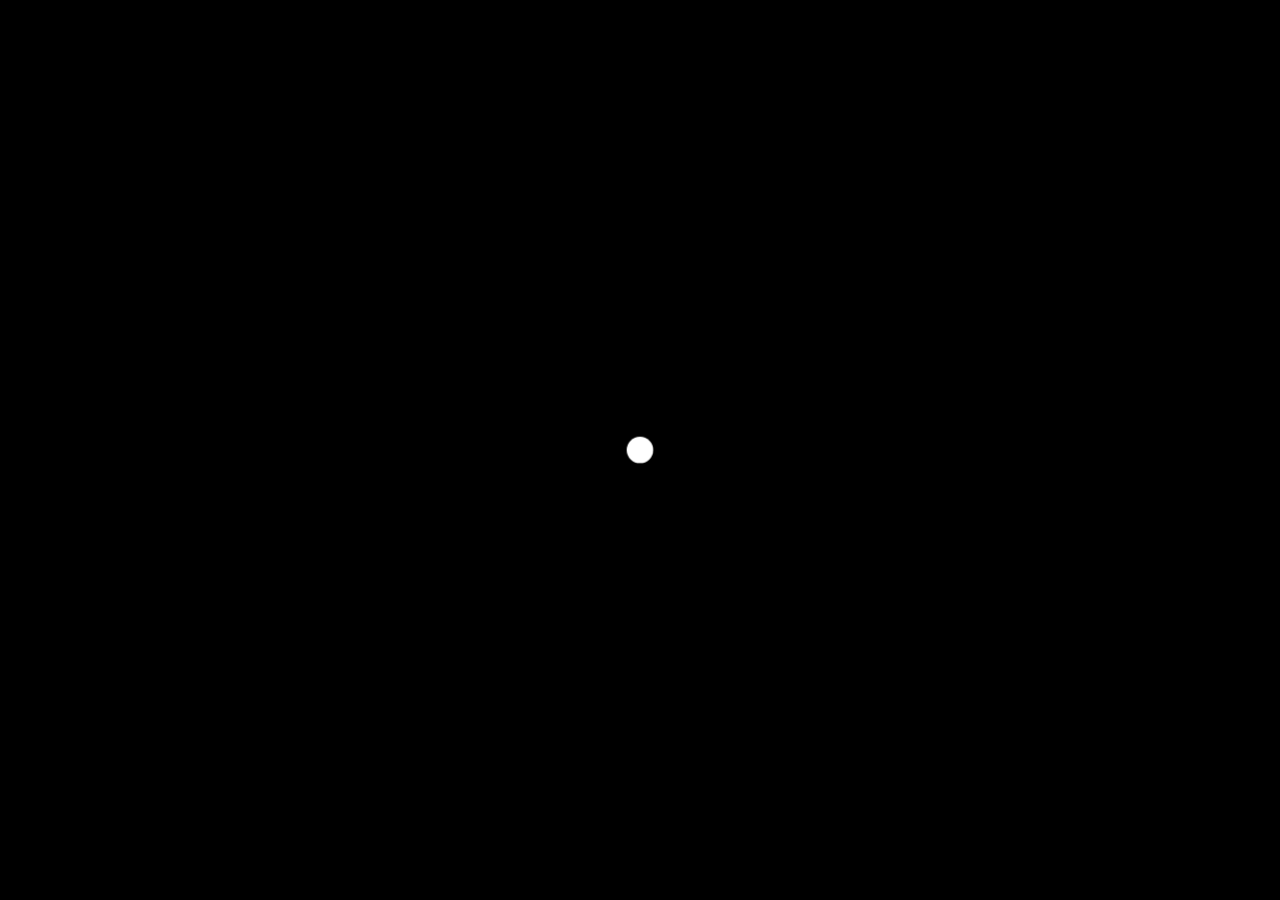
==== index.html @ ddd36a25 "Added index.html content" ====
<!DOCTYPE html>
<html lang="en-US">

<head>
    <!-- Required meta tags -->
    <meta charset="utf-8" />
    <meta name="viewport" content="width=device-width, initial-scale=1, shrink-to-fit=no" />
    <meta name="discrption" content="Digital Marketer" />
    <meta name="keyword" content="Digital Marketer" />

    <!--  Title -->
    <title>Prativa Pradhan - Digital Marketer</title>

    <!-- Font Google -->
    <link rel="preload" href="https://fonts.googleapis.com/css2?family=Roboto:wght@400;500&family=Poppins:wght@300;400;500;600;700&display=swap" as="style" onload="this.onload=null;this.rel='stylesheet'">
    <noscript><link href="https://fonts.googleapis.com/css2?family=Roboto:wght@400;500&family=Poppins:wght@300;400;500;600;700&display=swap"
            rel="stylesheet"></noscript>

    <link rel="shortcut icon" href="assets/img/favicon.ico" type="image/x-icon" />
    <link rel="icon" href="assets/img/favicon.ico" type="image/x-icon" />

    <link rel="preload" href="assets/img/circle-dotted.png" as="image" />

    <!-- custom styles (optional) -->
    <link href="assets/css/plugins.css" rel="stylesheet" />
    <link rel="stylesheet" href="assets/css/style.css">

</head>


<body class="v-dark dsn-effect-scroll dsn-cursor-effect dsn-ajax">



    <!-- ========== Loading Page ========== -->
    <div class="preloader">
        <span class="percent ">0</span>
        <span class="loading-text text-uppercase">Loading ...</span>
        <div class="preloader-bar">
            <div class="preloader-progress"></div>
        </div>

        <h1 class="title v-middle">
            <span class="text-strok">Prativa Pradhan<br>
                <span class="loading-sub-text">Digital Marketer</span>
            </span>
            <span class="text-fill">Prativa Pradhan<br>
                <span class="loading-sub-text">Digital Marketer</span>
            </span>
        </h1>
    </div>
    <!-- ========== End Loading Page ========== -->


    <!-- ========== Menu ========== -->
    <div class="site-header dsn-container dsn-load-animate">
        <div class="extend-container d-flex w-100 align-items-baseline justify-content-between align-items-end">
            <div class="inner-header p-relative">
                <div class="main-logo">
                    <a href="index.html" data-dsn="parallax">
                        <img class="light-logo"
                            src="[data-uri]"
                            data-dsn-src="assets/img/Logo_black.png" alt="" />
                        <img class="dark-logo"
                            src="[data-uri]"
                            data-dsn-src="assets/img/Logo_white.png" alt="" />
                    </a>
                </div>
            </div>
            <!-- <div class="menu-icon d-flex align-items-baseline">
                <div class="text-menu p-relative  font-heading text-transform-upper">
                    <div class="p-absolute text-button">Menu</div>
                    <div class="p-absolute text-open">Open</div>
                    <div class="p-absolute text-close">Close</div>
                </div>
                <div class="icon-m" data-dsn="parallax" data-dsn-move="10">
                    <span class="menu-icon-line p-relative d-inline-block icon-top"></span>
                    <span class="menu-icon-line p-relative d-inline-block icon-center"></span>
                    <span class="menu-icon-line p-relative d-block icon-bottom"></span>
                </div>
            </div> -->
            <nav class="accent-menu dsn-container main-navigation p-absolute  w-100  d-flex align-items-baseline ">
                <div class="menu-cover-title">Menu</div>
                <ul class="extend-container p-relative d-flex flex-column justify-content-center h-100">

                    <li class="dsn-active dsn-drop-down">
                        <a href="#" class="user-no-selection">

                            <span class="dsn-title-menu">Demos</span>
                            <span class="dsn-meta-menu">01</span>
                            <span class="dsn-bg-arrow"></span>
                        </a>


                        <ul>
                            <li class="dsn-back-menu">
                                <img src="[data-uri]"
                                    data-dsn-src="assets/img/left-chevron.svg" alt="">
                                <span class="dsn-title-menu">Demos</span>
                            </li>
                            <li>
                                <a href="index.html">
                                    <span class="dsn-title-menu">Main Demos</span>
                                    <span class="dsn-meta-menu">01</span>
                                </a>
                            </li>
                            <li>
                                <a href="demo-2.html">
                                    <span class="dsn-title-menu">Demo 2</span>
                                    <span class="dsn-meta-menu">02</span>
                                </a>
                            </li>

                            <li>
                                <a href="demo-3.html">
                                    <span class="dsn-title-menu">Demo 3</span>
                                    <span class="dsn-meta-menu">03</span>
                                </a>
                            </li>

                            <li>
                                <a href="corprate.html">
                                    <span class="dsn-title-menu">corprate</span>
                                    <span class="dsn-meta-menu">04</span>
                                </a>
                            </li>

                            <li>
                                <a href="corprate-2.html">
                                    <span class="dsn-title-menu">corprate 2</span>
                                    <span class="dsn-meta-menu">05</span>
                                </a>
                            </li>

                            <li>
                                <a href="personal.html">
                                    <span class="dsn-title-menu">personal</span>
                                    <span class="dsn-meta-menu">06</span>
                                </a>
                            </li>

                            <li>
                                <a href="personal-2.html">
                                    <span class="dsn-title-menu">personal 2</span>
                                    <span class="dsn-meta-menu">07</span>
                                </a>
                            </li>
                        </ul>
                    </li>

                    <li class="dsn-drop-down">
                        <a href="#" class="user-no-selection">

                            <span class="dsn-title-menu">Sliders parallax</span>
                            <span class="dsn-meta-menu">02</span>
                            <span class="dsn-bg-arrow"></span>
                        </a>


                        <ul>
                            <li class="dsn-back-menu">
                                <img src="[data-uri]"
                                    data-dsn-src="assets/img/left-chevron.svg" alt="">
                                <span class="dsn-title-menu">Sliders</span>
                            </li>

                            <li>
                                <a href="slider-parallax-horizontal.html">
                                    <span class="dsn-title-menu">slider parallax horizontal</span>
                                    <span class="dsn-meta-menu">01</span>
                                </a>
                            </li>

                            <li>
                                <a href="slider-parallax-horizontal-2.html">
                                    <span class="dsn-title-menu">slider parallax horizontal 2</span>
                                    <span class="dsn-meta-menu">02</span>
                                </a>
                            </li>

                            <li>
                                <a href="slider-parallax-horizontal-3.html">
                                    <span class="dsn-title-menu">slider parallax horizontal 3</span>
                                    <span class="dsn-meta-menu">03</span>
                                </a>
                            </li>

                            <li>
                                <a href="slider-parallax-vertical.html">
                                    <span class="dsn-title-menu">slider parallax vertical</span>
                                    <span class="dsn-meta-menu">04</span>
                                </a>
                            </li>

                            <li>
                                <a href="slider-parallax-vertical-2.html">
                                    <span class="dsn-title-menu">slider parallax vertical 2</span>
                                    <span class="dsn-meta-menu">05</span>
                                </a>
                            </li>

                            <li>
                                <a href="slider-parallax-vertical-3.html">
                                    <span class="dsn-title-menu">slider parallax vertical 3</span>
                                    <span class="dsn-meta-menu">06</span>
                                </a>
                            </li>
                        </ul>

                    </li>

                    <li class="dsn-drop-down">
                        <a href="#" class="user-no-selection">

                            <span class="dsn-title-menu">Sliders webgel</span>
                            <span class="dsn-meta-menu">03</span>
                            <span class="dsn-bg-arrow"></span>
                        </a>


                        <ul>
                            <li class="dsn-back-menu">
                                <img src="[data-uri]"
                                    data-dsn-src="assets/img/left-chevron.svg" alt="">
                                <span class="dsn-title-menu">Sliders webgel</span>
                            </li>

                            <li>
                                <a href="slider-webgel-horizontal.html">
                                    <span class="dsn-title-menu">slider webgel horizontal</span>
                                    <span class="dsn-meta-menu">01</span>
                                </a>
                            </li>

                            <li>
                                <a href="slider-webgel-horizontal-2.html">
                                    <span class="dsn-title-menu">slider webgel horizontal 2</span>
                                    <span class="dsn-meta-menu">02</span>
                                </a>
                            </li>

                            <li>
                                <a href="slider-webgel-horizontal-3.html">
                                    <span class="dsn-title-menu">slider webgel horizontal 3</span>
                                    <span class="dsn-meta-menu">03</span>
                                </a>
                            </li>

                            <li>
                                <a href="slider-webgel-vertical.html">
                                    <span class="dsn-title-menu">slider webgel vertical</span>
                                    <span class="dsn-meta-menu">04</span>
                                </a>
                            </li>

                            <li>
                                <a href="slider-webgel-vertical-2.html">
                                    <span class="dsn-title-menu">slider webgel vertical 2</span>
                                    <span class="dsn-meta-menu">05</span>
                                </a>
                            </li>

                            <li>
                                <a href="slider-webgel-vertical-3.html">
                                    <span class="dsn-title-menu">slider webgel vertical 3</span>
                                    <span class="dsn-meta-menu">06</span>
                                </a>
                            </li>
                        </ul>

                    </li>

                    <li>
                        <a href="about.html">

                            <span class="dsn-title-menu">About</span>
                            <span class="dsn-meta-menu">04</span>
                            <span class="dsn-bg-arrow"></span>
                        </a>
                    </li>

                    <li>
                        <a href="services.html">

                            <span class="dsn-title-menu">services</span>
                            <span class="dsn-meta-menu">05</span>
                            <span class="dsn-bg-arrow"></span>
                        </a>
                    </li>

                    <li class="dsn-drop-down">
                        <a href="#" class="user-no-selection">

                            <span class="dsn-title-menu">Portfolio</span>
                            <span class="dsn-meta-menu">06</span>
                            <span class="dsn-bg-arrow"></span>
                        </a>


                        <ul>
                            <li class="dsn-back-menu">
                                <img src="[data-uri]"
                                    data-dsn-src="assets/img/left-chevron.svg" alt="">
                                <span class="dsn-title-menu">Portfolio</span>
                            </li>

                            <li>
                                <a href="work.html">
                                    <span class="dsn-title-menu">Work Hover</span>
                                    <span class="dsn-meta-menu">01</span>
                                </a>
                            </li>

                            <li>
                                <a href="work-2.html">
                                    <span class="dsn-title-menu">Work 2 Colum</span>
                                    <span class="dsn-meta-menu">02</span>
                                </a>
                            </li>

                            <li>
                                <a href="work-3.html">
                                    <span class="dsn-title-menu">Work 3 Colum</span>
                                    <span class="dsn-meta-menu">03</span>
                                </a>
                            </li>

                            <li>
                                <a href="work-grid.html">
                                    <span class="dsn-title-menu">Work grid</span>
                                    <span class="dsn-meta-menu">04</span>
                                </a>
                            </li>

                            <li>
                                <a href="work-masonry.html">
                                    <span class="dsn-title-menu">Work masonry</span>
                                    <span class="dsn-meta-menu">05</span>
                                </a>
                            </li>

                            <li>
                                <a href="work-masonry-2.html">
                                    <span class="dsn-title-menu">Work masonry 2</span>
                                    <span class="dsn-meta-menu">06</span>
                                </a>
                            </li>
                        </ul>

                    </li>

                    <li class="dsn-drop-down">
                        <a href="#" class="user-no-selection">

                            <span class="dsn-title-menu">Blog</span>
                            <span class="dsn-meta-menu">07</span>
                            <span class="dsn-bg-arrow"></span>
                        </a>


                        <ul>
                            <li class="dsn-back-menu">
                                <img src="[data-uri]"
                                    data-dsn-src="assets/img/left-chevron.svg" alt="">
                                <span class="dsn-title-menu">Blog</span>
                            </li>

                            <li>
                                <a href="blog.html">
                                    <span class="dsn-title-menu">Blog </span>
                                    <span class="dsn-meta-menu">01</span>
                                </a>
                            </li>

                            <li>
                                <a href="blog-2.html">
                                    <span class="dsn-title-menu">Blog Style 2</span>
                                    <span class="dsn-meta-menu">02</span>
                                </a>
                            </li>

                            <li>
                                <a href="blog-3.html">
                                    <span class="dsn-title-menu">Blog Style 3</span>
                                    <span class="dsn-meta-menu">03</span>
                                </a>
                            </li>

                            <li>
                                <a href="post.html">
                                    <span class="dsn-title-menu">Single Post</span>
                                    <span class="dsn-meta-menu">04</span>
                                </a>
                            </li>

                        </ul>

                    </li>

                    <li>
                        <a href="contact.html" class="user-no-selection">

                            <span class="dsn-title-menu">Contact</span>
                            <span class="dsn-meta-menu">08</span>
                            <span class="dsn-bg-arrow"></span>
                        </a>
                    </li>
                </ul>
                <div class="container-content  p-absolute h-100 left-60 d-flex flex-column justify-content-center">
                    <div class="nav__info">
                        <div class="nav-content">
                            <p class="title-line">
                                Studio</p>
                            <p>
                                26-30 New Damietta<br>
                                El-Mahalla El-Kubra, SK1 66LM</p>
                        </div>
                        <div class="nav-content">
                            <p class="title-line">
                                Contact</p>
                            <p class="links over-hidden">
                                <a href="#" data-hover-text="+00 (2)012 3321" class="link-hover">+00 (2)012 3321</a>
                            </p>
                            <p class="links  over-hidden">
                                <a href="#" data-hover-text="info@dsngrid.com" class="link-hover">info@dsngrid.com</a>
                            </p>
                        </div>
                    </div>
                    <div class="nav-social nav-content">
                        <div class="nav-social-inner p-relative">
                            <p class="title-line">
                                Follow us</p>
                            <ul>
                                <li>
                                    <a href="#" target="_blank" rel="nofollow">Dribbble.
                                        <div class="icon-circle"></div>
                                    </a>
                                </li>
                                <li>
                                    <a href="#" target="_blank" rel="nofollow">Behance.
                                        <div class="icon-circle"></div>
                                    </a>
                                </li>
                                <li>
                                    <a href="#" target="_blank" rel="nofollow">Linkedin.
                                        <div class="icon-circle">
                                        </div>
                                    </a>
                                </li>
                                <li>
                                    <a href="#" target="_blank" rel="nofollow">Twitter.
                                        <div class="icon-circle"></div>
                                    </a>
                                </li>

                            </ul>
                        </div>
                    </div>
                </div>
            </nav>
        </div>
    </div>
    <!-- ========== End Menu ========== -->


    <main class="main-root">

        <div id="dsn-scrollbar">
            <div class="main-content">
                <div class="wrapper">

                    <!-- ========== About Section ========== -->
                    <section class="about-section p-relative section-margin " data-dsn-title="About Me"
                        data-dsn-animate-multi data-dsn-animate="section">
                        <div class="container">
                            <div class="row fill-right-container">
                                <div class="col-lg-6">
                                    <div class="box-info pt-60 pb-60">

                                        <h6 class="mt-80 pb-30 mb-30 border-bottom title-block">
                                            Optimizing for Search to Success
                                        </h6>
                                        <p class="max-w570 dsn-up mb-10 ">
                                            With over three years of experience, I specialize in Search engine optimization, Google Ads, and Meta Ads, optimizing campaigns for maximum ROI. I excel in setting up Google Tag Manager, tracking key events, and analyzing performance metrics in Google Analytics to ensure data-driven decisions.
                                        </p>
                                         <h6 class="mt-80 pb-10 mb-20 title-block">
                                            Expertise
                                        </h6>
                                        <p class="max-w570 dsn-up mb-30 ">
                                            <b>Paid Advertising</b> <br>
                                            Managing and optimizing Google Ads and Meta Ads campaigns.
                                        </p>
                                        <p class="max-w570 dsn-up mb-30 ">
                                            <b>Tracking & Analytics</b> <br>
                                            Proficient in Google Tag Manager and Google Analytics for performance insights.
                                        </p>
                                        <p class="max-w570 dsn-up mb-30 ">
                                            <b>SEO</b> <br>
                                            Skilled in competitor analysis, keyword research, and on-page/off-page SEO to boost rankings and organic traffic.
                                        </p>
                                        <p class="max-w570 dsn-up mb-30 ">
                                            <b>Website Optimization </b> <br>
                                            Enhancing visibility and engagement through technical SEO and UX improvements.
                                        </p>
                                        <h6 class="mt-80 pb-10 mb-20 title-block">
                                            Achievements
                                        </h6>
                                        <p class="max-w570 dsn-up mb-30 ">
                                            Delivered higher ROI for paid campaigns through refined targeting and bidding strategies.
                                        </p>
                                        <p class="max-w570 dsn-up mb-30 ">
                                            Increased organic traffic for multiple industries websites.
                                        </p>
                                        <p class="max-w570 dsn-up mb-30 ">
                                            Implemented advanced tracking setups for data-driven decision-making.
                                        </p>

                                        <div class="d-flex flex-column align-items-start ">
                                            <div class="section-title">
                                                <h6 class="dsn-up line-shap line-shap-after">
                                                    Prativa Pradhan
                                                </h6>
                                                <p class="sub-heading line-bg-left mt-20 dsn-up">
                                                    Digital Marketer
                                                </p>
                                            </div>
                                        </div>


                                        <!-- <div class="box-awards d-grid grid-md-3  mt-30">
                                            <div>
                                                <a href="assets/Resume.pdf" target="_blank" class="mt-30 dsn-button p-relative">
                                                    <span class="dsn-border-rdu "></span> Download CV
                                                </a>
                                            </div>

                                            <div>
                                                <a href="mailto:Prativapradhan995@gmail.com" class="mt-30 effect-ajax dsn-button p-relative">
                                                    <span class="dsn-border-rdu "></span> Contact Me
                                                </a>
                                            </div>

                                            <div>
                                                <a href="https://drive.google.com/drive/folders/1dxvLg52G3vPYRd8SgMrQEZrXwlyAfJke?usp=drive_link" target="_blank" class="mt-30 dsn-button p-relative">
                                                    <span class="dsn-border-rdu "></span> Certification
                                                </a>
                                            </div>
                                            
                                        </div> -->
                                    </div>
                                </div>

                                <div class="col-lg-6">
                                    <div class="background-mask p-20 p-absolute h-100 w-100">
                                        <div class="line line-top"></div>
                                        <div class="line line-bottom"></div>
                                        <div class="line line-left"></div>
                                        <div class="line line-right"></div>

                                        <div class="img-box h-100">
                                            <div class="img-container h-100 before-z-index" data-dsn-grid="move-up"
                                                data-overlay="3">
                                                <img class="cover-bg-img " src="[data-uri]"
                                                data-dsn-src="assets/img/banner_seo.jpg" alt="">
                                            </div>
                                        </div>


                                        <div
                                            class="box-awards-item has-border big-number p-absolute left-0 bottom-0 ml-40 mb-40 dsn-up v-dark-head">
                                            <h5 class="number  p-10">
                                                <span class="has-animate-number title">3</span>
                                                <span class="sm-title-block d-block">
                                                    YEARS OF <br /> DIGITAL MARKETING
                                                </span>
                                            </h5>
                                        </div>
                                    </div>
                                </div>
                            </div>

                        </div>

                    </section>
                    <!-- ========== End About Section ========== -->

                    <!-- ========== Service Section ========== -->
                    <section class="services with-line with-number p-relative section-margin dsn-col"
                        data-dsn-title="My Experience">
                        <div class="container mb-70 d-flex text-center flex-column align-items-center">
                            <h2 class="section-title  title-cap">Core Competencies of <br>My Digital Marketing Experience.</h2>
                        </div>

                        <div class="container">
                            <div class=" grid dsn-isotope dsn-col">
                                <div
                                    class="col-md-6 col-lg-4 dsn-col-lg-3 dsn-col-md-2 dsn-col-sm-1 services-item grid-item dsn-up">
                                    <div class="services-item-inner">
                                        <div class="line line-top"></div>
                                        <div class="line line-bottom"></div>
                                        <div class="line line-left"></div>
                                        <div class="line line-right"></div>

                                        <div class="services-content background-section">
                                            <div class="icon">
                                                <svg enable-background="new 0 0 300 300" viewBox="0 0 300 300"
                                                    xmlns="http://www.w3.org/2000/svg">
                                                    <g>
                                                        <path
                                                            d="m164.804 62.461c2.478-.344 4.207-2.632 3.863-5.11s-2.632-4.207-5.11-3.862c-2.478.344-4.207 2.632-3.862 5.11.344 2.477 2.632 4.206 5.109 3.862z" />
                                                        <path
                                                            d="m86 44c2.209 0 4-1.789 4-4v-12c0-2.209-1.791-4-4-4s-4 1.791-4 4v12c0 2.211 1.791 4 4 4z" />
                                                        <path
                                                            d="m86 52c-2.209 0-4 1.789-4 4v12c0 2.211 1.791 4 4 4s4-1.789 4-4v-12c0-2.211-1.791-4-4-4z" />
                                                        <path
                                                            d="m66 52h12c2.209 0 4-1.789 4-4s-1.791-4-4-4h-12c-2.209 0-4 1.789-4 4s1.791 4 4 4z" />
                                                        <path
                                                            d="m94 52h12c2.209 0 4-1.789 4-4s-1.791-4-4-4h-12c-2.209 0-4 1.789-4 4s1.791 4 4 4z" />
                                                        <path
                                                            d="m270 268h-80.983l-5.714-20h64.177c12.418 0 22.52-10.102 22.52-22.52v-126.96c0-12.418-10.102-22.52-22.52-22.52h-186.96c-12.418 0-22.52 10.102-22.52 22.52v126.953c0 10.595 7.471 19.589 17.516 21.894l2.064 20.633h-27.58c-2.209 0-4 1.789-4 4s1.791 4 4 4h240c2.209 0 4-1.789 4-4s-1.791-4-4-4zm-89.302 0h-49.397l5.714-20h37.968zm-82.278 0 .8-8h4.696c5.561 0 10.084-4.523 10.084-10.086v-1.914h14.698l-5.715 20zm5.496-32c1.148 0 2.084.938 2.084 2.086v1.914h-4.78l.4-4zm-3.496 12h5.58v1.914c0 1.148-.936 2.086-2.084 2.086h-3.896zm-39.9-164h186.96c8.006 0 14.52 6.512 14.52 14.52v113.48h-216v-113.48c0-8.008 6.514-14.52 14.52-14.52zm-14.52 141.473v-5.473h216v5.48c0 8.008-6.514 14.52-14.52 14.52h-133.48v-1.914c0-5.562-4.523-10.086-10.084-10.086h-5.916-4-36c-1.131 0-2.207.477-2.965 1.316-.76.836-1.127 1.957-1.016 3.082l.632 6.318c-5.096-2.278-8.651-7.377-8.651-13.243zm19.619 42.527-3.199-32h31.16l-3.199 32z" />
                                                        <path
                                                            d="m155.596 236.233c3.378 0 6.116-2.739 6.116-6.116 0-3.378-2.739-6.116-6.116-6.116-3.378 0-6.117 2.738-6.117 6.116 0 3.377 2.739 6.116 6.117 6.116z" />
                                                        <path
                                                            d="m114 208c11.974 0 22.987-5.238 30.612-14.354 4.193 1.497 8.687 2.354 13.388 2.354 4.116 0 8.135-.622 12-1.84v7.645c0 1.711 1.09 3.234 2.713 3.785.422.145.857.215 1.287.215 1.217 0 2.398-.559 3.17-1.562l12.494-16.243h21.314c1.676 0 3.174-1.047 3.754-2.617.578-1.574.115-3.34-1.16-4.43l-17.034-14.51c.918-3.396 1.462-6.89 1.462-10.443 0-22.055-17.943-40-40-40-2.416 0-4.77.251-7.068.664-6.029-14.465-20.308-24.664-36.932-24.664-22.057 0-40 17.945-40 40 0 6.469 1.578 12.564 4.317 17.976-2.809 5.552-4.317 11.767-4.317 18.024 0 22.055 17.943 40 40 40zm0-8c-17.645 0-32-14.355-32-32 0-3.464.587-6.807 1.649-10.017 7.342 8.563 18.213 14.017 30.351 14.017 2.416 0 4.77-.251 7.068-.664 3.259 7.819 8.947 14.356 16.097 18.744-6.018 6.343-14.275 9.92-23.165 9.92zm73.695-20c-1.242 0-2.414.578-3.17 1.562l-6.525 8.48v-28.882l22.115 18.84zm-29.695-56c17.645 0 32 14.355 32 32 0 1.542-.124 3.071-.341 4.583l-13.065-11.129c-1.188-1.008-2.852-1.238-4.271-.586-1.416.656-2.322 2.074-2.322 3.633v33.139c-3.813 1.546-7.84 2.361-12 2.361-12.969 0-24.138-7.77-29.158-18.887 14.721-5.911 25.157-20.305 25.157-37.114 0-2.603-.269-5.142-.746-7.608 1.553-.233 3.129-.392 4.746-.392zm-32 32c0-13.211 8.049-24.575 19.5-29.454.307 1.776.5 3.591.5 5.454 0 13.211-8.049 24.575-19.5 29.454-.307-1.777-.5-3.591-.5-5.454zm-12-56c12.969 0 24.138 7.769 29.158 18.887-14.722 5.909-25.158 20.304-25.158 37.113 0 2.603.269 5.142.746 7.608-1.553.233-3.129.392-4.746.392-17.645 0-32-14.355-32-32s14.355-32 32-32z" />
                                                    </g>
                                                </svg>
                                            </div>
                                            <div class="service-description">
                                                <h4 class="title-block mb-15">Pay-Per-Click (PPC) Marketing</h4>
                                                <p>Paid ads to drive traffic, leads, sales, and maximize ROI.</p>
                                            </div>

                                        </div>
                                    </div>
                                </div>

                                <div
                                    class="col-md-6 col-lg-4 dsn-col-lg-3 dsn-col-md-2 dsn-col-sm-1 services-item grid-item dsn-up">
                                    <div class="services-item-inner">
                                        <div class="line line-top"></div>
                                        <div class="line line-bottom"></div>
                                        <div class="line line-left"></div>
                                        <div class="line line-right"></div>

                                        <div class="services-content background-section">
                                            <div class="icon">
                                                <svg enable-background="new 0 0 300 300" viewBox="0 0 300 300"
                                                    xmlns="http://www.w3.org/2000/svg">
                                                    <g>
                                                        <path
                                                            d="m260 197.907h-8.08c-1.714-42.685-30.743-79.928-71.92-91.959v-16.041c0-.06-.031-.109-.034-.168-.019-.442-.096-.88-.263-1.301-.014-.036-.018-.075-.033-.11-.004-.009-.004-.019-.008-.028l-11.711-26.684-12.354-25.455c-1.336-2.758-5.859-2.758-7.195 0l-12.418 25.594-11.646 26.545c-.004.009-.004.019-.008.028-.015.036-.019.075-.033.111-.167.421-.244.858-.262 1.3-.003.059-.034.109-.034.169v16.043c-41.182 12.034-70.209 49.261-71.92 91.957h-12.081c-2.209 0-4 1.791-4 4v48c0 2.209 1.791 4 4 4h84v2.514c0 5.23 4.256 9.486 9.486 9.486h37.027c5.23 0 9.486-4.256 9.486-9.486v-2.514h80c2.209 0 4-1.791 4-4v-48c.001-2.21-1.79-4.001-3.999-4.001zm-136 0h-23.848c1.24-16.309 10.075-30.892 23.848-39.711zm8-104h8.486v92c0 2.209 1.791 4 4 4s4-1.791 4-4v-92h8v77.455c0 2.209 1.791 4 4 4s4-1.791 4-4v-77.455h7.514v91.262c0 2.209 1.791 4 4 4s4-1.791 4-4v-26.97c13.77 8.82 22.608 23.404 23.848 39.708h-71.848zm20-46.84 5.969 12.295h-11.936zm-9.744 20.295h19.485l8.136 18.545h-35.754zm28.258 190.545h-37.027c-.82 0-1.486-.666-1.486-1.486v-2.514h40v2.514c-.001.82-.667 1.486-1.487 1.486zm85.486-12h-12v-12c0-2.209-1.791-4-4-4s-4 1.791-4 4v12h-8v-8c0-2.209-1.791-4-4-4s-4 1.791-4 4v8h-8v-12c0-2.209-1.791-4-4-4s-4 1.791-4 4v12h-8v-8c0-2.209-1.791-4-4-4s-4 1.791-4 4v8h-8v-12c0-2.209-1.791-4-4-4s-4 1.791-4 4v12h-8v-8c0-2.209-1.791-4-4-4s-4 1.791-4 4v8h-8v-12c0-2.209-1.791-4-4-4s-4 1.791-4 4v12h-8v-8c0-2.209-1.791-4-4-4s-4 1.791-4 4v8h-8v-12c0-2.209-1.791-4-4-4s-4 1.791-4 4v12h-8v-8c0-2.209-1.791-4-4-4s-4 1.791-4 4v8h-8v-12c0-2.209-1.791-4-4-4s-4 1.791-4 4v12h-8v-8c0-2.209-1.791-4-4-4s-4 1.791-4 4v8h-16v-40h12c2.209 0 4-1.791 4-4 0-40.01 26.151-75.437 64-87.56v34.529c-19.751 10.46-32 30.688-32 53.031 0 2.209 1.791 4 4 4h112c2.209 0 4-1.791 4-4 0-22.336-12.249-42.573-32-53.033v-34.53c37.847 12.125 64 47.559 64 87.563 0 2.209 1.791 4 4 4h8z" />
                                                        <circle cx="56" cy="217.907" r="4" />
                                                        <path
                                                            d="m243.516 138.392c.781.781 1.805 1.172 2.828 1.172s2.047-.391 2.828-1.172l2.828-2.828 2.828 2.828c.781.781 1.805 1.172 2.828 1.172s2.047-.391 2.828-1.172c1.562-1.562 1.562-4.094 0-5.656l-2.828-2.828 2.828-2.828c1.562-1.562 1.562-4.094 0-5.656s-4.094-1.562-5.656 0l-2.828 2.827-2.828-2.828c-1.562-1.562-4.094-1.562-5.656 0s-1.562 4.094 0 5.656l2.828 2.828-2.828 2.828c-1.563 1.563-1.563 4.094 0 5.657z" />
                                                        <circle cx="232" cy="77.907" r="4" />
                                                        <path
                                                            d="m66 105.907c7.719 0 14-6.281 14-14s-6.281-14-14-14-14 6.281-14 14 6.281 14 14 14zm0-20c3.309 0 6 2.691 6 6s-2.691 6-6 6-6-2.691-6-6 2.691-6 6-6z" />
                                                    </g>
                                                </svg>
                                            </div>
                                            <div class="service-description">
                                                <h4 class="title-block mb-15">Search Engine Optimization (SEO)</h4>
                                                <p>Improve online visibility with SEO Strategies and surpass the competition.</p>
                                            </div>

                                        </div>
                                    </div>
                                </div>

                                <div
                                    class="col-md-6 col-lg-4 dsn-col-lg-3 dsn-col-md-2 dsn-col-sm-1 services-item grid-item dsn-up">
                                    <div class="services-item-inner">
                                        <div class="line line-top"></div>
                                        <div class="line line-bottom"></div>
                                        <div class="line line-left"></div>
                                        <div class="line line-right"></div>

                                        <div class="services-content background-section">
                                            <div class="icon">
                                                <svg enable-background="new 0 0 512 512" viewBox="0 0 512 512"
                                                    xmlns="http://www.w3.org/2000/svg">
                                                    <g>
                                                        <g>
                                                            <path
                                                                d="m512 348.29c0-67.987-55.249-123.85-123.85-123.85-41.498 0-78.292 20.518-100.777 51.939h-156.178v-30.014c0-9.603-7.812-17.415-17.415-17.415h-35.474c-9.603 0-17.415 7.812-17.415 17.415v30.014h-8.534c-20.632 0-37.417-16.785-37.417-37.417v-55.847c0-20.632 16.786-37.417 37.417-37.417h354.298c20.632 0 37.418 16.785 37.418 37.417v33.807c0 4.126 3.344 7.47 7.47 7.47s7.47-3.344 7.47-7.47v-33.807c0-28.869-23.488-52.357-52.358-52.357h-77.534v-32.402c0-32.254-26.241-58.495-58.495-58.495h-82.239c-32.255 0-58.495 26.241-58.495 58.495v32.403h-77.535c-28.869-.001-52.357 23.487-52.357 52.356v221.529c0 28.87 23.488 52.358 52.357 52.358h238.752c4.126 0 7.47-3.344 7.47-7.47s-3.344-7.47-7.47-7.47h-238.752c-20.632 0-37.417-16.786-37.417-37.418v-129.11c9.512 9.73 22.768 15.785 37.417 15.785h8.534v7.593c0 19.382 15.769 35.151 35.152 35.151s35.152-15.769 35.152-35.151v-7.593h147.012c-8.879 17.065-13.906 36.441-13.906 56.971 0 68.004 55.266 123.85 123.85 123.85 68.525 0 123.849-55.796 123.849-123.85zm-227.866-217.532h-109.255v-32.402c0-7.449 6.06-13.508 13.508-13.508h82.239c7.449 0 13.508 6.06 13.508 13.508zm-139.302-32.402c0-24.017 19.539-43.555 43.555-43.555h82.239c24.017 0 43.555 19.539 43.555 43.555v32.403h-15.107v-32.403c0-15.686-12.762-28.448-28.448-28.448h-82.239c-15.686 0-28.448 12.762-28.448 28.448v32.403h-15.107zm-66.526 145.534h35.474c1.365 0 2.475 1.111 2.475 2.475v11.452h-40.424v-11.452c0-1.365 1.111-2.475 2.475-2.475zm37.949 55.022c0 11.145-9.067 20.211-20.212 20.211s-20.212-9.066-20.212-20.211v-26.156h40.423v26.156zm369.438 97.782c-9.525-2.698-21.429-4.923-34.986-6.592 4.985-26.767 4.994-56.809 0-83.625 13.557-1.669 25.461-3.894 34.986-6.592 7.27 14.59 11.368 31.026 11.368 48.404-.001 17.379-4.099 33.815-11.368 48.405zm-53.428-103.379c-11.506.941-23.875 1.518-36.645 1.681v-54.341c19.116 6.459 31.11 33.253 36.645 52.66zm-51.585-52.705v54.386c-12.764-.163-25.126-.739-36.628-1.679 7.875-27.707 21.384-47.699 36.628-52.707zm-36.654 162.656c11.509-.941 23.881-1.519 36.655-1.681v54.374c-15.234-4.986-28.774-24.87-36.655-52.693zm51.594 52.659v-54.341c12.77.163 25.139.74 36.645 1.681-5.533 19.4-17.526 46.2-36.645 52.66zm0-69.282v-76.705c14.1-.171 27.63-.824 40.143-1.906 4.972 25.698 5.012 54.613 0 80.517-12.513-1.082-26.043-1.736-40.143-1.906zm82.182-100.115c-8.454 2.12-18.789 3.903-30.409 5.28-4.934-18.386-12.239-34.01-21.213-45.572 21.053 7.871 39.036 22.079 51.622 40.292zm-127.779-40.255c-8.921 11.508-16.202 27.078-21.128 45.534-11.616-1.378-21.947-3.16-30.397-5.279 12.567-18.185 30.514-32.376 51.525-40.255zm-59.415 53.614c9.526 2.698 21.431 4.923 34.991 6.592-1.578 8.517-2.693 17.504-3.28 26.878-.258 4.117 2.871 7.665 6.988 7.922 4.109.254 7.664-2.87 7.923-6.989.573-9.144 1.708-17.947 3.322-26.257 12.509 1.081 26.034 1.734 40.128 1.905v76.705c-14.095.171-27.619.824-40.129 1.905-1.263-6.528-2.243-13.358-2.879-20.442-.369-4.109-4.001-7.152-8.108-6.773-4.109.369-7.141 3.999-6.773 8.107.634 7.06 1.594 13.969 2.851 20.657-13.578 1.669-25.499 3.896-35.035 6.598-7.27-14.59-11.368-31.026-11.368-48.404.002-17.379 4.1-33.815 11.369-48.404zm7.891 110.165c8.472-2.125 18.832-3.91 30.482-5.289 4.266 15.867 11.017 32.535 21.132 45.578-21.05-7.872-39.03-22.078-51.614-40.289zm127.681 40.292c8.974-11.562 16.279-27.186 21.213-45.572 11.62 1.378 21.955 3.16 30.409 5.28-12.586 18.213-30.569 32.421-51.622 40.292z" />
                                                        </g>
                                                    </g>
                                                </svg>
                                            </div>
                                            <div class="service-description">
                                                <h4 class="title-block mb-15">Social Media Marketing (Meta Ads)</h4>
                                                <p>Engage audiences and promote brands on social platforms.</p>
                                            </div>

                                        </div>
                                    </div>
                                </div>

                                <div
                                    class="col-md-6 col-lg-4 dsn-col-lg-3 dsn-col-md-2 dsn-col-sm-1 services-item grid-item dsn-up">
                                    <div class="services-item-inner">
                                        <div class="line line-top"></div>
                                        <div class="line line-bottom"></div>
                                        <div class="line line-left"></div>
                                        <div class="line line-right"></div>

                                        <div class="services-content background-section">
                                            <div class="icon">
                                                <svg enable-background="new 0 0 300 300" viewBox="0 0 300 300"
                                                    xmlns="http://www.w3.org/2000/svg">
                                                    <g>
                                                        <path
                                                            d="m251.757 225.516c-1.562-1.562-4.094-1.562-5.656 0l-2.828 2.828-2.828-2.828c-1.562-1.562-4.094-1.562-5.656 0s-1.562 4.094 0 5.656l2.828 2.828-2.828 2.828c-1.562 1.562-1.562 4.094 0 5.656.781.781 1.805 1.172 2.828 1.172s2.047-.391 2.828-1.172l2.828-2.828 2.828 2.828c.781.781 1.805 1.172 2.828 1.172s2.047-.391 2.828-1.172c1.562-1.562 1.562-4.094 0-5.656l-2.828-2.828 2.828-2.828c1.562-1.563 1.562-4.094 0-5.656z" />
                                                        <circle cx="31.272" cy="190" r="4" />
                                                        <circle cx="219.272" cy="62" r="4" />
                                                        <path
                                                            d="m215.272 186c-6.617 0-12 5.383-12 12s5.383 12 12 12 12-5.383 12-12-5.382-12-12-12zm0 16c-2.205 0-4-1.793-4-4s1.795-4 4-4 4 1.793 4 4-1.794 4-4 4z" />
                                                        <circle cx="121.272" cy="240" r="10" />
                                                        <path
                                                            d="m123.272 94c2.209 0 4-1.789 4-4v-16c0-2.211-1.791-4-4-4s-4 1.789-4 4v16c0 2.211 1.791 4 4 4z" />
                                                        <path
                                                            d="m135.272 98c1.023 0 2.047-.391 2.828-1.172l10-10c1.562-1.562 1.562-4.094 0-5.656s-4.094-1.562-5.656 0l-10 10c-1.562 1.562-1.562 4.094 0 5.656.782.781 1.805 1.172 2.828 1.172z" />
                                                        <path
                                                            d="m108.444 96.828c.781.781 1.805 1.172 2.828 1.172s2.047-.391 2.828-1.172c1.562-1.562 1.562-4.094 0-5.656l-10-10c-1.562-1.562-4.094-1.562-5.656 0s-1.562 4.094 0 5.656z" />
                                                        <path
                                                            d="m274.474 134.402-49.455-24c-.545-.266-1.141-.402-1.746-.402h-32v-55.508c0-9.094-7.398-16.492-16.49-16.492h-103.02c-9.092 0-16.49 7.398-16.49 16.492v55.508h-20.938c-6.1 0-11.062 4.961-11.062 11.062v33.875c0 6.102 4.963 11.062 11.062 11.062h20.938v79.508c0 9.094 7.398 16.492 16.49 16.492h103.02c9.092 0 16.49-7.398 16.49-16.492v-79.507h32c.605 0 1.201-.137 1.746-.402l49.455-24c1.379-.668 2.254-2.066 2.254-3.598s-.875-2.93-2.254-3.598zm-170.759 23.598c-5.201-5.087-8.442-12.169-8.442-20s3.241-14.913 8.442-20h115.558v8h-112c-2.209 0-4 1.789-4 4s1.791 4 4 4h112v8h-80c-2.209 0-4 1.789-4 4s1.791 4 4 4h80v8zm123.557-37.612 16 7.765v19.695l-16 7.765zm-196 34.55v-33.875c0-1.688 1.373-3.062 3.062-3.062h4.938v40h-4.938c-1.688-.001-3.062-1.376-3.062-3.063zm16 3.062v-40h8v40zm127.51 96h-103.019c-4.682 0-8.49-3.809-8.49-8.492v-19.508h120v19.508c-.001 4.683-3.809 8.492-8.491 8.492zm8.49-36h-120v-163.508c0-4.684 3.809-8.492 8.49-8.492h103.02c4.682 0 8.49 3.809 8.49 8.492v55.508h-37.418c-.037-.032-.053-.078-.092-.109-6.352-5.09-14.338-7.891-22.49-7.891-9.151 0-17.49 3.46-23.848 9.105-.046.043-.094.08-.138.125-7.354 6.596-12.014 16.137-12.014 26.77s4.661 20.174 12.014 26.77c.044.046.092.082.138.125 6.358 5.645 14.697 9.105 23.848 9.105 8.222 0 16.229-2.848 22.607-8h37.393zm68-74.034v-11.932l12.293 5.966z" />
                                                    </g>
                                                </svg>
                                            </div>
                                            <div class="service-description">
                                                <h4 class="title-block mb-15">SEO Auditing</h4>
                                                <p>Analyze website and improve website SEO performance.</p>
                                            </div>

                                        </div>
                                    </div>
                                </div>

                                <div
                                    class="col-md-6 col-lg-4 dsn-col-lg-3 dsn-col-md-2 dsn-col-sm-1 services-item grid-item dsn-up">
                                    <div class="services-item-inner">
                                        <div class="line line-top"></div>
                                        <div class="line line-bottom"></div>
                                        <div class="line line-left"></div>
                                        <div class="line line-right"></div>

                                        <div class="services-content background-section">
                                            <div class="icon">
                                                <svg enable-background="new 0 0 300 300" viewBox="0 0 300 300"
                                                    xmlns="http://www.w3.org/2000/svg">
                                                    <g>
                                                        <path
                                                            d="m248.172 54.504c2.502.005 4.533-2.02 4.538-4.521s-2.02-4.533-4.521-4.537c-2.501-.005-4.533 2.02-4.538 4.521s2.02 4.532 4.521 4.537z" />
                                                        <path
                                                            d="m54 44c2.211 0 4-1.789 4-4v-12c0-2.211-1.789-4-4-4s-4 1.789-4 4v12c0 2.211 1.789 4 4 4z" />
                                                        <path
                                                            d="m54 52c-2.211 0-4 1.789-4 4v12c0 2.211 1.789 4 4 4s4-1.789 4-4v-12c0-2.211-1.789-4-4-4z" />
                                                        <path
                                                            d="m34 52h12c2.211 0 4-1.789 4-4s-1.789-4-4-4h-12c-2.211 0-4 1.789-4 4s1.789 4 4 4z" />
                                                        <path
                                                            d="m62 52h12c2.211 0 4-1.789 4-4s-1.789-4-4-4h-12c-2.211 0-4 1.789-4 4s1.789 4 4 4z" />
                                                        <path
                                                            d="m270 268h-80.982l-5.715-20h64.178c12.418 0 22.52-10.102 22.52-22.52v-126.96c-.001-12.418-10.103-22.52-22.521-22.52h-19.824l-30.828-30.828c-.75-.75-1.766-1.172-2.828-1.172h-100c-6.617 0-12 5.383-12 12v20h-21.48c-12.418 0-22.52 10.102-22.52 22.52v126.953c0 12.422 10.105 22.527 22.527 22.527h68.17l-5.716 20h-92.981c-2.211 0-4 1.789-4 4s1.789 4 4 4h240c2.211 0 4-1.789 4-4s-1.789-4-4-4zm-95.02-20 5.715 20h-49.391l5.716-20zm87.02-149.48v113.48h-32v-128h17.48c8.008 0 14.52 6.512 14.52 14.52zm-64-40.864 18.344 18.344h-18.344zm-104-5.656h96v28c0 2.211 1.789 4 4 4h28v128h-132v-156c0-2.207 1.793-4 4-4zm-33.48 32h21.48v128h-36v-113.48c0-8.008 6.512-14.52 14.52-14.52zm-14.52 141.473v-5.473h216v5.48c0 8.008-6.512 14.52-14.52 14.52h-186.953c-8.011 0-14.527-6.516-14.527-14.527z" />
                                                        <path
                                                            d="m155.596 224c-3.378 0-6.117 2.738-6.117 6.116s2.739 6.117 6.117 6.117 6.116-2.739 6.116-6.117-2.738-6.116-6.116-6.116z" />
                                                        <path
                                                            d="m102 132h16c2.211 0 4-1.789 4-4v-4h16.712c-11.24 5.472-18.806 15.892-20.33 28h-4.382c-2.211 0-4 1.789-4 4v16c0 2.211 1.789 4 4 4h16c2.211 0 4-1.789 4-4v-16c0-2.211-1.789-4-4-4h-3.572c1.567-9.578 8.127-17.644 17.556-21.547 2.935 3.37 7.205 5.547 12.016 5.547 4.752 0 8.979-2.122 11.912-5.421 8.745 3.873 14.973 11.672 17.165 21.421h-3.077c-2.211 0-4 1.789-4 4v16c0 2.211 1.789 4 4 4h16c2.211 0 4-1.789 4-4v-16c0-2.211-1.789-4-4-4h-4.764c-2.248-12.466-9.748-22.629-20.537-28h17.301v4c0 2.211 1.789 4 4 4h16c2.211 0 4-1.789 4-4v-16c0-2.211-1.789-4-4-4h-16c-2.211 0-4 1.789-4 4v4h-18.568c-1.788-6.882-7.997-12-15.432-12s-13.644 5.118-15.432 12h-18.568v-4c0-2.211-1.789-4-4-4h-16c-2.211 0-4 1.789-4 4v16c0 2.211 1.789 4 4 4zm24 36h-8v-8h8zm68 0h-8v-8h8zm4-52h8v8h-8zm-42-4c4.41 0 8 3.59 8 8s-3.59 8-8 8-8-3.59-8-8 3.59-8 8-8zm-50 4h8v8h-8z" />
                                                    </g>
                                                </svg>
                                            </div>
                                            <div class="service-description">
                                                <h4 class="title-block mb-15">E-Commerce  SEO</h4>
                                                <p>Optimize online stores for search engines to increase sales.</p>
                                            </div>

                                        </div>
                                    </div>
                                </div>

                                <div
                                    class="col-md-6 col-lg-4 dsn-col-lg-3 dsn-col-md-2 dsn-col-sm-1 services-item grid-item dsn-up">
                                    <div class="services-item-inner">
                                        <div class="line line-top"></div>
                                        <div class="line line-bottom"></div>
                                        <div class="line line-left"></div>
                                        <div class="line line-right"></div>

                                        <div class="services-content background-section">
                                            <div class="icon">
                                                <svg enable-background="new 0 0 512 512" viewBox="0 0 512 512"
                                                    xmlns="http://www.w3.org/2000/svg">
                                                    <g>
                                                        <g>
                                                            <path
                                                                d="m474.5 71.5h-26.261c-4.143 0-7.5 3.357-7.5 7.5s3.357 7.5 7.5 7.5h26.261c12.406 0 22.5 10.094 22.5 22.5v34.5h-482v-34.5c0-12.406 10.093-22.5 22.5-22.5h377.809c4.143 0 7.5-3.357 7.5-7.5s-3.357-7.5-7.5-7.5h-377.809c-20.678 0-37.5 16.822-37.5 37.5v82.681c0 4.143 3.358 7.5 7.5 7.5s7.5-3.357 7.5-7.5v-33.181h482v193.366c0 4.143 3.357 7.5 7.5 7.5s7.5-3.357 7.5-7.5v-242.866c0-20.678-16.822-37.5-37.5-37.5z" />
                                                            <path
                                                                d="m504.5 375.994c-4.143 0-7.5 3.357-7.5 7.5v19.506c0 12.406-10.094 22.5-22.5 22.5h-437c-12.407 0-22.5-10.094-22.5-22.5v-179.133c0-4.143-3.358-7.5-7.5-7.5s-7.5 3.357-7.5 7.5v179.133c0 20.678 16.822 37.5 37.5 37.5h437c20.678 0 37.5-16.822 37.5-37.5v-19.506c0-4.142-3.357-7.5-7.5-7.5z" />
                                                            <path
                                                                d="m108.482 234.457c-2.929-2.928-7.678-2.928-10.606 0l-45.07 45.07c-1.407 1.407-2.197 3.314-2.197 5.304s.79 3.896 2.197 5.304l44.474 44.474c1.464 1.464 3.384 2.196 5.303 2.196s3.839-.732 5.303-2.196c2.929-2.93 2.929-7.678 0-10.607l-39.171-39.17 39.767-39.767c2.93-2.93 2.93-7.678 0-10.608z" />
                                                            <path
                                                                d="m209.344 334.608c1.464 1.464 3.384 2.196 5.303 2.196s3.839-.732 5.303-2.196l44.475-44.474c1.406-1.407 2.196-3.314 2.196-5.304s-.79-3.896-2.196-5.304l-45.071-45.07c-2.929-2.928-7.678-2.928-10.606 0-2.929 2.93-2.929 7.678 0 10.607l39.768 39.767-39.171 39.17c-2.93 2.931-2.93 7.679-.001 10.608z" />
                                                            <path
                                                                d="m131.99 362.234c3.025 0 5.876-1.844 7.013-4.841l53.294-140.398c1.47-3.873-.478-8.204-4.35-9.674-3.872-1.471-8.204.478-9.673 4.35l-53.294 140.4c-1.47 3.872.478 8.203 4.35 9.673.876.333 1.775.49 2.66.49z" />
                                                            <path
                                                                d="m33.006 115.371c0 12.406 10.093 22.5 22.5 22.5s22.5-10.094 22.5-22.5-10.093-22.5-22.5-22.5-22.5 10.094-22.5 22.5zm30 0c0 4.136-3.364 7.5-7.5 7.5s-7.5-3.364-7.5-7.5 3.364-7.5 7.5-7.5 7.5 3.364 7.5 7.5z" />
                                                            <path
                                                                d="m91.166 115.371c0 12.406 10.093 22.5 22.5 22.5s22.5-10.094 22.5-22.5-10.093-22.5-22.5-22.5-22.5 10.094-22.5 22.5zm30 0c0 4.136-3.364 7.5-7.5 7.5s-7.5-3.364-7.5-7.5 3.364-7.5 7.5-7.5 7.5 3.364 7.5 7.5z" />
                                                            <path
                                                                d="m149.325 115.371c0 12.406 10.093 22.5 22.5 22.5s22.5-10.094 22.5-22.5-10.093-22.5-22.5-22.5-22.5 10.094-22.5 22.5zm30 0c0 4.136-3.364 7.5-7.5 7.5s-7.5-3.364-7.5-7.5 3.364-7.5 7.5-7.5 7.5 3.364 7.5 7.5z" />
                                                            <path
                                                                d="m335.5 242.368h47c12.406 0 22.5-10.094 22.5-22.5s-10.094-22.5-22.5-22.5h-47c-12.406 0-22.5 10.094-22.5 22.5s10.094 22.5 22.5 22.5zm0-30h47c4.136 0 7.5 3.364 7.5 7.5s-3.364 7.5-7.5 7.5h-47c-4.136 0-7.5-3.364-7.5-7.5s3.364-7.5 7.5-7.5z" />
                                                            <path
                                                                d="m335.5 302.368h124c12.406 0 22.5-10.094 22.5-22.5s-10.094-22.5-22.5-22.5h-124c-12.406 0-22.5 10.094-22.5 22.5s10.094 22.5 22.5 22.5zm0-30h124c4.136 0 7.5 3.364 7.5 7.5s-3.364 7.5-7.5 7.5h-124c-4.136 0-7.5-3.364-7.5-7.5s3.364-7.5 7.5-7.5z" />
                                                            <path
                                                                d="m335.5 362.368h87.165c12.406 0 22.5-10.094 22.5-22.5s-10.094-22.5-22.5-22.5h-87.165c-12.406 0-22.5 10.094-22.5 22.5s10.094 22.5 22.5 22.5zm0-30h87.165c4.136 0 7.5 3.364 7.5 7.5s-3.364 7.5-7.5 7.5h-87.165c-4.136 0-7.5-3.364-7.5-7.5s3.364-7.5 7.5-7.5z" />
                                                        </g>
                                                    </g>
                                                </svg>
                                            </div>
                                            <div class="service-description">
                                                <h4 class="title-block mb-15">Google Analytics</h4>
                                                <p>Identifying trends and using data to make informed decisions about SEO.</p>
                                            </div>

                                        </div>
                                    </div>
                                </div>

                                <div
                                class="col-md-6 col-lg-4 dsn-col-lg-3 dsn-col-md-2 dsn-col-sm-1 services-item grid-item dsn-up">
                                <div class="services-item-inner">
                                    <div class="line line-top"></div>
                                    <div class="line line-bottom"></div>
                                    <div class="line line-left"></div>
                                    <div class="line line-right"></div>

                                    <div class="services-content background-section">
                                        <div class="icon">
                                            <svg enable-background="new 0 0 512 512" viewBox="0 0 512 512"
                                                xmlns="http://www.w3.org/2000/svg">
                                                <g>
                                                    <g>
                                                        <path
                                                            d="m474.5 71.5h-26.261c-4.143 0-7.5 3.357-7.5 7.5s3.357 7.5 7.5 7.5h26.261c12.406 0 22.5 10.094 22.5 22.5v34.5h-482v-34.5c0-12.406 10.093-22.5 22.5-22.5h377.809c4.143 0 7.5-3.357 7.5-7.5s-3.357-7.5-7.5-7.5h-377.809c-20.678 0-37.5 16.822-37.5 37.5v82.681c0 4.143 3.358 7.5 7.5 7.5s7.5-3.357 7.5-7.5v-33.181h482v193.366c0 4.143 3.357 7.5 7.5 7.5s7.5-3.357 7.5-7.5v-242.866c0-20.678-16.822-37.5-37.5-37.5z" />
                                                        <path
                                                            d="m504.5 375.994c-4.143 0-7.5 3.357-7.5 7.5v19.506c0 12.406-10.094 22.5-22.5 22.5h-437c-12.407 0-22.5-10.094-22.5-22.5v-179.133c0-4.143-3.358-7.5-7.5-7.5s-7.5 3.357-7.5 7.5v179.133c0 20.678 16.822 37.5 37.5 37.5h437c20.678 0 37.5-16.822 37.5-37.5v-19.506c0-4.142-3.357-7.5-7.5-7.5z" />
                                                        <path
                                                            d="m108.482 234.457c-2.929-2.928-7.678-2.928-10.606 0l-45.07 45.07c-1.407 1.407-2.197 3.314-2.197 5.304s.79 3.896 2.197 5.304l44.474 44.474c1.464 1.464 3.384 2.196 5.303 2.196s3.839-.732 5.303-2.196c2.929-2.93 2.929-7.678 0-10.607l-39.171-39.17 39.767-39.767c2.93-2.93 2.93-7.678 0-10.608z" />
                                                        <path
                                                            d="m209.344 334.608c1.464 1.464 3.384 2.196 5.303 2.196s3.839-.732 5.303-2.196l44.475-44.474c1.406-1.407 2.196-3.314 2.196-5.304s-.79-3.896-2.196-5.304l-45.071-45.07c-2.929-2.928-7.678-2.928-10.606 0-2.929 2.93-2.929 7.678 0 10.607l39.768 39.767-39.171 39.17c-2.93 2.931-2.93 7.679-.001 10.608z" />
                                                        <path
                                                            d="m131.99 362.234c3.025 0 5.876-1.844 7.013-4.841l53.294-140.398c1.47-3.873-.478-8.204-4.35-9.674-3.872-1.471-8.204.478-9.673 4.35l-53.294 140.4c-1.47 3.872.478 8.203 4.35 9.673.876.333 1.775.49 2.66.49z" />
                                                        <path
                                                            d="m33.006 115.371c0 12.406 10.093 22.5 22.5 22.5s22.5-10.094 22.5-22.5-10.093-22.5-22.5-22.5-22.5 10.094-22.5 22.5zm30 0c0 4.136-3.364 7.5-7.5 7.5s-7.5-3.364-7.5-7.5 3.364-7.5 7.5-7.5 7.5 3.364 7.5 7.5z" />
                                                        <path
                                                            d="m91.166 115.371c0 12.406 10.093 22.5 22.5 22.5s22.5-10.094 22.5-22.5-10.093-22.5-22.5-22.5-22.5 10.094-22.5 22.5zm30 0c0 4.136-3.364 7.5-7.5 7.5s-7.5-3.364-7.5-7.5 3.364-7.5 7.5-7.5 7.5 3.364 7.5 7.5z" />
                                                        <path
                                                            d="m149.325 115.371c0 12.406 10.093 22.5 22.5 22.5s22.5-10.094 22.5-22.5-10.093-22.5-22.5-22.5-22.5 10.094-22.5 22.5zm30 0c0 4.136-3.364 7.5-7.5 7.5s-7.5-3.364-7.5-7.5 3.364-7.5 7.5-7.5 7.5 3.364 7.5 7.5z" />
                                                        <path
                                                            d="m335.5 242.368h47c12.406 0 22.5-10.094 22.5-22.5s-10.094-22.5-22.5-22.5h-47c-12.406 0-22.5 10.094-22.5 22.5s10.094 22.5 22.5 22.5zm0-30h47c4.136 0 7.5 3.364 7.5 7.5s-3.364 7.5-7.5 7.5h-47c-4.136 0-7.5-3.364-7.5-7.5s3.364-7.5 7.5-7.5z" />
                                                        <path
                                                            d="m335.5 302.368h124c12.406 0 22.5-10.094 22.5-22.5s-10.094-22.5-22.5-22.5h-124c-12.406 0-22.5 10.094-22.5 22.5s10.094 22.5 22.5 22.5zm0-30h124c4.136 0 7.5 3.364 7.5 7.5s-3.364 7.5-7.5 7.5h-124c-4.136 0-7.5-3.364-7.5-7.5s3.364-7.5 7.5-7.5z" />
                                                        <path
                                                            d="m335.5 362.368h87.165c12.406 0 22.5-10.094 22.5-22.5s-10.094-22.5-22.5-22.5h-87.165c-12.406 0-22.5 10.094-22.5 22.5s10.094 22.5 22.5 22.5zm0-30h87.165c4.136 0 7.5 3.364 7.5 7.5s-3.364 7.5-7.5 7.5h-87.165c-4.136 0-7.5-3.364-7.5-7.5s3.364-7.5 7.5-7.5z" />
                                                    </g>
                                                </g>
                                            </svg>
                                        </div>
                                        <div class="service-description">
                                            <h4 class="title-block mb-15">Content Writing</h4>
                                            <p>Create engaging and relevant optimized content for various platforms.</p>
                                        </div>

                                    </div>
                                </div>
                            </div>

                            <div
                            class="col-md-6 col-lg-4 dsn-col-lg-3 dsn-col-md-2 dsn-col-sm-1 services-item grid-item dsn-up">
                            <div class="services-item-inner">
                                <div class="line line-top"></div>
                                <div class="line line-bottom"></div>
                                <div class="line line-left"></div>
                                <div class="line line-right"></div>

                                <div class="services-content background-section">
                                    <div class="icon">
                                        <svg enable-background="new 0 0 512 512" viewBox="0 0 512 512"
                                            xmlns="http://www.w3.org/2000/svg">
                                            <g>
                                                <g>
                                                    <path
                                                        d="m474.5 71.5h-26.261c-4.143 0-7.5 3.357-7.5 7.5s3.357 7.5 7.5 7.5h26.261c12.406 0 22.5 10.094 22.5 22.5v34.5h-482v-34.5c0-12.406 10.093-22.5 22.5-22.5h377.809c4.143 0 7.5-3.357 7.5-7.5s-3.357-7.5-7.5-7.5h-377.809c-20.678 0-37.5 16.822-37.5 37.5v82.681c0 4.143 3.358 7.5 7.5 7.5s7.5-3.357 7.5-7.5v-33.181h482v193.366c0 4.143 3.357 7.5 7.5 7.5s7.5-3.357 7.5-7.5v-242.866c0-20.678-16.822-37.5-37.5-37.5z" />
                                                    <path
                                                        d="m504.5 375.994c-4.143 0-7.5 3.357-7.5 7.5v19.506c0 12.406-10.094 22.5-22.5 22.5h-437c-12.407 0-22.5-10.094-22.5-22.5v-179.133c0-4.143-3.358-7.5-7.5-7.5s-7.5 3.357-7.5 7.5v179.133c0 20.678 16.822 37.5 37.5 37.5h437c20.678 0 37.5-16.822 37.5-37.5v-19.506c0-4.142-3.357-7.5-7.5-7.5z" />
                                                    <path
                                                        d="m108.482 234.457c-2.929-2.928-7.678-2.928-10.606 0l-45.07 45.07c-1.407 1.407-2.197 3.314-2.197 5.304s.79 3.896 2.197 5.304l44.474 44.474c1.464 1.464 3.384 2.196 5.303 2.196s3.839-.732 5.303-2.196c2.929-2.93 2.929-7.678 0-10.607l-39.171-39.17 39.767-39.767c2.93-2.93 2.93-7.678 0-10.608z" />
                                                    <path
                                                        d="m209.344 334.608c1.464 1.464 3.384 2.196 5.303 2.196s3.839-.732 5.303-2.196l44.475-44.474c1.406-1.407 2.196-3.314 2.196-5.304s-.79-3.896-2.196-5.304l-45.071-45.07c-2.929-2.928-7.678-2.928-10.606 0-2.929 2.93-2.929 7.678 0 10.607l39.768 39.767-39.171 39.17c-2.93 2.931-2.93 7.679-.001 10.608z" />
                                                    <path
                                                        d="m131.99 362.234c3.025 0 5.876-1.844 7.013-4.841l53.294-140.398c1.47-3.873-.478-8.204-4.35-9.674-3.872-1.471-8.204.478-9.673 4.35l-53.294 140.4c-1.47 3.872.478 8.203 4.35 9.673.876.333 1.775.49 2.66.49z" />
                                                    <path
                                                        d="m33.006 115.371c0 12.406 10.093 22.5 22.5 22.5s22.5-10.094 22.5-22.5-10.093-22.5-22.5-22.5-22.5 10.094-22.5 22.5zm30 0c0 4.136-3.364 7.5-7.5 7.5s-7.5-3.364-7.5-7.5 3.364-7.5 7.5-7.5 7.5 3.364 7.5 7.5z" />
                                                    <path
                                                        d="m91.166 115.371c0 12.406 10.093 22.5 22.5 22.5s22.5-10.094 22.5-22.5-10.093-22.5-22.5-22.5-22.5 10.094-22.5 22.5zm30 0c0 4.136-3.364 7.5-7.5 7.5s-7.5-3.364-7.5-7.5 3.364-7.5 7.5-7.5 7.5 3.364 7.5 7.5z" />
                                                    <path
                                                        d="m149.325 115.371c0 12.406 10.093 22.5 22.5 22.5s22.5-10.094 22.5-22.5-10.093-22.5-22.5-22.5-22.5 10.094-22.5 22.5zm30 0c0 4.136-3.364 7.5-7.5 7.5s-7.5-3.364-7.5-7.5 3.364-7.5 7.5-7.5 7.5 3.364 7.5 7.5z" />
                                                    <path
                                                        d="m335.5 242.368h47c12.406 0 22.5-10.094 22.5-22.5s-10.094-22.5-22.5-22.5h-47c-12.406 0-22.5 10.094-22.5 22.5s10.094 22.5 22.5 22.5zm0-30h47c4.136 0 7.5 3.364 7.5 7.5s-3.364 7.5-7.5 7.5h-47c-4.136 0-7.5-3.364-7.5-7.5s3.364-7.5 7.5-7.5z" />
                                                    <path
                                                        d="m335.5 302.368h124c12.406 0 22.5-10.094 22.5-22.5s-10.094-22.5-22.5-22.5h-124c-12.406 0-22.5 10.094-22.5 22.5s10.094 22.5 22.5 22.5zm0-30h124c4.136 0 7.5 3.364 7.5 7.5s-3.364 7.5-7.5 7.5h-124c-4.136 0-7.5-3.364-7.5-7.5s3.364-7.5 7.5-7.5z" />
                                                    <path
                                                        d="m335.5 362.368h87.165c12.406 0 22.5-10.094 22.5-22.5s-10.094-22.5-22.5-22.5h-87.165c-12.406 0-22.5 10.094-22.5 22.5s10.094 22.5 22.5 22.5zm0-30h87.165c4.136 0 7.5 3.364 7.5 7.5s-3.364 7.5-7.5 7.5h-87.165c-4.136 0-7.5-3.364-7.5-7.5s3.364-7.5 7.5-7.5z" />
                                                </g>
                                            </g>
                                        </svg>
                                    </div>
                                    <div class="service-description">
                                        <h4 class="title-block mb-15">Link Building</h4>
                                        <p> Increase website authority (DA) through quality backlinks.</p>
                                    </div>

                                </div>
                            </div>
                        </div>

                        <div
                        class="col-md-6 col-lg-4 dsn-col-lg-3 dsn-col-md-2 dsn-col-sm-1 services-item grid-item dsn-up">
                        <div class="services-item-inner">
                            <div class="line line-top"></div>
                            <div class="line line-bottom"></div>
                            <div class="line line-left"></div>
                            <div class="line line-right"></div>

                            <div class="services-content background-section">
                                <div class="icon">
                                    <svg enable-background="new 0 0 512 512" viewBox="0 0 512 512"
                                        xmlns="http://www.w3.org/2000/svg">
                                        <g>
                                            <g>
                                                <path
                                                    d="m474.5 71.5h-26.261c-4.143 0-7.5 3.357-7.5 7.5s3.357 7.5 7.5 7.5h26.261c12.406 0 22.5 10.094 22.5 22.5v34.5h-482v-34.5c0-12.406 10.093-22.5 22.5-22.5h377.809c4.143 0 7.5-3.357 7.5-7.5s-3.357-7.5-7.5-7.5h-377.809c-20.678 0-37.5 16.822-37.5 37.5v82.681c0 4.143 3.358 7.5 7.5 7.5s7.5-3.357 7.5-7.5v-33.181h482v193.366c0 4.143 3.357 7.5 7.5 7.5s7.5-3.357 7.5-7.5v-242.866c0-20.678-16.822-37.5-37.5-37.5z" />
                                                <path
                                                    d="m504.5 375.994c-4.143 0-7.5 3.357-7.5 7.5v19.506c0 12.406-10.094 22.5-22.5 22.5h-437c-12.407 0-22.5-10.094-22.5-22.5v-179.133c0-4.143-3.358-7.5-7.5-7.5s-7.5 3.357-7.5 7.5v179.133c0 20.678 16.822 37.5 37.5 37.5h437c20.678 0 37.5-16.822 37.5-37.5v-19.506c0-4.142-3.357-7.5-7.5-7.5z" />
                                                <path
                                                    d="m108.482 234.457c-2.929-2.928-7.678-2.928-10.606 0l-45.07 45.07c-1.407 1.407-2.197 3.314-2.197 5.304s.79 3.896 2.197 5.304l44.474 44.474c1.464 1.464 3.384 2.196 5.303 2.196s3.839-.732 5.303-2.196c2.929-2.93 2.929-7.678 0-10.607l-39.171-39.17 39.767-39.767c2.93-2.93 2.93-7.678 0-10.608z" />
                                                <path
                                                    d="m209.344 334.608c1.464 1.464 3.384 2.196 5.303 2.196s3.839-.732 5.303-2.196l44.475-44.474c1.406-1.407 2.196-3.314 2.196-5.304s-.79-3.896-2.196-5.304l-45.071-45.07c-2.929-2.928-7.678-2.928-10.606 0-2.929 2.93-2.929 7.678 0 10.607l39.768 39.767-39.171 39.17c-2.93 2.931-2.93 7.679-.001 10.608z" />
                                                <path
                                                    d="m131.99 362.234c3.025 0 5.876-1.844 7.013-4.841l53.294-140.398c1.47-3.873-.478-8.204-4.35-9.674-3.872-1.471-8.204.478-9.673 4.35l-53.294 140.4c-1.47 3.872.478 8.203 4.35 9.673.876.333 1.775.49 2.66.49z" />
                                                <path
                                                    d="m33.006 115.371c0 12.406 10.093 22.5 22.5 22.5s22.5-10.094 22.5-22.5-10.093-22.5-22.5-22.5-22.5 10.094-22.5 22.5zm30 0c0 4.136-3.364 7.5-7.5 7.5s-7.5-3.364-7.5-7.5 3.364-7.5 7.5-7.5 7.5 3.364 7.5 7.5z" />
                                                <path
                                                    d="m91.166 115.371c0 12.406 10.093 22.5 22.5 22.5s22.5-10.094 22.5-22.5-10.093-22.5-22.5-22.5-22.5 10.094-22.5 22.5zm30 0c0 4.136-3.364 7.5-7.5 7.5s-7.5-3.364-7.5-7.5 3.364-7.5 7.5-7.5 7.5 3.364 7.5 7.5z" />
                                                <path
                                                    d="m149.325 115.371c0 12.406 10.093 22.5 22.5 22.5s22.5-10.094 22.5-22.5-10.093-22.5-22.5-22.5-22.5 10.094-22.5 22.5zm30 0c0 4.136-3.364 7.5-7.5 7.5s-7.5-3.364-7.5-7.5 3.364-7.5 7.5-7.5 7.5 3.364 7.5 7.5z" />
                                                <path
                                                    d="m335.5 242.368h47c12.406 0 22.5-10.094 22.5-22.5s-10.094-22.5-22.5-22.5h-47c-12.406 0-22.5 10.094-22.5 22.5s10.094 22.5 22.5 22.5zm0-30h47c4.136 0 7.5 3.364 7.5 7.5s-3.364 7.5-7.5 7.5h-47c-4.136 0-7.5-3.364-7.5-7.5s3.364-7.5 7.5-7.5z" />
                                                <path
                                                    d="m335.5 302.368h124c12.406 0 22.5-10.094 22.5-22.5s-10.094-22.5-22.5-22.5h-124c-12.406 0-22.5 10.094-22.5 22.5s10.094 22.5 22.5 22.5zm0-30h124c4.136 0 7.5 3.364 7.5 7.5s-3.364 7.5-7.5 7.5h-124c-4.136 0-7.5-3.364-7.5-7.5s3.364-7.5 7.5-7.5z" />
                                                <path
                                                    d="m335.5 362.368h87.165c12.406 0 22.5-10.094 22.5-22.5s-10.094-22.5-22.5-22.5h-87.165c-12.406 0-22.5 10.094-22.5 22.5s10.094 22.5 22.5 22.5zm0-30h87.165c4.136 0 7.5 3.364 7.5 7.5s-3.364 7.5-7.5 7.5h-87.165c-4.136 0-7.5-3.364-7.5-7.5s3.364-7.5 7.5-7.5z" />
                                            </g>
                                        </g>
                                    </svg>
                                </div>
                                <div class="service-description">
                                    <h4 class="title-block mb-15">Local SEO (GMB)</h4>
                                    <p>Enhance visibility for businesses in local search results.</p>
                                </div>

                            </div>
                        </div>
                    </div>

                            </div>
                        </div>
                    </section>
                    <!-- ========== End Service Section ========== -->

                    <!-- ========== Work Section ========== -->
                    <section class="work section-margin dsn-col dsn-col-space  dsn-filter not-filter"
                        data-dsn-title="My Portfolio">
                        <div class="container d-flex text-center flex-column align-items-center mb-70">
                            <h2 class="section-title title-cap mb-30"> SEO Portfolio Proven Results </h2>
                            <p class="mb-5">An overview of my search engine optimization experience customized to meet the needs of businesses across multiple industries and domains.</p>
                        </div>

                        <div class="container">
                            <div class="filtering-t mb-50 d-none">
                                <div
                                    class="filtering-wrap d-flex align-items-center text-center justify-content-center">
                                    <div class="filtering">
                                        <button type="button" data-filter="*" class="active">All</button>
                                        <button type="button" data-filter=".induction">induction</button>
                                        <button type="button" data-filter=".photography">Photography</button>
                                        <button type="button" data-filter=".architecture">Architecture</button>
                                        <button type="button" data-filter=".Product">Product</button>
                                        <button type="button" data-filter=".pen">pen</button>

                                    </div>
                                </div>
                            </div>

                            <div class="work-inner projects-list work-one-page d-grid grid-md-2  grid-lg-3 p-relative w-100 dsn-item-filter dsn-isotope">

                                <div class="work-item  p-relative Product">
                                    <a class="effect-ajax"  href="lawyersonia.html">
                                        <div class="work-item-inner">
                                            <h5 class="cat p-absolute">lawyersonia.com</h5>

                                            <div class="line line-top"></div>
                                            <div class="line line-bottom"></div>
                                            <div class="line line-left"></div>
                                            <div class="line line-right"></div>

                                            <div class="box-img before-z-index" data-overlay="6">
                                                <img class="cover-bg-img has-top-bottom"
                                                      src="[data-uri]" data-dsn-src="assets/img/project/project1/img-01.jpg" alt="">
                                            </div>
                                        </div>

                                        <!-- <div class="box-content">
                                            <h4 class="title-block sec-title">Maybe speaker</h4>
                                        </div> -->
                                    </a>
                                </div>

                                <div class="work-item p-relative Product pen">
                                    <a class="effect-ajax" href="pelorus.html">
                                        <div class="work-item-inner">
                                            <h5 class="cat p-absolute">pelorus.in</h5>

                                            <div class="line line-top"></div>
                                            <div class="line line-bottom"></div>
                                            <div class="line line-left"></div>
                                            <div class="line line-right"></div>

                                            <div class="box-img before-z-index" data-overlay="6">
                                                <img class="cover-bg-img has-top-bottom"
                                                src="[data-uri]" data-dsn-src="assets/img/project/project1/img-02.jpg" alt="">
                                            </div>
                                        </div>

                                        <!-- <div class="box-content">
                                            <h4 class="title-block sec-title">Yaren collection</h4>
                                        </div> -->
                                    </a>
                                </div>

                                <div class="work-item p-relative architecture">
                                    <a class="effect-ajax" href="trueframe.html">
                                        <div class="work-item-inner">
                                            <h5 class="cat p-absolute">trueframe.in</h5>

                                            <div class="line line-top"></div>
                                            <div class="line line-bottom"></div>
                                            <div class="line line-left"></div>
                                            <div class="line line-right"></div>

                                            <div class="box-img before-z-index" data-overlay="2">
                                                <img class="cover-bg-img has-top-bottom"
                                                src="[data-uri]" data-dsn-src="assets/img/project/project1/img-04.jpg" alt="">
                                            </div>
                                        </div>

                                        <!-- <div class="box-content">
                                            <h4 class="title-block sec-title">Principal Garden</h4>
                                        </div> -->
                                    </a>
                                </div>

                                <div class="work-item p-relative photography induction">
                                    <a class="effect-ajax" href="#">
                                        <div class="work-item-inner">
                                            <h5 class="cat p-absolute">chiaraandco.com.au</h5>

                                            <div class="line line-top"></div>
                                            <div class="line line-bottom"></div>
                                            <div class="line line-left"></div>
                                            <div class="line line-right"></div>

                                            <div class="box-img before-z-index" data-overlay="6">
                                                <img class="cover-bg-img has-top-bottom" src="[data-uri]" data-dsn-src="assets/img/project/project1/img-03.jpg" alt="">
                                            </div>
                                        </div>

                                        <!-- <div class="box-content">
                                            <h4 class="title-block sec-title">Huggl Power Pack</h4>
                                        </div> -->
                                    </a>
                                </div>

                                <div class="work-item p-relative photography">
                                    <a class="effect-ajax" href="#">
                                        <div class="work-item-inner">
                                            <h5 class="cat p-absolute">stoked.co.in</h5>

                                            <div class="line line-top"></div>
                                            <div class="line line-bottom"></div>
                                            <div class="line line-left"></div>
                                            <div class="line line-right"></div>

                                            <div class="box-img before-z-index" data-overlay="5">
                                                <img class="cover-bg-img has-top-bottom"
                                                src="[data-uri]" data-dsn-src="assets/img/project/project1/img-05.jpg" alt="">
                                            </div>
                                        </div>

                                        <!-- <div class="box-content">
                                            <h4 class="title-block sec-title">Small Silver Car</h4>
                                        </div> -->
                                    </a>
                                </div>

                                <div class="work-item p-relative photography">
                                    <a class="effect-ajax" href="#">
                                        <div class="work-item-inner">
                                            <h5 class="cat p-absolute">suwaidionline.com</h5>

                                            <div class="line line-top"></div>
                                            <div class="line line-bottom"></div>
                                            <div class="line line-left"></div>
                                            <div class="line line-right"></div>

                                            <div class="box-img before-z-index" data-overlay="4">
                                                <img class="cover-bg-img has-top-bottom"
                                                     data-overlay="3" src="[data-uri]" data-dsn-src="assets/img/project/project1/img-06.jpg" alt="">
                                            </div>
                                        </div>

                                        <!-- <div class="box-content">
                                            <h4 class="title-block sec-title">Lengshuikeng</h4>
                                        </div> -->
                                    </a>
                                </div>
                            </div>
                        </div>
                    </section>
                    <!-- ========== End Work Section ========== -->                    

                    <!-- ========== blog Section ========== -->
                    <section class="our-blog section-margin p-relative dsn-swiper" data-dsn-animate="section"
                        data-dsn-option='{"slidesPerView":1.5  }' data-dsn-title="My posts">
                        <div class="container mb-70 d-flex text-center flex-column align-items-center">
                            <h2 class="section-title  title-cap">
                                Latest And Greatest Post
                            </h2>
                        </div>

                        <div class="dsn-container">
                            <div class="swiper-container">
                                <div class="swiper-wrapper">

                                    <div class="swiper-slide blog-classic-item">
                                        <div class=" blog-item p-relative d-flex align-items-center h-100 w-100"
                                            data-swiper-parallax-scale="0.85">

                                            <div class="box-img over-hidden">
                                                <img class="cover-bg-img" src="[data-uri]"
                                                data-dsn-src="assets/img/blog/post-img-04.jpg" alt="">
                                            </div>

                                            <div class="box-content p-relative">
                                                <div class="box-content-body">
                                                    <div class="metas">
                                                        <span class="mb-5">Google AI Overview</span>
                                                    </div>
                                                    <h4 class="title-block mb-20">
                                                        <a href="#" target="_blank">Mastering AI Overview Ranking in SERP</a>
                                                    </h4>
                                                    <a href="#" target="_blank" class="link-vist p-relative mt-20">
                                                        <span class="link-vist-text">Load More</span>
                                                        <div class="link-vist-arrow">
                                                            <svg viewBox="0 0 80 80">
                                                                <polyline points="19.89 15.25 64.03 15.25 64.03 59.33">
                                                                </polyline>
                                                                <line x1="64.03" y1="15.25" x2="14.03" y2="65.18">
                                                                </line>
                                                            </svg>
                                                        </div>
                                                    </a>
                                                </div>
                                            </div>
                                        </div>
                                    </div>

                                    <div class="swiper-slide blog-classic-item">
                                        <div class=" blog-item p-relative d-flex align-items-center h-100 w-100"
                                            data-swiper-parallax-scale="0.85">
                                            <div class="box-img over-hidden">
                                                <img class="cover-bg-img" src="[data-uri]"
                                                data-dsn-src="assets/img/blog/post-img-02.jpg" alt="">
                                            </div>
                                            <div class="box-content p-relative">

                                                <div class="box-content-body">
                                                    <div class="metas">
                                                        <span class="mb-5">Content Marketing</span>
                                                    </div>
                                                    <h4 class="title-block mb-20 ">
                                                        <a href="#" target="_blank">SEO tips that can help you boost your SEO strategy 🔍 in 2024.</a>
                                                    </h4>
                                                    <a href="#" target="_blank" class="link-vist p-relative mt-20">
                                                        <span class="link-vist-text">Load More</span>
                                                        <div class="link-vist-arrow">
                                                            <svg viewBox="0 0 80 80">
                                                                <polyline points="19.89 15.25 64.03 15.25 64.03 59.33">
                                                                </polyline>
                                                                <line x1="64.03" y1="15.25" x2="14.03" y2="65.18">
                                                                </line>
                                                            </svg>
                                                        </div>
                                                    </a>
                                                </div>
                                            </div>
                                        </div>
                                    </div>

                                    <div class="swiper-slide blog-classic-item">
                                        <div class=" blog-item p-relative d-flex align-items-center h-100 w-100"
                                            data-swiper-parallax-scale="0.85">
                                            <div class="box-img over-hidden">
                                                <img class="cover-bg-img" src="[data-uri]"
                                                data-dsn-src="assets/img/blog/post-img-03.jpg" alt="">
                                            </div>
                                            <div class="box-content p-relative">

                                                <div class="box-content-body">
                                                    <div class="metas">
                                                        <span class="mb-5">Local SEO</span>
                                                    </div>
                                                    <h4 class="title-block mb-20">
                                                        <a href="#" target="_blank">How to 🧗‍♂climb the 🗺🪜Google Map Ladder ❓</a>
                                                    </h4>
                                                    <a href="#" target="_blank" class="link-vist p-relative mt-20">
                                                        <span class="link-vist-text">Load More</span>
                                                        <div class="link-vist-arrow">
                                                            <svg viewBox="0 0 80 80">
                                                                <polyline points="19.89 15.25 64.03 15.25 64.03 59.33">
                                                                </polyline>
                                                                <line x1="64.03" y1="15.25" x2="14.03" y2="65.18">
                                                                </line>
                                                            </svg>
                                                        </div>
                                                    </a>
                                                </div>
                                            </div>
                                        </div>
                                    </div>

                                    <div class="swiper-slide blog-classic-item">
                                        <div class=" blog-item p-relative d-flex align-items-center h-100 w-100"
                                            data-swiper-parallax-scale="0.85">

                                            <div class="box-img over-hidden">
                                                <img class="cover-bg-img" src="[data-uri]"
                                                data-dsn-src="assets/img/blog/post-img-01.jpg" alt="">
                                            </div>

                                            <div class="box-content p-relative">
                                                <div class="box-content-body">
                                                    <div class="metas">
                                                        <span class="mb-5">SEO Professionals Interaction</span>
                                                    </div>
                                                    <h4 class="title-block mb-20">
                                                        <a href="#" target="_blank">What is your primary SEO focus?</a>
                                                    </h4>
                                                    <a href="#" target="_blank" class="link-vist p-relative mt-20">
                                                        <span class="link-vist-text">Load More</span>
                                                        <div class="link-vist-arrow">
                                                            <svg viewBox="0 0 80 80">
                                                                <polyline points="19.89 15.25 64.03 15.25 64.03 59.33">
                                                                </polyline>
                                                                <line x1="64.03" y1="15.25" x2="14.03" y2="65.18">
                                                                </line>
                                                            </svg>
                                                        </div>
                                                    </a>
                                                </div>
                                            </div>
                                        </div>
                                    </div>
                                    

                                </div>

                                <div class="dsn-pagination mt-30 dsn-container d-flex justify-content-between">
                                    <div class="swiper-next">
                                        <div class="next-container">
                                            <div class="container-inner">
                                                <div class="triangle"></div>
                                                <svg class="circle" xmlns="http://www.w3.org/2000/svg" width="24"
                                                    height="24" viewBox="0 0 24 24">
                                                    <g class="circle-wrap" fill="none" stroke-width="1"
                                                        stroke-linejoin="round" stroke-miterlimit="10">
                                                        <circle cx="12" cy="12" r="10.5"></circle>
                                                    </g>
                                                </svg>
                                            </div>
                                        </div>
                                    </div>
                                    <div class="swiper-pagination"></div>
                                    <div class="swiper-prev">
                                        <div class="prev-container">
                                            <div class="container-inner">
                                                <div class="triangle"></div>
                                                <svg class="circle" xmlns="http://www.w3.org/2000/svg"
                                                    viewBox="0 0 24 24">
                                                    <g class="circle-wrap" fill="none" stroke-width="1"
                                                        stroke-linejoin="round" stroke-miterlimit="10">
                                                        <circle cx="12" cy="12" r="10.5"></circle>
                                                    </g>
                                                </svg>
                                            </div>
                                        </div>
                                    </div>
                                </div>

                            </div>
                        </div>
                    </section>
                    <!-- ========== End blog Section ========== -->

                    <!-- ==========  next page  ========== -->
                    <section class="next-page p-relative section-padding border-top background-section">
                        <div class="bg-circle-dotted"></div>

                        <div class="bg-circle-dotted bg-circle-dotted-right"></div>
                        
                        <div class="container">
                            <div class="c-wapp d-flex justify-content-between">
                                <div class="d-flex flex-column">
                                    <!-- <p class="sub-heading line-shap line-shap-after ">
                                        <span class="line-bg-left">
                                            Don't be weird.
                                        </span>
                                    </p> -->
                                    <h2 class="section-title max-w750 mt-15">
                                        Would you like more information or
                                        do you have a question?

                                    </h2>


                                </div>

                                <div class="button-box d-flex justify-content-end align-items-center">
                                    <div>
                                        <a href="mailto:Prativapradhan995@gmail.com" class="mt-30 effect-ajax dsn-button p-relative">
                                            <span class="dsn-border-rdu "></span>Contact Us
                                        </a>
                                    </div>
                                </div>

                            </div>
                        </div>
                    </section>
                    <!-- ========== End next page ========== -->

                    <!-- ==========  Footer  ========== -->
                    <section class="footer p-relative background-section">
                        <div class="container">
                            <div class="footer-container">
                                <div class="d-flex align-items-center h-100">
                                    <div class="column-left">
                                        <div class="footer-social p-relative">
                                            <ul>
                                                <li class="over-hidden">
                                                    <a href="#" data-dsn="parallax" target="_blank"
                                                        rel="nofollow">Dribbble.</a>
                                                </li>
                                                <li class="over-hidden">
                                                    <a href="#" data-dsn="parallax" target="_blank"
                                                        rel="nofollow">Behance.</a>
                                                </li>
                                                <li class="over-hidden">
                                                    <a href="#" data-dsn="parallax" target="_blank"
                                                        rel="nofollow">Linkedin.</a>
                                                </li>
                                                <li class="over-hidden">
                                                    <a href="#" data-dsn="parallax" target="_blank"
                                                        rel="nofollow">Twitter.</a>
                                                </li>
    
                                            </ul>
                                        </div>
                                    </div>
    
                                    <div class="scroll-top animation-rotate" data-dsn="parallax">
                                        <img src="assets/img/scroll_top.svg" alt="">
                                        <i class="fa fa-angle-up"></i>
                                    </div>
    
                                    <div class="column-right">
                                        <h5>2021 © Made with <span class="love">♥</span>by
                                            <a class="link-hover" data-hover-text="Design Grid." target="_blank"
                                                rel="nofollow"
                                                href="https://themeforest.net/user/design_grid/portfolio/">Design
                                                Grid.</a>
                                        </h5>
                                    </div>
                                </div>
                            </div>
                        </div>
                    </section>
                    <!-- ========== End Footer ========== -->

                </div>
            </div>
        </div>

        <!-- ========== Contact Form Model ========== -->
        <!-- <div class="contact-btn">
            <div class="contact-btn-txt">Contact</div>
        </div> -->
        <!-- <div class="contact-modal background-section">
            <div class="contact-container h-100 w-100  border-right">
                <div class="box-contact-inner section-padding ">
                    <div class="row align-items-center">
                        <div class="col-lg-7">
                            <div class="form-box">
                                <div class="line line-top"></div>
                                <div class="line line-bottom"></div>
                                <div class="line line-left"></div>
                                <div class="line line-right"></div>

                                <div class="mb-30 d-flex text-left flex-column align-items-start">
                                    <p class="sub-heading line-shap line-shap-before mb-15">
                                        <span class="line-bg-right">Stay connected</span>
                                    </p>
                                    <h2 class="section-title  title-cap">
                                        Get in Touch
                                    </h2>
                                </div>

                                <form id="contact-form" class="form" method="post" action="contact.php"
                                    data-toggle="validator">
                                    <div class="messages"></div>
                                    <div class="input__wrap controls">
                                        <div class="form-group">
                                            <div class="entry-box">
                                                <label>Your name *</label>
                                                <input id="form_name" type="text" name="name"
                                                    placeholder="Type your name" required="required"
                                                    data-error="name is required." />
                                            </div>
                                            <div class="help-block with-errors"></div>
                                        </div>

                                        <div class="form-group">
                                            <div class="entry-box">
                                                <label>Your E-Mail *</label>
                                                <input id="form_email" type="email" name="email"
                                                    placeholder="Type your Email Address" required="required"
                                                    data-error="Valid email is required." />
                                            </div>
                                            <div class="help-block with-errors"></div>
                                        </div>

                                        <div class="form-group">
                                            <div class="entry-box">
                                                <label>What's up?</label>
                                                <textarea id="form_message" class="form-control" name="message"
                                                    placeholder="Tell us about you and the world" required="required"
                                                    data-error="Please,leave us a message."></textarea>
                                            </div>
                                            <div class="help-block with-errors"></div>
                                        </div>

                                        <div class="text-right">
                                            <div class="image-zoom w-auto d-inline-block" data-dsn="parallax">
                                                <input type="submit" value="Send Message"
                                                    class="dsn-button background-main border-radius">
                                            </div>
                                        </div>
                                    </div>
                                </form>
                            </div>
                        </div>

                        <div class="col-lg-5">
                            <div class="box-info-contact">
                                <ul>
                                    <li>
                                        <h5 class="title-block mb-15">Contact</h5>
                                        <p class="text-p">+1 (800) 990 8877</p>
                                        <div class="over-hidden mt-5">
                                            <a class="link-hover" data-hover-text="info@example.com"
                                                href="#">info@example.com</a>
                                        </div>

                                    </li>
                                    <li>
                                        <h5 class="title-block mb-15">Address</h5>
                                        <p class="text-p">United Kingdom <br> 33—35 Southernhay
                                            East</p>
                                    </li>
                                    <li>
                                        <h5 class="title-block mb-15">Follow</h5>
                                        <div class="social-item over-hidden">
                                            <a class="link-hover" data-hover-text="Instagram." href="#" target="_blank"
                                                rel="nofollow">Instagram.</a>
                                        </div>
                                        <div class="social-item over-hidden">
                                            <a class="link-hover" data-hover-text="Facebook." href="#" target="_blank"
                                                rel="nofollow">Facebook.</a>
                                        </div>
                                        <div class="social-item over-hidden">
                                            <a class="link-hover" data-hover-text="YouTube." href="#" target="_blank"
                                                rel="nofollow">YouTube.</a>
                                        </div>
                                    </li>
                                </ul>
                            </div>
                        </div>
                    </div>
                </div>
            </div>
        </div> -->
        <!-- ========== End Contact Form Model ========== -->
    </main>


    <!-- ========== Scroll Right Page To Top Page ========== -->
    <div class="scroll-to-top">
        <img src="assets/img/scroll_top.svg" alt="">
        <div class="box-numper">
            <span>10%</span>
        </div>
    </div>
    <!-- ========== End Scroll Right Page To Top Page ========== -->


    <!-- ========== Cursor Page ========== -->
    <div class="cursor">

        <div class="cursor-helper">
            <span class="cursor-drag">Drag</span>
            <span class="cursor-view">View</span>
            <span class="cursor-open"><i class="fas fa-plus"></i></span>
            <span class="cursor-close">Close</span>
            <span class="cursor-play">play</span>
            <span class="cursor-next"><i class="fas fa-chevron-right"></i></span>
            <span class="cursor-prev"><i class="fas fa-chevron-left"></i></span>
        </div>

    </div>
    <!-- ========== End Cursor Page ========== -->

    <!-- ========== Style Option Page ========== -->
    <div class="box-options c-hidden d-flex align-items-center">
        <div class="box-icon d-flex align-items-center justify-content-center text-center">
            <svg class="fa-spin" enable-background="new 0 0 512 512" viewBox="0 0 512 512"
                xmlns="http://www.w3.org/2000/svg">
                <path
                    d="m272.066 512h-32.133c-25.989 0-47.134-21.144-47.134-47.133v-10.871c-11.049-3.53-21.784-7.986-32.097-13.323l-7.704 7.704c-18.659 18.682-48.548 18.134-66.665-.007l-22.711-22.71c-18.149-18.129-18.671-48.008.006-66.665l7.698-7.698c-5.337-10.313-9.792-21.046-13.323-32.097h-10.87c-25.988 0-47.133-21.144-47.133-47.133v-32.134c0-25.989 21.145-47.133 47.134-47.133h10.87c3.531-11.05 7.986-21.784 13.323-32.097l-7.704-7.703c-18.666-18.646-18.151-48.528.006-66.665l22.713-22.712c18.159-18.184 48.041-18.638 66.664.006l7.697 7.697c10.313-5.336 21.048-9.792 32.097-13.323v-10.87c0-25.989 21.144-47.133 47.134-47.133h32.133c25.989 0 47.133 21.144 47.133 47.133v10.871c11.049 3.53 21.784 7.986 32.097 13.323l7.704-7.704c18.659-18.682 48.548-18.134 66.665.007l22.711 22.71c18.149 18.129 18.671 48.008-.006 66.665l-7.698 7.698c5.337 10.313 9.792 21.046 13.323 32.097h10.87c25.989 0 47.134 21.144 47.134 47.133v32.134c0 25.989-21.145 47.133-47.134 47.133h-10.87c-3.531 11.05-7.986 21.784-13.323 32.097l7.704 7.704c18.666 18.646 18.151 48.528-.006 66.665l-22.713 22.712c-18.159 18.184-48.041 18.638-66.664-.006l-7.697-7.697c-10.313 5.336-21.048 9.792-32.097 13.323v10.871c0 25.987-21.144 47.131-47.134 47.131zm-106.349-102.83c14.327 8.473 29.747 14.874 45.831 19.025 6.624 1.709 11.252 7.683 11.252 14.524v22.148c0 9.447 7.687 17.133 17.134 17.133h32.133c9.447 0 17.134-7.686 17.134-17.133v-22.148c0-6.841 4.628-12.815 11.252-14.524 16.084-4.151 31.504-10.552 45.831-19.025 5.895-3.486 13.4-2.538 18.243 2.305l15.688 15.689c6.764 6.772 17.626 6.615 24.224.007l22.727-22.726c6.582-6.574 6.802-17.438.006-24.225l-15.695-15.695c-4.842-4.842-5.79-12.348-2.305-18.242 8.473-14.326 14.873-29.746 19.024-45.831 1.71-6.624 7.684-11.251 14.524-11.251h22.147c9.447 0 17.134-7.686 17.134-17.133v-32.134c0-9.447-7.687-17.133-17.134-17.133h-22.147c-6.841 0-12.814-4.628-14.524-11.251-4.151-16.085-10.552-31.505-19.024-45.831-3.485-5.894-2.537-13.4 2.305-18.242l15.689-15.689c6.782-6.774 6.605-17.634.006-24.225l-22.725-22.725c-6.587-6.596-17.451-6.789-24.225-.006l-15.694 15.695c-4.842 4.843-12.35 5.791-18.243 2.305-14.327-8.473-29.747-14.874-45.831-19.025-6.624-1.709-11.252-7.683-11.252-14.524v-22.15c0-9.447-7.687-17.133-17.134-17.133h-32.133c-9.447 0-17.134 7.686-17.134 17.133v22.148c0 6.841-4.628 12.815-11.252 14.524-16.084 4.151-31.504 10.552-45.831 19.025-5.896 3.485-13.401 2.537-18.243-2.305l-15.688-15.689c-6.764-6.772-17.627-6.615-24.224-.007l-22.727 22.726c-6.582 6.574-6.802 17.437-.006 24.225l15.695 15.695c4.842 4.842 5.79 12.348 2.305 18.242-8.473 14.326-14.873 29.746-19.024 45.831-1.71 6.624-7.684 11.251-14.524 11.251h-22.148c-9.447.001-17.134 7.687-17.134 17.134v32.134c0 9.447 7.687 17.133 17.134 17.133h22.147c6.841 0 12.814 4.628 14.524 11.251 4.151 16.085 10.552 31.505 19.024 45.831 3.485 5.894 2.537 13.4-2.305 18.242l-15.689 15.689c-6.782 6.774-6.605 17.634-.006 24.225l22.725 22.725c6.587 6.596 17.451 6.789 24.225.006l15.694-15.695c3.568-3.567 10.991-6.594 18.244-2.304z" />
                <path
                    d="m256 367.4c-61.427 0-111.4-49.974-111.4-111.4s49.973-111.4 111.4-111.4 111.4 49.974 111.4 111.4-49.973 111.4-111.4 111.4zm0-192.8c-44.885 0-81.4 36.516-81.4 81.4s36.516 81.4 81.4 81.4 81.4-36.516 81.4-81.4-36.515-81.4-81.4-81.4z" />
            </svg>
        </div>
        <div class="box-inner-option p-absolute">
            <div class="day-night ">
                <span class="title-mode text-center">Style Color</span>
                <div class="night active" data-dsn-theme="dark">

                    <svg width="48" height="48" viewBox="0 0 48 48">
                        <rect x="12.3" y="23.5" width="2.6" height="1"></rect>
                        <rect x="16.1" y="15.3" transform="matrix(0.7071 -0.7071 0.7071 0.7071 -6.8871 16.5732)"
                            width="1" height="2.6"></rect>
                        <rect x="23.5" y="12.3" width="1" height="2.6"></rect>
                        <rect x="30.1" y="16.1" transform="matrix(0.7071 -0.7071 0.7071 0.7071 -2.5145 27.0538)"
                            width="2.6" height="1"></rect>
                        <rect x="33.1" y="23.5" width="2.6" height="1"></rect>
                        <rect x="30.9" y="30.1" transform="matrix(0.7071 -0.7071 0.7071 0.7071 -12.9952 31.4264)"
                            width="1" height="2.6"></rect>
                        <rect x="23.5" y="33.1" width="1" height="2.6"></rect>
                        <rect x="15.3" y="30.9" transform="matrix(0.7071 -0.7071 0.7071 0.7071 -17.3677 20.9457)"
                            width="2.6" height="1"></rect>
                        <path
                            d="M24,18.7c-2.9,0-5.3,2.4-5.3,5.3s2.4,5.3,5.3,5.3s5.3-2.4,5.3-5.3S26.9,18.7,24,18.7z M24,28.3c-2.4,0-4.3-1.9-4.3-4.3s1.9-4.3,4.3-4.3s4.3,1.9,4.3,4.3S26.4,28.3,24,28.3z">
                        </path>
                    </svg>
                </div>
                <div class="moon" data-dsn-theme="night">


                    <svg width="48" height="48" viewBox="0 0 48 48">
                        <path
                            d="M24,33.9c-5.4,0-9.9-4.4-9.9-9.9c0-4.3,2.7-8,6.8-9.4l0.8-0.3l-0.1,0.9c-0.2,0.6-0.2,1.3-0.2,1.9c0,5.2,4.3,9.5,9.5,9.5c0.6,0,1.3-0.1,1.9-0.2l0.8-0.2L33.3,27C32,31.1,28.3,33.9,24,33.9z M20.4,15.9c-3.2,1.4-5.3,4.5-5.3,8.1c0,4.9,4,8.9,8.9,8.9c3.6,0,6.7-2.1,8.1-5.3c-0.4,0-0.8,0.1-1.3,0.1c-5.8,0-10.5-4.7-10.5-10.5C20.4,16.7,20.4,16.3,20.4,15.9z">
                        </path>
                    </svg>
                </div>
            </div>
            <!-- <div class="mode-layout">
                <span class="title-mode text-center">Style Layout</span>
                <div class="icon d-flex align-items-center justify-content-center">

                    <svg version="1.1" xmlns="http://www.w3.org/2000/svg" xmlns:xlink="http://www.w3.org/1999/xlink"
                        x="0px" y="0px" viewBox="0 0 35 35" xml:space="preserve">
                        <g>
                            <g>
                                <path d="M0,25.366h35V9.546H0V25.366z M2.121,11.667h30.758v11.578H2.121V11.667z" />
                                <rect y="28.283" width="35" height="6.717" />
                                <rect width="35" height="6.717" />
                            </g>
                        </g>
                        <g></g>
                        <g></g>
                        <g></g>
                        <g></g>
                        <g></g>
                        <g></g>
                        <g></g>
                        <g></g>
                        <g></g>
                        <g></g>
                        <g></g>
                        <g></g>
                        <g></g>
                        <g></g>
                        <g></g>
                    </svg>
                </div>

            </div> -->
        </div>

    </div>
    <!-- ========== End Style Option Page ========== -->

    <!-- ========== social network ========== -->
    <div class="social-side social-network d-flex align-items-center ">
        <div class="icon" data-dsn="parallax">
            <i class="fa fa-share-alt" aria-hidden="true"></i>
        </div>
        <ul class="socials d-flex flex-column p-absolute ">
            <li>
                <a href="" target="_blank">
                    <i class="fab fa-dribbble"></i>
                    <span>Db</span>
                </a>
            </li>
            <li>
                <a href="" target="_blank">
                    <i class="fab fa-twitter"></i>
                    <span>Tw</span>
                </a>
            </li>
            <li>
                <a href="" target="_blank">
                    <i class="fab fa-behance"></i>
                    <span>Be</span>
                </a>
            </li>
            <li>
                <a href="" target="_blank">
                    <i class="fab fa-facebook-f"></i>
                    <span>Fb</span>
                </a>
            </li>
        </ul>
    </div>
    <!-- ========== End social network ========== -->

    <!-- ========== paginate-right-page ========== -->
    <div class="dsn-paginate-right-page"></div>

    <!-- ========== Line left & right with creative page ========== -->
    <div class="line-border-style w-100 h-100"></div>


    <!-- Optional JavaScript -->
    <script src="assets/js/jquery-3.1.1.min.js"></script>
    <script src="assets/js/plugins.min.js"></script>
    <script src="assets/js/dsn-grid.min.js"></script>
    <script src="assets/js/custom.js"></script>

</body>

</html>
---- assets/css/plugins.css ----
/*-----------------------------------------------------------------------------------

	Template Name: 
	Template URI: 
	Description: 
	Author: design_grid
	Author URI:
	Version: 1.0

-----------------------------------------------------------------------------------*/

/* ----------------------------------------------------------------
			[ All Css Plugins & Helper Classes File ]
-----------------------------------------------------------------*/

/* == bootstrap == */
@import url("plugins/bootstrap-grid.min.css");

/* == fontawesome == */
@import url("plugins/fontawesome-all.min.css");


/* == Swiper == */
@import url("plugins/swiper.min.css");


/* == justifiedGallery == */
@import url("plugins/justifiedGallery.min.css");

/* == magnific popup == */
@import url("plugins/magnific-popup.min.css");

/* == magnific popup == */
@import url("plugins/youtubepopup.min.css");

/* == Helper Class == */
@import url("global.min.css");

/* == twentytwenty == */
@import url("plugins/twentytwenty.min.css");
---- assets/css/style.css ----
@charset "UTF-8";
/*-----------------------------------------------------------

  Template Name: Droow - Ajax Portfolio Showcase HTML Template
  Template URI: http://theme.dsngrid.com/droow
  Description: Droow Ajax Portfolio Showcase HTML Template
  Author: design_grid
  Author URI: https://themeforest.net/user/design_grid
  Version: 1.0.0

-------------------------------------------------------------*/
/*-----------------------------------------------------------

    1.  Variables
    2.  Mixins
      - Mixins Master
      - Utilities
    3.  Normalize
    4.  Helpers
    5. Typography
      - Copy
	  - Headings
	6. Core
    7. Navigation
      - Links
      - Menus
	  - Next & Previous
    8. Content
      - pages
      - Comments
      - Archives
      - Footer
    9.Forms
      - Button
      - Fields
    10.Blocks
    11.Media
      - captions
    12.Version Light

-------------------------------------------------------------*/

.loading-sub-text {
  text-align: center;
  font-size: 20px;
  display: block;
  margin-top: 25px;
}

:root, :root .v-light {
  --bg-color: #f9f9f9;
  --assistant-color: #e6e6e6;
  --theme-color: #14bfb5;
  --font-color: #0009;
  --heading-color: #000;
  --border-color: #bebebe;
  --smooth-color: #141414;
  --reverse-color: #141414;
  --reverse-heading-color: #fff;
}

:root .v-dark, :root .v-dark-head {
  --bg-color: #000;
  --assistant-color: #101010;
  --theme-color: #14bfb5;
  --font-color: #bbb;
  --heading-color: #fff;
  --border-color: rgba(255, 255, 255, 0.07);
  --smooth-color: #f9f9f9;
  --reverse-color: #f9f9f9;
  --reverse-heading-color: #000;
}

@media only screen and (max-width: 991px) {
  .v-dark-head-mobile {
    --bg-color: #000;
    --assistant-color: #101010;
    --theme-color: #14bfb5;
    --font-color: #bbb;
    --heading-color: #fff;
    --border-color: rgba(255, 255, 255, 0.07);
    --smooth-color: #f9f9f9;
    --reverse-color: #f9f9f9;
    --reverse-heading-color: #000;
    color: var(--font-color);
  }
}
:root {
  --body-font: "Roboto", sans-serif;
  --heading-font: "Poppins", sans-serif;
  --font-code: Menlo, monaco, Consolas, Lucida Console, monospace;
  --font-pre: "Courier 10 Pitch", Courier, monospace;
  --font-size-base: 16px;
  --font-size-h1: 40px;
  --font-size-h2: 35px;
  --font-size-h3: 30px;
  --font-size-h4: 25px;
  --font-size-h5: 22px;
  --font-size-h6: 16px;
  --menu-size: 12px;
  --line-height-base: 1.4;
  --line-height-content: 1.6;
  --font-weight-heading: 600;
  --margin-padding: 120px;
  --margin-padding-mobile: 80px;
  --body-style-space: 100px;
  --smooth-width: 4px;
}

/* -------------------------------------------------------
                   Core
-------------------------------------------------------- */
html {
  font-size: var(--font-size-base);
}

body {
  line-height: var(--line-height-base);
  font-family: var(--body-font);
  font-weight: 400;
  margin: 0;
  text-rendering: optimizeLegibility;
  -webkit-transition: 100ms;
  -o-transition: 100ms;
  transition: 100ms;
  -webkit-transition-property: background-color, color;
  -o-transition-property: background-color, color;
  transition-property: background-color, color;
}

body, .main-root {
  background-color: var(--bg-color);
  color: var(--font-color);
}

.main-root {
  position: relative;
}

.line {
  position: absolute;
  background-color: var(--border-color);
}
.line.line-top, .line.line-bottom {
  left: -15px;
  right: -15px;
  height: 1px;
}
.line.line-top.line-top, .line.line-bottom.line-top {
  top: 0;
}
.line.line-top.line-bottom, .line.line-bottom.line-bottom {
  bottom: 0;
}
.line.line-left, .line.line-right {
  width: 1px;
  top: -15px;
  bottom: -15px;
}
.line.line-left.line-left, .line.line-right.line-left {
  left: 0;
}
.line.line-left.line-right, .line.line-right.line-right {
  right: 0;
}

.line-under, .line-under-left {
  padding-bottom: 10px;
  margin-bottom: 10px;
}
.line-under:after, .line-under:before, .line-under-left:after, .line-under-left:before {
  bottom: 0;
  width: 150px;
  height: 1.5px;
  background-color: var(--theme-color);
}

.line-under {
  padding-right: 15px;
}
.line-under:after {
  right: 0;
}

.line-under-left {
  padding-left: 15px;
}
.line-under-left:before {
  left: 0;
}

.line-bg-left, .line-bg-right {
  position: relative;
  z-index: 1;
}
.line-bg-left:before, .line-bg-left:after, .line-bg-right:before, .line-bg-right:after {
  top: 0;
  width: 100px;
  height: 100%;
  background-color: var(--assistant-color);
  z-index: -1;
  -webkit-transform: skew(-10deg);
      -ms-transform: skew(-10deg);
          transform: skew(-10deg);
}
.background-section .line-bg-left:before, .background-section .line-bg-left:after, .background-section .line-bg-right:before, .background-section .line-bg-right:after {
  background-color: var(--bg-color);
}
.line-bg-left.sub-heading:before, .line-bg-right.sub-heading:before {
  width: 60px;
}

.line-bg-left {
  padding-left: 20px;
}
.line-bg-left:before {
  left: 0;
  -webkit-transform-origin: bottom left;
      -ms-transform-origin: bottom left;
          transform-origin: bottom left;
}

.line-bg-right {
  padding-right: 15px;
}
.line-bg-right:after {
  right: 0;
  -webkit-transform-origin: bottom right;
      -ms-transform-origin: bottom right;
          transform-origin: bottom right;
}

.line-under:after, .line-bg-left:before, .line-bg-right:after, .line-under-left:before {
  content: "";
  position: absolute;
}

.bg-circle-dotted {
  position: absolute;
  left: 0;
  top: 0;
  width: 100%;
  height: 15vw;
  background-image: url(../img/circle-dotted.png);
  background-size: contain;
  opacity: 0.4;
  background-repeat: no-repeat;
}
.v-light .bg-circle-dotted {
  opacity: 0.04;
}
.bg-circle-dotted.bg-circle-dotted-right {
  left: auto;
  right: 0;
  top: auto;
  bottom: 0;
  -webkit-transform: rotate(180deg);
      -ms-transform: rotate(180deg);
          transform: rotate(180deg);
}

.line-shap:before, .line-shap:after {
  position: relative;
  display: inline-block;
  vertical-align: middle;
  width: 4vw;
  height: 1px;
  background: var(--border-color);
}
@media only screen and (max-width: 400px) {
  .line-shap:before, .line-shap:after {
    display: none;
  }
}
.line-shap:not(.line-shap-before):after {
  content: "";
  margin-left: 15px;
}
.line-shap:not(.line-shap-after):before {
  content: "";
  margin-right: 15px;
}

.corner {
  position: absolute;
  width: 15px;
  height: 1px;
  background-color: var(--reverse-color);
  z-index: 1;
}
.corner:after {
  content: "";
  position: absolute;
  width: 1px;
  height: 15px;
  background-color: var(--reverse-color);
}
.corner.corner-left-top, .corner.corner-left-top:after, .corner.corner-left-bottom, .corner.corner-left-bottom:after {
  left: 0;
}
.corner.corner-left-top, .corner.corner-left-top:after, .corner.corner-right-top, .corner.corner-right-top:after {
  top: 0;
}
.corner.corner-left-bottom, .corner.corner-left-bottom:after, .corner.corner-right-bottom, .corner.corner-right-bottom:after {
  bottom: 0;
}
.corner.corner-right-top, .corner.corner-right-top:after, .corner.corner-right-bottom, .corner.corner-right-bottom:after {
  right: 0;
}

/**
    Body Style Line
 */
.main-content {
  position: relative;
  width: 100%;
}
@media only screen and (min-width: 992px) {
  body.dsn-line-style .main-content {
    padding-left: var(--body-style-space);
    padding-right: var(--body-style-space);
  }
}

@media only screen and (min-width: 992px) {
  body.dsn-line-style .full-width .dsn-container {
    padding-left: calc(var(--body-style-space) + 50px);
    padding-right: calc(var(--body-style-space) + 50px);
  }
}

@media only screen and (min-width: 992px) {
  body.dsn-line-style .line-border-style {
    position: fixed;
    top: 0;
    left: 0;
    pointer-events: none;
  }
  body.dsn-line-style .line-border-style:after, body.dsn-line-style .line-border-style:before {
    content: "";
    position: absolute;
    top: 0;
    height: 100%;
    width: 1px;
    background-color: var(--border-color);
    z-index: 100;
  }
  body.dsn-line-style .line-border-style:before {
    left: var(--body-style-space);
  }
  body.dsn-line-style .line-border-style:after {
    right: var(--body-style-space);
  }
}

/**
   End Body Style Line
 */
.wrapper {
  position: relative;
}

.content-inner {
  position: relative;
}

.cursor {
  position: fixed;
  top: 50%;
  left: 50%;
  width: 76px;
  height: 76px;
  z-index: 999999;
  pointer-events: none;
  border-radius: 50%;
  -webkit-transform-origin: left top;
      -ms-transform-origin: left top;
          transform-origin: left top;
  -webkit-transition: -webkit-transform 0.35s;
  transition: -webkit-transform 0.35s;
  -o-transition: transform 0.35s;
  transition: transform 0.35s;
  transition: transform 0.35s, -webkit-transform 0.35s;
  -webkit-transform: scale(0.35) translate(-50%, -50%);
      -ms-transform: scale(0.35) translate(-50%, -50%);
          transform: scale(0.35) translate(-50%, -50%);
  mix-blend-mode: exclusion;
  background-color: #fff;
}
.cursor.cursor-scale-full, .mfp-zoom-out-cur .cursor {
  -webkit-transform: scale(1.2) translate(-50%, -50%);
      -ms-transform: scale(1.2) translate(-50%, -50%);
          transform: scale(1.2) translate(-50%, -50%);
}
.cursor.cursor-scale-full span, .mfp-zoom-out-cur .cursor span {
  color: #000;
}
.cursor.cursor-scale-half {
  -webkit-transform: scale(0.85) translate(-50%, -50%);
      -ms-transform: scale(0.85) translate(-50%, -50%);
          transform: scale(0.85) translate(-50%, -50%);
  mix-blend-mode: unset;
  background-color: var(--bg-color);
}
.cursor.cursor-scale-half span {
  color: var(--heading-color);
}
.cursor.cursor-drag .cursor-next,
.cursor.cursor-drag .cursor-prev {
  position: absolute;
  top: 0;
  right: -25px;
}
.cursor.cursor-drag .cursor-prev {
  right: auto;
  left: -25px;
}
.cursor.cursor-drag.no-drag {
  mix-blend-mode: exclusion;
  color: #fff;
}
.cursor.cursor-drag.no-drag .cursor-next,
.cursor.cursor-drag.no-drag .cursor-prev,
.cursor.cursor-drag.no-drag .cursor-drag {
  display: none;
}
.cursor.cursor-drag.cursor-up-down .cursor-next,
.cursor.cursor-drag.cursor-up-down .cursor-prev {
  position: absolute;
  top: -50px;
  right: auto;
  left: 33px;
  -webkit-transform: rotate(-90deg);
      -ms-transform: rotate(-90deg);
          transform: rotate(-90deg);
}
.cursor.cursor-drag.cursor-up-down .cursor-prev {
  top: auto;
  bottom: -50px;
}
.cursor.cursor-drag.no-drag {
  mix-blend-mode: exclusion;
  background-color: #fff;
}
.cursor.cursor-drag.no-drag .cursor-next,
.cursor.cursor-drag.no-drag .cursor-prev,
.cursor.cursor-drag.no-drag .cursor-drag {
  display: none;
}
@media only screen and (max-width: 991px) {
  .cursor {
    display: none;
  }
}
.cursor .cursor-helper {
  position: absolute;
  border-radius: 50%;
  width: 100%;
  text-align: center;
}
.cursor .cursor-helper span {
  line-height: 76px;
  font-size: 12px;
  font-weight: bold;
  text-shadow: 20px 20px 20px #000;
  display: none;
}
.cursor.cursor-view span.cursor-view {
  mix-blend-mode: unset;
  display: block;
}
.cursor.cursor-close span.cursor-close {
  mix-blend-mode: unset;
  display: block;
}
.cursor.cursor-play span.cursor-play {
  mix-blend-mode: unset;
  display: block;
}
.cursor.cursor-open span.cursor-open {
  mix-blend-mode: unset;
  display: block;
}
.cursor.cursor-prev span.cursor-prev {
  mix-blend-mode: unset;
  display: block;
}
.cursor.cursor-next span.cursor-next {
  mix-blend-mode: unset;
  display: block;
}
.cursor.cursor-drag span.cursor-drag {
  mix-blend-mode: unset;
  display: block;
}
.dsn-ajax-effect:not(.dsn-cursor-effect) .cursor {
  left: auto;
  top: auto;
  right: 10px;
  bottom: 10px;
  -webkit-transform: scale(0.3) translate(-50%, -50%);
      -ms-transform: scale(0.3) translate(-50%, -50%);
          transform: scale(0.3) translate(-50%, -50%);
  mix-blend-mode: unset;
}
.dsn-ajax-effect .cursor {
  display: inherit !important;
  -webkit-transform: scale(0.3);
      -ms-transform: scale(0.3);
          transform: scale(0.3);
  mix-blend-mode: unset;
}
.dsn-ajax-effect .cursor:after {
  content: "";
  position: absolute;
  width: 100px;
  height: 109px;
  border-radius: 50%;
  left: -9px;
  top: -15px;
  border-top: 5px solid #fff;
  -webkit-animation-name: animate-load;
          animation-name: animate-load;
  -webkit-animation-duration: 1.5s;
          animation-duration: 1.5s;
  -webkit-animation-iteration-count: infinite;
          animation-iteration-count: infinite;
}
.cursor.no-scale {
  -webkit-transform: scale(0) translate(-50%, -50%);
      -ms-transform: scale(0) translate(-50%, -50%);
          transform: scale(0) translate(-50%, -50%);
}

@-webkit-keyframes animate-load {
  from {
    -webkit-transform: rotate(0deg);
            transform: rotate(0deg);
  }
  to {
    -webkit-transform: rotate(360deg);
            transform: rotate(360deg);
  }
}
@keyframes animate-load {
  from {
    -webkit-transform: rotate(0deg);
            transform: rotate(0deg);
  }
  to {
    -webkit-transform: rotate(360deg);
            transform: rotate(360deg);
  }
}
.half-bg-top {
  position: absolute;
  left: 0;
  top: 0;
  width: 100%;
}

.dsn-paginate-right-page {
  position: fixed;
  right: 20px;
  mix-blend-mode: exclusion;
  pointer-events: none;
  z-index: 100;
}
@media only screen and (min-width: 992px) {
  body.dsn-line-style .dsn-paginate-right-page {
    right: calc(var(--body-style-space) / 2);
  }
}
.dsn-paginate-right-page, .dsn-paginate-right-page .dsn-link-paginate:before {
  top: 50%;
  -webkit-transform: translateY(-50%);
      -ms-transform: translateY(-50%);
          transform: translateY(-50%);
}
.dsn-paginate-right-page .dsn-link-paginate {
  position: relative;
  -webkit-transform: translateX(100%);
      -ms-transform: translateX(100%);
          transform: translateX(100%);
  padding: 4px 25px;
  font-size: 13px;
  letter-spacing: 2px;
  pointer-events: auto;
  cursor: pointer;
  color: #000;
}
.dsn-paginate-right-page .dsn-link-paginate:not(:last-child) {
  margin-bottom: 10px;
}
.dsn-paginate-right-page .dsn-link-paginate:before {
  content: "";
  position: absolute;
  width: 1.5px;
  height: 100%;
  left: -0.5px;
  background-color: #fff;
  z-index: -1;
}
.dsn-paginate-right-page .dsn-link-paginate, .dsn-paginate-right-page .dsn-link-paginate:before {
  -webkit-transition: 0.5s;
  -o-transition: 0.5s;
  transition: 0.5s;
}
.dsn-paginate-right-page .dsn-link-paginate:hover {
  -webkit-transform: translateX(25px);
      -ms-transform: translateX(25px);
          transform: translateX(25px);
}
.dsn-paginate-right-page .dsn-link-paginate:hover:before {
  width: 100%;
}

input::-webkit-input-placeholder, textarea::-webkit-input-placeholder, .form-control::-webkit-input-placeholder, .form-box input::-webkit-input-placeholder, .form-box textarea::-webkit-input-placeholder {
  color: var(--heading-color);
}

input::-moz-placeholder, textarea::-moz-placeholder, .form-control::-moz-placeholder, .form-box input::-moz-placeholder, .form-box textarea::-moz-placeholder {
  color: var(--heading-color);
}

input:-ms-input-placeholder, textarea:-ms-input-placeholder, .form-control:-ms-input-placeholder, .form-box input:-ms-input-placeholder, .form-box textarea:-ms-input-placeholder {
  color: var(--heading-color);
}

input::-ms-input-placeholder, textarea::-ms-input-placeholder, .form-control::-ms-input-placeholder, .form-box input::-ms-input-placeholder, .form-box textarea::-ms-input-placeholder {
  color: var(--heading-color);
}

input::placeholder,
textarea::placeholder,
.form-control::placeholder,
.form-box input::placeholder,
.form-box textarea::placeholder {
  color: var(--heading-color);
}

input[type=search]::-webkit-search-decoration {
  display: none;
}

.dsn-button {
  position: relative;
  padding: 15px 20px;
  font-size: 13px;
  line-height: 16px;
  letter-spacing: 3px;
  text-transform: uppercase;
  color: var(--heading-color);
}
.dsn-button:hover .text-button {
  -webkit-animation: storm 0.7s ease-in-out both;
          animation: storm 0.7s ease-in-out both;
  -webkit-animation-delay: 0.06s;
          animation-delay: 0.06s;
}
.dsn-button .text-button {
  pointer-events: none;
}
.dsn-button:hover .dsn-border-rdu, .dsn-button:hover .dsn-border {
  -webkit-clip-path: polygon(0% 0%, 0% 100%, 94% 100%, 0 0, 5% 0, 100% 100%, 100% 100%, 100% 0%);
          clip-path: polygon(0% 0%, 0% 100%, 94% 100%, 0 0, 5% 0, 100% 100%, 100% 100%, 100% 0%);
}
.dsn-button.has-border, .dsn-button.has-border .dsn-border {
  border-radius: 60px;
}

.dsn-border-rdu {
  border-radius: 60px;
}

.dsn-border-rdu, .dsn-border {
  position: absolute;
  width: 100%;
  height: 100%;
  left: 0;
  top: 0;
  border-width: 2px;
  border-style: solid;
  -webkit-clip-path: polygon(0% 0%, 0% 100%, 44% 100%, 35% 0, 47% 0, 60% 100%, 100% 100%, 100% 0%);
          clip-path: polygon(0% 0%, 0% 100%, 44% 100%, 35% 0, 47% 0, 60% 100%, 100% 100%, 100% 0%);
  -webkit-transition: -webkit-clip-path 0.5s;
  transition: -webkit-clip-path 0.5s;
  -o-transition: clip-path 0.5s;
  transition: clip-path 0.5s;
  transition: clip-path 0.5s, -webkit-clip-path 0.5s;
  z-index: 1;
}
.dsn-border-rdu:after, .dsn-border-rdu:before, .dsn-border:after, .dsn-border:before {
  position: absolute;
  width: 50px;
  height: 50px;
  right: -30px;
  bottom: -30px;
  background-color: var(--theme-color);
  border-radius: 50%;
  -webkit-transition: 0.3s;
  -o-transition: 0.3s;
  transition: 0.3s;
}
.dsn-border-rdu:after, .dsn-border:after {
  -webkit-transform: translate(-3px, 3px);
      -ms-transform: translate(-3px, 3px);
          transform: translate(-3px, 3px);
  opacity: 0.5;
}

.border-color-default {
  border-color: var(--border-color);
}

.border-color-theme-color {
  border-color: var(--theme-color);
}

.border-color-reverse-color {
  border-color: var(--reverse-color);
}

.border-color-main {
  border-color: var(--bg-color);
}

.border-color-assistant {
  border-color: var(--assistant-color);
}

.border-color-gradient {
  border-image-slice: 1;
  border-image-source: linear-gradient(to left, var(--theme-color), var(--border-color));
}

.play-btn {
  background-color: rgba(33, 33, 33, 0.7);
  width: 180px;
  height: 180px;
  border-radius: 50%;
  -webkit-transition: all 0.3s cubic-bezier(0.55, 0.02, 0.1, 0.9);
  -o-transition: all 0.3s cubic-bezier(0.55, 0.02, 0.1, 0.9);
  transition: all 0.3s cubic-bezier(0.55, 0.02, 0.1, 0.9);
}
.play-btn.no-height {
  width: auto;
  height: auto;
  background-color: transparent;
}
.play-btn .text {
  color: var(--heading-color);
  text-transform: uppercase;
  font-size: 11px;
  font-weight: bold;
  letter-spacing: 2px;
}
.play-btn .play-icon {
  position: relative;
  background-color: var(--heading-color);
  width: 50px;
  height: 50px;
  border-radius: 50%;
  margin: 0 10px;
}
.play-btn .play-icon::before {
  content: "";
  position: absolute;
  left: 0;
  top: 0;
  width: 100%;
  height: 100%;
  border-radius: 50%;
  background-color: rgba(var(--heading-color), 0.8);
  -webkit-transition: all 0.3s cubic-bezier(0.55, 0.02, 0.1, 0.9);
  -o-transition: all 0.3s cubic-bezier(0.55, 0.02, 0.1, 0.9);
  transition: all 0.3s cubic-bezier(0.55, 0.02, 0.1, 0.9);
  z-index: -1;
}
.play-btn .play-icon i {
  font-size: 16px;
  color: var(--bg-color);
}
.play-btn:hover .play-icon::before {
  -webkit-transform: scale(1.15);
      -ms-transform: scale(1.15);
          transform: scale(1.15);
}

.link-vist {
  display: -webkit-box;
  display: -ms-flexbox;
  display: flex;
  width: -webkit-max-content;
  width: -moz-max-content;
  width: max-content;
  -webkit-box-align: center;
      -ms-flex-align: center;
          align-items: center;
}
@media only screen and (max-width: 767px) {
  .link-vist {
    margin-top: 20px;
  }
}
.link-vist .link-vist-text {
  position: relative;
  font-size: 12px;
  letter-spacing: 2px;
  color: var(--heading-color);
  text-transform: uppercase;
  padding-bottom: 3px;
  font-family: var(--heading-font);
}
.link-vist .link-vist-text:before {
  content: "";
  display: block;
  position: absolute;
  height: 1px;
  width: 100%;
  background: var(--heading-color);
  bottom: 1px;
  left: 0;
  -webkit-transform-origin: left;
      -ms-transform-origin: left;
          transform-origin: left;
  transition: transform 0.3s ease-in-out, -webkit-transform 0.3s ease-in-out;
  -webkit-transform: scaleX(1);
      -ms-transform: scaleX(1);
          transform: scaleX(1);
}
.link-vist .link-vist-arrow {
  margin-left: 10px;
}
.link-vist .link-vist-arrow svg {
  width: 20px;
  height: 20px;
  -webkit-transition: all 0.6s cubic-bezier(0.5, 0.2, 0.1, 1.14);
  -o-transition: all 0.6s cubic-bezier(0.5, 0.2, 0.1, 1.14);
  transition: all 0.6s cubic-bezier(0.5, 0.2, 0.1, 1.14);
}
.link-vist .link-vist-arrow svg * {
  fill: none;
  stroke: var(--heading-color);
  stroke-width: 2px;
}
.link-vist:hover .link-vist-text:before {
  -webkit-transform: scaleX(0);
      -ms-transform: scaleX(0);
          transform: scaleX(0);
  -webkit-transform-origin: right;
      -ms-transform-origin: right;
          transform-origin: right;
}
.link-vist:hover .link-vist-arrow svg {
  -webkit-transform: translate(10px, -10px);
      -ms-transform: translate(10px, -10px);
          transform: translate(10px, -10px);
  opacity: 0;
}

.visit-site {
  position: relative;
  color: var(--heading-color);
}
.visit-site:before {
  content: "";
  position: absolute;
  left: 0;
  top: 50%;
  -webkit-transform: translateY(-50%);
      -ms-transform: translateY(-50%);
          transform: translateY(-50%);
  background: var(--heading-color);
  height: 10px;
  width: 10px;
  margin-right: 25px;
  border-radius: 50%;
  -webkit-transition: 0.5s right, 0.5s width, 0.5s -webkit-transform;
  transition: 0.5s right, 0.5s width, 0.5s -webkit-transform;
  -o-transition: 0.5s transform, 0.5s right, 0.5s width;
  transition: 0.5s transform, 0.5s right, 0.5s width;
  transition: 0.5s transform, 0.5s right, 0.5s width, 0.5s -webkit-transform;
}
.visit-site:after {
  content: "";
  position: absolute;
  top: 0;
  right: 0;
  width: 30px;
  height: 30px;
  background-color: var(--border-color);
  -webkit-transition: 0.5s width, 0.5s -webkit-transform;
  transition: 0.5s width, 0.5s -webkit-transform;
  -o-transition: 0.5s transform, 0.5s width;
  transition: 0.5s transform, 0.5s width;
  transition: 0.5s transform, 0.5s width, 0.5s -webkit-transform;
  z-index: -1;
}
.visit-site .text {
  position: relative;
  padding: 0 20px 0 30px;
  font-size: 16px;
  font-weight: 400;
  letter-spacing: 2px;
}
.visit-site .text:before {
  content: "";
  position: absolute;
  left: 0;
  right: 0;
  top: 50%;
  -webkit-transform: translateY(-50%);
      -ms-transform: translateY(-50%);
          transform: translateY(-50%);
  background: var(--border-color);
  height: 1px;
  z-index: -1;
  -webkit-transition: 0.7s -webkit-transform;
  transition: 0.7s -webkit-transform;
  -o-transition: 0.7s transform;
  transition: 0.7s transform;
  transition: 0.7s transform, 0.7s -webkit-transform;
}
.visit-site:hover::before {
  -webkit-transform: translateY(-50%) scale(0);
      -ms-transform: translateY(-50%) scale(0);
          transform: translateY(-50%) scale(0);
}
.visit-site:hover:after {
  width: 100%;
  -webkit-transform: translateX(0);
      -ms-transform: translateX(0);
          transform: translateX(0);
}
.visit-site:hover h6:before {
  -webkit-transform: translateY(-50%) scaleX(0);
      -ms-transform: translateY(-50%) scaleX(0);
          transform: translateY(-50%) scaleX(0);
}
.visit-site .icon {
  display: -webkit-box;
  display: -ms-flexbox;
  display: flex;
  -webkit-box-align: center;
      -ms-flex-align: center;
          align-items: center;
}
.visit-site .icon svg {
  height: 30px;
  width: 30px;
  -webkit-transform: rotate(270deg);
      -ms-transform: rotate(270deg);
          transform: rotate(270deg);
}
.visit-site .icon svg .path {
  fill: none;
  stroke: #fff;
  stroke-miterlimit: 10;
  stroke-width: 1.8px;
}

/*--------------------------------------------------------------
## Links
--------------------------------------------------------------*/
a {
  outline: 0;
  outline-style: none;
}
a:hover, a:active {
  outline: 0;
  text-decoration: none;
}

/*--------------------------------------------------------------
## Menus
--------------------------------------------------------------*/
.font-heading {
  font-family: var(--heading-font);
}

.text-transform-upper {
  text-transform: uppercase;
}

.site-header {
  position: fixed;
  top: 0;
  width: 100%;
  padding-top: 22px;
  padding-bottom: 22px;
  z-index: 10;
  pointer-events: none;
  -webkit-transition-property: background-color, padding-top, padding-bottom, -webkit-transform;
  transition-property: background-color, padding-top, padding-bottom, -webkit-transform;
  -o-transition-property: background-color, padding-top, padding-bottom, transform;
  transition-property: background-color, padding-top, padding-bottom, transform;
  transition-property: background-color, padding-top, padding-bottom, transform, -webkit-transform;
  -webkit-transition-duration: 0.5s;
       -o-transition-duration: 0.5s;
          transition-duration: 0.5s;
}
body:not(.v-dark):not(.dsn-line-style) .site-header {
  padding-top: 15px;
  padding-bottom: 15px;
  background-color: rgba(255, 255, 255, 0.45);
}
@media only screen and (min-width: 992px) {
  body.dsn-line-style .site-header {
    padding-left: 0;
    padding-right: 0;
  }
  body.dsn-line-style .site-header .inner-header {
    width: var(--body-style-space);
    padding: 0 10px;
    text-align: center;
  }
  body.dsn-line-style .site-header .inner-header .main-logo {
    width: calc(var(--body-style-space) - 20px);
  }
  body.dsn-line-style .site-header .menu-icon {
    position: fixed;
    width: var(--body-style-space);
    padding: 0;
    top: 50%;
    -webkit-transform: translateY(-50%);
        -ms-transform: translateY(-50%);
            transform: translateY(-50%);
    -webkit-box-pack: center;
        -ms-flex-pack: center;
            justify-content: center;
  }
  body.dsn-line-style .site-header .menu-icon .text-menu {
    display: none;
  }
}
.site-header a {
  color: inherit;
}
.site-header .main-logo {
  color: var(--heading-color);
}
.site-header .main-logo .light-logo {
  display: inherit;
}
.site-header .main-logo .dark-logo {
  display: none;
}
body:not(.v-dark) .site-header .main-logo .light-logo {
  display: none;
}
body:not(.v-dark) .site-header .main-logo .dark-logo {
  display: inherit;
}
.admin-bar .site-header {
  top: 46px;
}
@media screen and (min-width: 783px) {
  .admin-bar .site-header {
    top: 32px;
  }
}
.site-header .menu-cover-title {
  position: absolute;
  top: 50%;
  left: -12px;
  font-size: 20vw;
  font-weight: 600;
  line-height: 1.15;
  -webkit-transform: translateY(-50%);
      -ms-transform: translateY(-50%);
          transform: translateY(-50%);
  opacity: 0.05;
}
@media only screen and (max-width: 991px) {
  .site-header .menu-cover-title {
    left: 50%;
    -webkit-transform: translate(-50%, -50%);
        -ms-transform: translate(-50%, -50%);
            transform: translate(-50%, -50%);
  }
}
.site-header .inner-header .main-logo {
  width: 150px;
  pointer-events: all;
}
.site-header .inner-header .main-logo img {
  height: auto;
}
.site-header .main-navigation {
  pointer-events: all;
}
.site-header .menu-icon {
  position: relative;
  top: -5px;
  cursor: pointer;
  pointer-events: all;
}
.site-header .menu-icon .icon-m .menu-icon-line {
  background-color: var(--theme-color);
  width: 23px;
  height: 2px;
  -webkit-transition: -webkit-transform 0.2s ease-Out;
  transition: -webkit-transform 0.2s ease-Out;
  -o-transition: transform 0.2s ease-Out;
  transition: transform 0.2s ease-Out;
  transition: transform 0.2s ease-Out, -webkit-transform 0.2s ease-Out;
}
.site-header .menu-icon .icon-m .menu-icon-line.icon-top {
  width: 5px;
}
.site-header .menu-icon .icon-m .menu-icon-line.icon-center {
  width: 14px;
}
.site-header .menu-icon .icon-m .menu-icon-line.icon-bottom {
  margin-top: 5px;
}
.site-header .menu-icon .icon-m .icon-circle {
  position: absolute;
  top: -5px;
  left: -8px;
  width: 46px;
  height: 46px;
  border: 1px solid rgba(255, 255, 255, 0.1);
  border-radius: 50%;
  display: none;
}
.site-header .menu-icon .icon-m:hover .icon-circle {
  display: inherit;
}
.site-header .menu-icon .text-menu {
  top: -4px;
  width: 45px;
  color: var(--heading-color);
  opacity: 0.9;
  font-size: 13px;
  font-weight: 600;
}
.site-header .menu-icon .text-menu > div {
  left: 0;
  top: 0;
}
.site-header .menu-icon .text-menu .text-button .dsn-word-wrapper {
  overflow: hidden;
  will-change: transform;
}
.site-header .menu-icon .text-menu .text-button .dsn-chars-wrapper {
  opacity: 0;
  visibility: hidden;
  will-change: transform;
  -webkit-transform: translateY(50%) rotate(15deg) scale(0.8);
      -ms-transform: translateY(50%) rotate(15deg) scale(0.8);
          transform: translateY(50%) rotate(15deg) scale(0.8);
  -webkit-transform-origin: top left;
      -ms-transform-origin: top left;
          transform-origin: top left;
  -webkit-transition: opacity 0.3s cubic-bezier(0.3, 0, 0.7, 1), visibility 0.3s, -webkit-transform 0.4s cubic-bezier(0.3, 0, 0.7, 1);
  transition: opacity 0.3s cubic-bezier(0.3, 0, 0.7, 1), visibility 0.3s, -webkit-transform 0.4s cubic-bezier(0.3, 0, 0.7, 1);
  -o-transition: transform 0.4s cubic-bezier(0.3, 0, 0.7, 1), opacity 0.3s cubic-bezier(0.3, 0, 0.7, 1), visibility 0.3s;
  transition: transform 0.4s cubic-bezier(0.3, 0, 0.7, 1), opacity 0.3s cubic-bezier(0.3, 0, 0.7, 1), visibility 0.3s;
  transition: transform 0.4s cubic-bezier(0.3, 0, 0.7, 1), opacity 0.3s cubic-bezier(0.3, 0, 0.7, 1), visibility 0.3s, -webkit-transform 0.4s cubic-bezier(0.3, 0, 0.7, 1);
  -webkit-transition-delay: calc(30ms * var(--char-dsn-index) + 1ms);
       -o-transition-delay: calc(30ms * var(--char-dsn-index) + 1ms);
          transition-delay: calc(30ms * var(--char-dsn-index) + 1ms);
}
.site-header .menu-icon .text-menu .text-button .dsn-chars-wrapper {
  opacity: 1;
  visibility: visible;
  -webkit-transform: translateY(0) rotate(0deg) scale(1);
      -ms-transform: translateY(0) rotate(0deg) scale(1);
          transform: translateY(0) rotate(0deg) scale(1);
}
.site-header .menu-icon .text-menu .text-open .dsn-word-wrapper,
.site-header .menu-icon .text-menu .text-close .dsn-word-wrapper {
  overflow: hidden;
  will-change: transform;
}
.site-header .menu-icon .text-menu .text-open .dsn-chars-wrapper,
.site-header .menu-icon .text-menu .text-close .dsn-chars-wrapper {
  opacity: 0;
  visibility: hidden;
  will-change: transform;
  -webkit-transform: translateY(50%) rotate(15deg) scale(0.8);
      -ms-transform: translateY(50%) rotate(15deg) scale(0.8);
          transform: translateY(50%) rotate(15deg) scale(0.8);
  -webkit-transform-origin: top left;
      -ms-transform-origin: top left;
          transform-origin: top left;
  -webkit-transition: opacity 0.3s cubic-bezier(0.3, 0, 0.7, 1), visibility 0.3s, -webkit-transform 0.4s cubic-bezier(0.3, 0, 0.7, 1);
  transition: opacity 0.3s cubic-bezier(0.3, 0, 0.7, 1), visibility 0.3s, -webkit-transform 0.4s cubic-bezier(0.3, 0, 0.7, 1);
  -o-transition: transform 0.4s cubic-bezier(0.3, 0, 0.7, 1), opacity 0.3s cubic-bezier(0.3, 0, 0.7, 1), visibility 0.3s;
  transition: transform 0.4s cubic-bezier(0.3, 0, 0.7, 1), opacity 0.3s cubic-bezier(0.3, 0, 0.7, 1), visibility 0.3s;
  transition: transform 0.4s cubic-bezier(0.3, 0, 0.7, 1), opacity 0.3s cubic-bezier(0.3, 0, 0.7, 1), visibility 0.3s, -webkit-transform 0.4s cubic-bezier(0.3, 0, 0.7, 1);
  -webkit-transition-delay: calc(30ms * var(--char-dsn-index) + 1ms);
       -o-transition-delay: calc(30ms * var(--char-dsn-index) + 1ms);
          transition-delay: calc(30ms * var(--char-dsn-index) + 1ms);
}
.site-header .menu-icon.nav-active .text-menu {
  width: 50px;
}
.site-header .menu-icon:hover .icon-m .icon-top,
.site-header .menu-icon:hover .icon-m .icon-center {
  -webkit-transform: translateY(6px);
      -ms-transform: translateY(6px);
          transform: translateY(6px);
}
.site-header .menu-icon:hover .icon-m .icon-bottom {
  -webkit-transform: translateY(-5px);
      -ms-transform: translateY(-5px);
          transform: translateY(-5px);
}
.site-header .menu-icon:hover .text-menu .text-button .dsn-word-wrapper {
  overflow: hidden;
  will-change: transform;
}
.site-header .menu-icon:hover .text-menu .text-button .dsn-chars-wrapper {
  opacity: 0;
  visibility: hidden;
  will-change: transform;
  -webkit-transform: translateY(50%) rotate(15deg) scale(0.8);
      -ms-transform: translateY(50%) rotate(15deg) scale(0.8);
          transform: translateY(50%) rotate(15deg) scale(0.8);
  -webkit-transform-origin: top left;
      -ms-transform-origin: top left;
          transform-origin: top left;
  -webkit-transition: opacity 0.3s cubic-bezier(0.3, 0, 0.7, 1), visibility 0.3s, -webkit-transform 0.4s cubic-bezier(0.3, 0, 0.7, 1);
  transition: opacity 0.3s cubic-bezier(0.3, 0, 0.7, 1), visibility 0.3s, -webkit-transform 0.4s cubic-bezier(0.3, 0, 0.7, 1);
  -o-transition: transform 0.4s cubic-bezier(0.3, 0, 0.7, 1), opacity 0.3s cubic-bezier(0.3, 0, 0.7, 1), visibility 0.3s;
  transition: transform 0.4s cubic-bezier(0.3, 0, 0.7, 1), opacity 0.3s cubic-bezier(0.3, 0, 0.7, 1), visibility 0.3s;
  transition: transform 0.4s cubic-bezier(0.3, 0, 0.7, 1), opacity 0.3s cubic-bezier(0.3, 0, 0.7, 1), visibility 0.3s, -webkit-transform 0.4s cubic-bezier(0.3, 0, 0.7, 1);
  -webkit-transition-delay: calc(30ms * var(--char-dsn-index) + 1ms);
       -o-transition-delay: calc(30ms * var(--char-dsn-index) + 1ms);
          transition-delay: calc(30ms * var(--char-dsn-index) + 1ms);
}
.site-header .menu-icon:hover:not(.nav-active) .text-menu .text-open .dsn-chars-wrapper {
  opacity: 1;
  visibility: visible;
  -webkit-transform: translateY(0) rotate(0deg) scale(1);
      -ms-transform: translateY(0) rotate(0deg) scale(1);
          transform: translateY(0) rotate(0deg) scale(1);
}
.site-header .menu-icon:hover.nav-active .text-menu .text-close .dsn-chars-wrapper {
  opacity: 1;
  visibility: visible;
  -webkit-transform: translateY(0) rotate(0deg) scale(1);
      -ms-transform: translateY(0) rotate(0deg) scale(1);
          transform: translateY(0) rotate(0deg) scale(1);
}
.site-header .container-content {
  width: 40%;
  opacity: 0;
  visibility: hidden;
}
@media only screen and (max-width: 991px) {
  .site-header .container-content {
    display: none;
  }
}
.site-header .container-content .nav-content:not(:first-of-type) {
  margin-top: 30px;
}
.site-header .container-content .nav-content p {
  color: var(--font-color);
}
.site-header .container-content .nav-content p:not(:last-of-type) {
  margin-bottom: 5px;
}
.site-header .container-content .nav-content p .link-hover {
  text-transform: uppercase;
}
.site-header .container-content .title-line,
.site-header .container-content p.title-line {
  color: var(--theme-color);
  font-size: 20px;
  font-weight: 600;
  margin-bottom: 10px;
}
.site-header .container-content .nav-social ul li {
  font-size: 14px;
  margin-right: 15px;
  padding-right: 5px;
}
.site-header .container-content .nav-social ul li, .site-header .container-content .nav-social ul li a {
  position: relative;
  color: var(--heading-color);
  display: inline-block;
  letter-spacing: 2px;
  font-family: var(--heading-font);
}
.site-header ul.extend-container {
  width: 100%;
  max-width: 100%;
}
@media only screen and (max-width: 991px) {
  .site-header ul.extend-container {
    -webkit-box-align: center;
        -ms-flex-align: center;
            align-items: center;
  }
}
.site-header .extend-container .main-navigation {
  height: 100vh;
  top: 0;
  left: 0;
  background-color: var(--bg-color);
  z-index: -1;
  -webkit-transform: translateY(-100%);
      -ms-transform: translateY(-100%);
          transform: translateY(-100%);
  opacity: 0;
  visibility: visible;
}
.site-header .extend-container .main-navigation:after {
  position: absolute;
  content: "";
  width: 100%;
  height: 100%;
  top: 0;
  z-index: -1;
  opacity: 0.05;
  background-size: cover;
  background-repeat: no-repeat;
}
.site-header .extend-container .main-navigation ul.extend-container li {
  color: var(--heading-color);
  width: -webkit-max-content;
  width: -moz-max-content;
  width: max-content;
  margin-bottom: 10px;
  line-height: 1;
  font-family: var(--heading-font);
}
.site-header .extend-container .main-navigation ul.extend-container li.dsn-active, .site-header .extend-container .main-navigation ul.extend-container li:hover {
  color: var(--theme-color);
}
.site-header .extend-container .main-navigation ul.extend-container li.dsn-active .dsn-meta-menu, .site-header .extend-container .main-navigation ul.extend-container li:hover .dsn-meta-menu {
  color: var(--assistant-color);
}
.site-header .extend-container .main-navigation ul.extend-container li .dsn-back-menu {
  display: -webkit-box;
  display: -ms-flexbox;
  display: flex;
  -webkit-box-align: center;
      -ms-flex-align: center;
          align-items: center;
  margin-bottom: 20px;
  cursor: pointer;
}
.site-header .extend-container .main-navigation ul.extend-container li .dsn-back-menu img {
  width: 32px;
  -webkit-transform: translateX(0);
      -ms-transform: translateX(0);
          transform: translateX(0);
}
.site-header .extend-container .main-navigation ul.extend-container li .dsn-back-menu .dsn-title-menu {
  font-size: 42px;
  margin-left: 5px;
}
@media only screen and (max-width: 767px) {
  .site-header .extend-container .main-navigation ul.extend-container li .dsn-back-menu .dsn-title-menu {
    font-size: 32px;
  }
}
@media only screen and (max-width: 575px) {
  .site-header .extend-container .main-navigation ul.extend-container li .dsn-back-menu .dsn-title-menu {
    font-size: 24px;
  }
}
.site-header .extend-container .main-navigation ul.extend-container li .dsn-back-menu img,
.site-header .extend-container .main-navigation ul.extend-container li .dsn-back-menu .dsn-title-menu {
  -webkit-transition: 0.5s ease-in-out;
  -o-transition: 0.5s ease-in-out;
  transition: 0.5s ease-in-out;
  -webkit-transition-property: opacity, visibility, -webkit-transform;
  transition-property: opacity, visibility, -webkit-transform;
  -o-transition-property: opacity, visibility, transform;
  transition-property: opacity, visibility, transform;
  transition-property: opacity, visibility, transform, -webkit-transform;
}
.site-header .extend-container .main-navigation ul.extend-container li .dsn-back-menu:hover img {
  -webkit-transform: translateX(-22px);
      -ms-transform: translateX(-22px);
          transform: translateX(-22px);
  opacity: 0;
  visibility: hidden;
}
.site-header .extend-container .main-navigation ul.extend-container li .dsn-back-menu:hover .dsn-title-menu {
  -webkit-transform: translateX(-40px);
      -ms-transform: translateX(-40px);
          transform: translateX(-40px);
}
.site-header .extend-container .main-navigation ul.extend-container li li {
  overflow: inherit;
  margin-bottom: 0;
}
.site-header .extend-container .main-navigation ul.extend-container li a {
  overflow: hidden;
  line-height: 1.2;
}
.site-header .extend-container .main-navigation ul.extend-container li a:after,
.site-header .extend-container .main-navigation ul.extend-container li a .dsn-meta-menu {
  position: absolute;
  display: inherit;
  width: -webkit-max-content;
  width: -moz-max-content;
  width: max-content;
}
.site-header .extend-container .main-navigation ul.extend-container li a .dsn-meta-menu {
  margin-left: 10px;
  font-size: 12px;
  letter-spacing: 2px;
  -webkit-transform: translateY(25px);
      -ms-transform: translateY(25px);
          transform: translateY(25px);
}
@media only screen and (max-width: 991px) {
  .site-header .extend-container .main-navigation ul.extend-container li a .dsn-meta-menu {
    display: none;
  }
}
@media only screen and (min-width: 992px) {
  .site-header .extend-container .main-navigation ul.extend-container li.dsn-drop-down > a:after {
    content: "";
    background-image: url("../img/right.svg");
    background-size: 17px;
    height: 17px;
    width: 17px;
    background-repeat: no-repeat;
    opacity: 0;
    visibility: hidden;
    -webkit-transition: 0.5s;
    -o-transition: 0.5s;
    transition: 0.5s;
    -webkit-transform: translate(0, 8px);
        -ms-transform: translate(0, 8px);
            transform: translate(0, 8px);
  }
  .site-header .extend-container .main-navigation ul.extend-container li.dsn-drop-down > a:hover:after {
    opacity: 1;
    visibility: visible;
    -webkit-transform: translate(50%, 8px);
        -ms-transform: translate(50%, 8px);
            transform: translate(50%, 8px);
  }
}
.site-header .extend-container .main-navigation ul.extend-container > li {
  font-size: 42px;
}
@media only screen and (max-width: 991px) {
  .site-header .extend-container .main-navigation ul.extend-container > li {
    font-size: 32px;
  }
}
.site-header .extend-container .main-navigation ul.extend-container > li > a .dsn-title-menu {
  opacity: 0;
  visibility: hidden;
  -webkit-transform: translateY(30px);
      -ms-transform: translateY(30px);
          transform: translateY(30px);
}
.site-header .extend-container .main-navigation ul.extend-container > li > a .dsn-meta-menu {
  opacity: 0;
  visibility: hidden;
}
.site-header .extend-container .main-navigation ul.extend-container > li ul {
  position: absolute;
  display: none;
  width: 100%;
  height: 100%;
  left: 0;
  top: 0;
  -webkit-box-orient: vertical;
  -webkit-box-direction: normal;
      -ms-flex-direction: column;
          flex-direction: column;
  -webkit-box-pack: center;
      -ms-flex-pack: center;
          justify-content: center;
}
@media only screen and (max-width: 991px) {
  .site-header .extend-container .main-navigation ul.extend-container > li ul {
    -webkit-box-align: center;
        -ms-flex-align: center;
            align-items: center;
  }
}
.site-header .extend-container .main-navigation ul.extend-container > li ul li {
  font-size: 32px;
  line-height: 1;
}
.site-header .extend-container .main-navigation ul.extend-container > li ul li a {
  line-height: 1.5;
}
.site-header .extend-container .main-navigation ul.extend-container > li ul li a .dsn-meta-menu {
  -webkit-transform: translateY(22px);
      -ms-transform: translateY(22px);
          transform: translateY(22px);
  margin-left: 10px;
}
@media only screen and (min-width: 992px) {
  .classic-menu:not(.dsn-line-style) .site-header .menu-icon {
    display: none;
  }
  .classic-menu:not(.dsn-line-style) .site-header .container-content {
    display: none;
  }
  .classic-menu:not(.dsn-line-style) .site-header > .extend-container {
    -webkit-box-align: center;
        -ms-flex-align: center;
            align-items: center;
  }
  .classic-menu:not(.dsn-line-style) .site-header > .extend-container .menu-cover-title {
    display: none;
  }
  .classic-menu:not(.dsn-line-style) .site-header .extend-container .main-navigation {
    position: inherit;
    display: block;
    margin-left: auto;
    height: auto;
    width: auto;
    top: unset;
    left: unset;
    background-color: transparent;
    z-index: 1;
    -webkit-transform: none !important;
        -ms-transform: none !important;
            transform: none !important;
    opacity: 1 !important;
    visibility: visible !important;
  }
  .classic-menu:not(.dsn-line-style) .site-header .extend-container .main-navigation:after {
    display: none;
  }
  .classic-menu:not(.dsn-line-style) .site-header .extend-container .main-navigation ul.extend-container {
    display: block;
  }
  .classic-menu:not(.dsn-line-style) .site-header .extend-container .main-navigation ul.extend-container li .dsn-back-menu {
    display: none;
  }
  .classic-menu:not(.dsn-line-style) .site-header .extend-container .main-navigation ul.extend-container li a:after, .classic-menu:not(.dsn-line-style) .site-header .extend-container .main-navigation ul.extend-container li a .dsn-meta-menu {
    display: none;
  }
  .classic-menu:not(.dsn-line-style) .site-header .extend-container .main-navigation ul.extend-container li.dsn-drop-down > a:after {
    display: none;
  }
  .classic-menu:not(.dsn-line-style) .site-header .extend-container .main-navigation ul.extend-container > li {
    font-size: 14px;
    display: inline-block;
    margin-left: 30px;
    margin-bottom: 0;
    font-weight: 700;
    padding-bottom: 10px;
    padding-top: 10px;
  }
  .classic-menu:not(.dsn-line-style) .site-header .extend-container .main-navigation ul.extend-container > li:first-of-type {
    margin-left: 0;
  }
  .classic-menu:not(.dsn-line-style) .site-header .extend-container .main-navigation ul.extend-container > li > a .dsn-title-menu {
    opacity: 1 !important;
    visibility: visible !important;
    -webkit-transform: none !important;
        -ms-transform: none !important;
            transform: none !important;
  }
  .classic-menu:not(.dsn-line-style) .site-header .extend-container .main-navigation ul.extend-container > li > a .dsn-meta-menu {
    display: none;
  }
  .classic-menu:not(.dsn-line-style) .site-header .extend-container .main-navigation ul.extend-container > li ul {
    position: absolute;
    display: block !important;
    min-width: 195px;
    width: inherit;
    height: auto;
    left: unset;
    top: unset;
    margin-top: 10px;
    padding: 10px;
    margin-left: -10px;
    background-color: var(--assistant-color);
    -webkit-transition-property: opacity, visibility, -webkit-transform;
    transition-property: opacity, visibility, -webkit-transform;
    -o-transition-property: transform, opacity, visibility;
    transition-property: transform, opacity, visibility;
    transition-property: transform, opacity, visibility, -webkit-transform;
    -webkit-transition-duration: 0.8s;
         -o-transition-duration: 0.8s;
            transition-duration: 0.8s;
    border-radius: 3px;
    opacity: 0;
    visibility: hidden;
    -webkit-transform: translateY(35px);
        -ms-transform: translateY(35px);
            transform: translateY(35px);
    -webkit-transition-timing-function: cubic-bezier(0.34, 1.56, 0.64, 1);
         -o-transition-timing-function: cubic-bezier(0.34, 1.56, 0.64, 1);
            transition-timing-function: cubic-bezier(0.34, 1.56, 0.64, 1);
  }
  .classic-menu:not(.dsn-line-style) .site-header .extend-container .main-navigation ul.extend-container > li ul li {
    position: relative;
    width: 100%;
    padding: 7px 0;
    font-size: 13px;
    font-weight: 500;
  }
  .classic-menu:not(.dsn-line-style) .site-header .extend-container .main-navigation ul.extend-container > li ul li:not(:last-child) {
    border-bottom: 0.5px dotted var(--assistant-color);
  }
  .classic-menu:not(.dsn-line-style) .site-header .extend-container .main-navigation ul.extend-container > li ul li .dsn-meta-menu {
    display: none;
  }
  .classic-menu:not(.dsn-line-style) .site-header .extend-container .main-navigation ul.extend-container > li ul li:before {
    content: "";
    position: absolute;
    opacity: 0;
    left: -10px;
    top: 0;
    height: 100%;
    width: 1.5px;
    -webkit-transition: 0.5s;
    -o-transition: 0.5s;
    transition: 0.5s;
    background-color: var(--theme-color);
  }
  .classic-menu:not(.dsn-line-style) .site-header .extend-container .main-navigation ul.extend-container > li ul li.dsn-active, .classic-menu:not(.dsn-line-style) .site-header .extend-container .main-navigation ul.extend-container > li ul li:hover {
    color: var(--heading-color);
  }
  .classic-menu:not(.dsn-line-style) .site-header .extend-container .main-navigation ul.extend-container > li ul li.dsn-active:before, .classic-menu:not(.dsn-line-style) .site-header .extend-container .main-navigation ul.extend-container > li ul li:hover:before {
    opacity: 1;
    visibility: visible;
  }
  .classic-menu:not(.dsn-line-style) .site-header .extend-container .main-navigation ul.extend-container > li:hover ul, .classic-menu:not(.dsn-line-style) .site-header .extend-container .main-navigation ul.extend-container > li:focus {
    opacity: 1;
    -webkit-transform: none;
        -ms-transform: none;
            transform: none;
    visibility: visible;
  }
  .classic-menu:not(.dsn-line-style) .site-header .extend-container .main-navigation ul.extend-container > li:last-child ul {
    right: -32px;
  }
}

.dsn-multi-lang {
  position: fixed;
  display: -webkit-box;
  display: -ms-flexbox;
  display: flex;
  max-width: 100px;
  top: 35px;
  right: 165px;
  z-index: 999;
}
.admin-bar .dsn-multi-lang {
  top: 81px;
}
@media screen and (min-width: 783px) {
  .admin-bar .dsn-multi-lang {
    top: 67px;
  }
}
.dsn-multi-lang .extend-container-lang .menu-item > a {
  position: relative;
  display: -webkit-box;
  display: -ms-flexbox;
  display: flex;
  -webkit-box-align: center;
      -ms-flex-align: center;
          align-items: center;
  width: 100%;
  height: 28px;
  cursor: pointer;
  padding: 6px 10px;
  background: var(--theme-color);
  -webkit-transition: all 0.5s;
  -o-transition: all 0.5s;
  transition: all 0.5s;
  border-radius: 12px;
  z-index: 2;
  color: var(--heading-color);
  font-size: 11px;
  text-transform: uppercase;
}
.dsn-multi-lang .extend-container-lang .menu-item > a:before {
  -webkit-clip-path: ellipse(10px 46% at 50% 50%);
          clip-path: ellipse(10px 46% at 50% 50%);
  margin-right: 5px !important;
}
.dsn-multi-lang .extend-container-lang img {
  width: 15px;
  height: 15px;
  -o-object-fit: cover;
     object-fit: cover;
  border-radius: 50%;
}
.dsn-multi-lang .extend-container-lang span {
  color: #fff;
  font-size: 11px;
  text-transform: uppercase;
}
.dsn-multi-lang .extend-container-lang:hover .sub-menu {
  top: 20px;
  opacity: 1;
  visibility: visible;
}
.dsn-multi-lang .sub-menu {
  position: absolute;
  top: -5px;
  left: 0;
  opacity: 0;
  visibility: hidden;
  display: block;
  background: rgba(16, 15, 15, 0.9);
  -webkit-transition: all 0.5s;
  -o-transition: all 0.5s;
  transition: all 0.5s;
  border-radius: 0;
  overflow: hidden;
}
.dsn-multi-lang .sub-menu li:first-of-type {
  padding: 15px 0 0;
}
.dsn-multi-lang .sub-menu li a {
  display: -webkit-box;
  display: -ms-flexbox;
  display: flex;
  -webkit-box-align: center;
      -ms-flex-align: center;
          align-items: center;
  height: 29px;
  padding: 6px 10px;
  line-height: 15px;
  border-radius: 0 !important;
}

@media only screen and (min-width: 992px) {
  .classic-menu .dsn-multi-lang {
    -webkit-transform: translateY(-5px);
        -ms-transform: translateY(-5px);
            transform: translateY(-5px);
    right: 15px;
  }
}
body:not(.dsn-line-style).nav-bg .site-header {
  background-color: var(--bg-color);
  padding-top: 15px;
  padding-bottom: 15px;
}
body:not(.dsn-line-style).nav-bg.hide-nav .site-header {
  -webkit-transform: translateY(-100%);
      -ms-transform: translateY(-100%);
          transform: translateY(-100%);
}

@media only screen and (min-width: 992px) {
  body.dsn-line-style .site-header .extend-container .main-navigation {
    padding-left: var(--body-style-space);
    padding-right: var(--body-style-space);
  }
}

@media only screen and (min-width: 992px) {
  body.dsn-line-style .site-header ul.extend-container {
    padding-left: 50px;
    padding-right: 50px;
    border-right: 1px solid var(--border-color);
    border-left: 1px solid var(--border-color);
  }
}

@media only screen and (min-width: 992px) {
  body.dsn-line-style .site-header .extend-container .main-navigation ul.extend-container > li ul {
    padding-left: 50px;
    padding-right: 50px;
  }
}

@media only screen and (min-width: 992px) {
  body.dsn-line-style .site-header .container-content {
    padding-right: calc(var(--body-style-space) + 15px);
  }
}

.social-side {
  position: fixed;
  left: 0;
  bottom: 70px;
  width: var(--body-style-space);
  z-index: 5;
  display: none;
}
@media only screen and (min-width: 992px) {
  body.dsn-line-style .social-side {
    display: -webkit-box;
    display: -ms-flexbox;
    display: flex;
    -webkit-box-pack: center;
        -ms-flex-pack: center;
            justify-content: center;
  }
}
.social-side .icon {
  text-align: center;
  width: 30px;
  height: 30px;
  line-height: 30px;
  cursor: pointer;
}
.social-side .icon i {
  font-size: 18px;
  color: var(--heading-color);
}
.social-side:hover .socials {
  opacity: 1;
  visibility: visible;
}

.socials {
  opacity: 0;
  visibility: hidden;
  left: 0;
  bottom: 30px;
  -webkit-transition: all 0.3s cubic-bezier(0.55, 0.02, 0.1, 0.9);
  -o-transition: all 0.3s cubic-bezier(0.55, 0.02, 0.1, 0.9);
  transition: all 0.3s cubic-bezier(0.55, 0.02, 0.1, 0.9);
  width: var(--body-style-space);
  text-align: center;
  font-size: 14px;
}
.socials li a {
  position: relative;
  margin-bottom: 10px;
  margin-top: 5px;
  color: var(--heading-color);
}
.socials li a:after {
  content: "";
  position: absolute;
  top: 50%;
  left: 50%;
  width: 4px;
  height: 4px;
  border-radius: 50%;
  background: var(--heading-color);
  opacity: 0;
  -webkit-transform: translate(-50%, -50%) scale(0.2);
      -ms-transform: translate(-50%, -50%) scale(0.2);
          transform: translate(-50%, -50%) scale(0.2);
  -webkit-transition: all 0.3s cubic-bezier(0.55, 0.02, 0.1, 0.9);
  -o-transition: all 0.3s cubic-bezier(0.55, 0.02, 0.1, 0.9);
  transition: all 0.3s cubic-bezier(0.55, 0.02, 0.1, 0.9);
}
.socials li a i {
  -webkit-transform: scale(1);
      -ms-transform: scale(1);
          transform: scale(1);
  -webkit-transition: all 0.3s cubic-bezier(0.175, 0.885, 0.32, 1.275);
  -o-transition: all 0.3s cubic-bezier(0.175, 0.885, 0.32, 1.275);
  transition: all 0.3s cubic-bezier(0.175, 0.885, 0.32, 1.275);
}
.socials li a span {
  position: absolute;
  top: 50%;
  left: 50%;
  color: var(--heading-color);
  font-size: 13px;
  opacity: 0;
  -webkit-transition: all 0.3s cubic-bezier(0.55, 0.02, 0.1, 0.9);
  -o-transition: all 0.3s cubic-bezier(0.55, 0.02, 0.1, 0.9);
  transition: all 0.3s cubic-bezier(0.55, 0.02, 0.1, 0.9);
  -webkit-transform-origin: center bottom;
      -ms-transform-origin: center bottom;
          transform-origin: center bottom;
  cursor: pointer;
}
.socials li a:hover i {
  -webkit-transform: scale(0);
      -ms-transform: scale(0);
          transform: scale(0);
  -webkit-transition: all 0.3s cubic-bezier(0.55, 0.02, 0.1, 0.9);
  -o-transition: all 0.3s cubic-bezier(0.55, 0.02, 0.1, 0.9);
  transition: all 0.3s cubic-bezier(0.55, 0.02, 0.1, 0.9);
}
.socials li a:hover label {
  opacity: 1;
  -webkit-transform: matrix(1, 0, 0, 1, 12, -8);
      -ms-transform: matrix(1, 0, 0, 1, 12, -8);
          transform: matrix(1, 0, 0, 1, 12, -8);
  -webkit-transition: all 0.6s cubic-bezier(0.75, -0.5, 0, 1.75);
  -o-transition: all 0.6s cubic-bezier(0.75, -0.5, 0, 1.75);
  transition: all 0.6s cubic-bezier(0.75, -0.5, 0, 1.75);
}
.socials li a:hover:after {
  opacity: 1;
  -webkit-transform: translate(-50%, -50%) scale(1);
      -ms-transform: translate(-50%, -50%) scale(1);
          transform: translate(-50%, -50%) scale(1);
  -webkit-transition: all 0.5s cubic-bezier(0.75, -0.5, 0, 1.75);
  -o-transition: all 0.5s cubic-bezier(0.75, -0.5, 0, 1.75);
  transition: all 0.5s cubic-bezier(0.75, -0.5, 0, 1.75);
  -webkit-transition-delay: 0.2s;
       -o-transition-delay: 0.2s;
          transition-delay: 0.2s;
}

/* Social menu */
.box-social li {
  display: inline-block;
  width: 35px;
  height: 35px;
  line-height: 35px;
  font-size: 12px;
  text-align: center;
  border: 1px solid var(--border-color);
}
.box-social li a {
  color: var(--heading-color);
  width: 100%;
}

/** === Footer menu === */
.footer-navigation {
  display: inline;
}
.footer-navigation > div {
  display: inline;
}
.footer-navigation .footer-menu {
  display: inline;
  padding-left: 0;
}
.footer-navigation .footer-menu li {
  display: inline;
  margin-right: 1rem;
}

/*--------------------------------------------------------------
## Next / Previous
--------------------------------------------------------------*/
/* Next/Previous Page */
@media only screen and (max-width: 991px) {
  .next-page .c-wapp {
    -webkit-box-orient: vertical;
    -webkit-box-direction: normal;
        -ms-flex-flow: column;
            flex-flow: column;
  }
}
@media only screen and (max-width: 767px) {
  .next-page .title br {
    display: none;
  }
}
@media only screen and (max-width: 991px) {
  .next-page .button-box {
    -webkit-box-pack: start;
        -ms-flex-pack: start;
            justify-content: flex-start;
  }
}

.pagination-post {
  margin-top: 80px;
}
.pagination-post div {
  padding: 20px;
  font-size: 14px;
  font-weight: 500;
  letter-spacing: 1.5px;
}
.pagination-post div a {
  -webkit-transition: all 0.3s ease-in-out;
  -o-transition: all 0.3s ease-in-out;
  transition: all 0.3s ease-in-out;
}
.pagination-post div a::before, .pagination-post div a:after {
  display: none;
}
.pagination-post div a:hover {
  color: var(--theme-color);
}
.pagination-post .icon {
  width: 70px;
}

.next-project .title {
  display: inline-block;
  color: var(--heading-color);
}
.next-project .title .title-stroke {
  color: transparent;
  -webkit-text-stroke: 1px var(--heading-color);
}
.next-project .title span.p-absolute {
  width: 0%;
  display: inherit;
  white-space: nowrap;
  -webkit-transform-origin: left;
      -ms-transform-origin: left;
          transform-origin: left;
  overflow: hidden;
}
@media only screen and (max-width: 575px) {
  .next-project .metas {
    position: relative;
    top: auto;
    margin-top: 0;
    margin-bottom: 20px;
  }
}
.next-project a {
  display: block;
}
.next-project .case {
  position: absolute;
  right: 50px;
  top: 50%;
  -webkit-transform: translateY(-50%);
      -ms-transform: translateY(-50%);
          transform: translateY(-50%);
  width: 100px;
  height: 100px;
}
@media only screen and (max-width: 575px) {
  .next-project .case {
    top: auto;
    right: 30px;
    bottom: 40px;
    -webkit-transform: none;
        -ms-transform: none;
            transform: none;
  }
}
.next-project .bg img {
  -webkit-filter: blur(10px);
          filter: blur(10px);
}

.scrollmagic-pin-spacer + .footer, .next-project + .footer {
  position: absolute;
  bottom: 0;
  width: 100%;
  border-top: 0;
}

.dsn-paginations {
  position: relative;
}
.dsn-paginations .page-numbers {
  position: relative;
  font-size: 20px;
  width: 40px;
  height: 40px;
  margin-right: 15px;
  -webkit-transition: all 0.45s cubic-bezier(0.08, 0.58, 0.17, 0.94);
  -o-transition: all 0.45s cubic-bezier(0.08, 0.58, 0.17, 0.94);
  transition: all 0.45s cubic-bezier(0.08, 0.58, 0.17, 0.94);
}
.dsn-paginations .page-numbers.current {
  color: var(--heading-color);
  background-color: var(--theme-color);
}
.dsn-paginations .page-numbers:hover {
  color: var(--heading-color);
  background-color: var(--theme-color);
}
.dsn-paginations .next {
  width: auto;
}
.dsn-paginations .next .button-m {
  text-align: center;
  width: 90px;
  height: 50px;
  margin-left: 10px;
  -webkit-transform: translateY(0);
      -ms-transform: translateY(0);
          transform: translateY(0);
}
.dsn-paginations .next .button-m:before {
  content: "";
  display: block;
  position: absolute;
  top: 0;
  left: 0;
  right: 0;
  bottom: 0;
  z-index: -1;
  background: var(--assistant-color);
  -webkit-transition: all 0.45s cubic-bezier(0.08, 0.58, 0.17, 0.94);
  -o-transition: all 0.45s cubic-bezier(0.08, 0.58, 0.17, 0.94);
  transition: all 0.45s cubic-bezier(0.08, 0.58, 0.17, 0.94);
  -webkit-transform: scale(0.8);
      -ms-transform: scale(0.8);
          transform: scale(0.8);
}
.dsn-paginations .next .button-m svg {
  position: absolute;
  top: 0;
  left: -10%;
  fill: var(--heading-color);
  z-index: 1;
  width: 30px;
  height: 100%;
  opacity: 1;
  -webkit-transform: translateX(20%);
      -ms-transform: translateX(20%);
          transform: translateX(20%);
  -webkit-transition: all 0.3s ease-out;
  -o-transition: all 0.3s ease-out;
  transition: all 0.3s ease-out;
  vertical-align: middle;
}
.dsn-paginations .next .button-m span {
  position: relative;
  z-index: 2;
  font-weight: 400;
  font-size: 12px;
  text-transform: uppercase;
  letter-spacing: 2px;
  color: var(--heading-color);
  -webkit-transform: translateX(20%);
      -ms-transform: translateX(20%);
          transform: translateX(20%);
  -webkit-transition: all 0.3s ease-out;
  -o-transition: all 0.3s ease-out;
  transition: all 0.3s ease-out;
}
.dsn-paginations .next .button-m:hover:before {
  -webkit-transform: scale(0.7);
      -ms-transform: scale(0.7);
          transform: scale(0.7);
}
.dsn-paginations .next .button-m:hover svg {
  opacity: 0;
  -webkit-transform: translateX(20%) !important;
      -ms-transform: translateX(20%) !important;
          transform: translateX(20%) !important;
}
.dsn-paginations .next .button-m:hover span {
  -webkit-transform: translateX(0);
      -ms-transform: translateX(0);
          transform: translateX(0);
}
.dsn-paginations .next:hover {
  background-color: transparent;
}

@media only screen and (max-width: 991px) {
  .mt-sm {
    margin-top: 50px;
  }
}

@media only screen and (max-width: 991px) {
  .about-section .box-info {
    padding-top: 0;
  }
}
@media only screen and (max-width: 991px) {
  .about-section .box-info.box-padding {
    padding-bottom: 0;
  }
}
@media only screen and (min-width: 992px) {
  .about-section .title-move {
    position: absolute;
    right: -150px;
    top: 0;
  }
}
@media only screen and (max-width: 991px) {
  .about-section .title-block {
    margin-top: 50px;
  }
}
@media only screen and (max-width: 991px) {
  .about-section .background-mask {
    position: relative;
    height: 70vh;
  }
}
@media only screen and (min-width: 992px) {
  body.dsn-line-style .about-section .background-mask {
    padding-right: 5px;
  }
  body.dsn-line-style .about-section .background-mask .line.line-right {
    display: none;
  }
}
.about-section .background-mask .border-header {
  position: absolute;
  top: 0;
  left: -65px;
  width: 160px;
  margin: 0;
}
.about-section .background-mask .border-header h2 {
  margin-left: -100px;
}
.about-section .background-mask .border-header svg {
  mix-blend-mode: exclusion;
}
.about-section .background-mask .img-box {
  position: relative;
  width: 100%;
  height: 100%;
}

@media only screen and (max-width: 991px) {
  .about-section-2 .section-title {
    margin-bottom: 50px;
  }
}
@media only screen and (max-width: 991px) {
  .about-section-2 .box-bottom {
    padding-top: 30px;
    margin-top: 30px;
  }
}
@media only screen and (max-width: 767px) {
  .about-section-2 .box-bottom .item:not(:last-of-type) {
    padding-right: 15px;
    margin-bottom: 15px;
  }
}
@media only screen and (max-width: 991px) {
  .about-section-2 .box-bottom .item:not(:last-of-type) {
    padding-right: 15px;
  }
}

.about-me .padding-line {
  padding: 20px;
}
@media only screen and (max-width: 991px) {
  .about-me .background-mask {
    position: relative;
    height: 70vh;
  }
}
@media only screen and (max-width: 991px) {
  .about-me .box-info {
    padding-left: 0;
    padding-right: 0;
    padding-bottom: 0;
  }
}
@media only screen and (max-width: 767px) {
  .about-me .box-info {
    padding-top: 50px;
  }
}
.about-me ul {
  display: -ms-grid;
  display: grid;
  grid-column-gap: 15px;
  grid-row-gap: 15px;
  -ms-grid-columns: 1fr 15px 1fr;
  grid-template-columns: 1fr 1fr;
}
@media only screen and (max-width: 991px) {
  .about-services-page .box-right {
    margin-top: 50px;
  }
}

.box-awards-item.big-number .title {
  font-size: 110px;
}
.box-awards-item.has-border {
  padding: 10px;
  border: 1px solid var(--border-color);
}
.box-awards-item .title {
  font-weight: bold;
  margin-right: 5px;
}
.box-awards-item .sm-title-block {
  font-weight: 400;
}

.services {
  counter-reset: workcounter;
}
@media only screen and (min-width: 992px) {
  .services.dsn-under-header .dsn-container {
    padding-left: 0;
    padding-right: 0;
  }
}
@media only screen and (min-width: 992px) {
  .services .dsn-isotope .services-item:nth-of-type(2) {
    margin-top: 80px;
  }
}
.services .service-box-img {
  z-index: -1;
  opacity: 0.7;
}
.services.with-number .services-item {
  padding: 30px 30px 15px;
}
.services.with-number .services-item::before {
  counter-increment: workcounter;
  content: counters(workcounter, ".", decimal-leading-zero);
  position: absolute;
  left: 45px;
  top: 10px;
  font-size: 14px;
  line-height: 1;
  font-weight: bold;
}
@media only screen and (max-width: 400px) {
  .services.with-number .services-item {
    padding-right: 15px;
    padding-left: 15px;
  }
  .services.with-number .services-item:before {
    left: 30px;
  }
}
.services.with-line .services-item .services-item-inner {
  padding: 15px;
}
.services .services-item .services-item-inner {
  position: relative;
}
.services .services-item .services-item-inner .line-top::before {
  content: "";
  position: absolute;
  top: 0;
  left: 55px;
  right: 0;
  background-color: var(--heading-color);
  height: 1px;
}
.services .services-item .services-item-inner .line.line-left,
.services .services-item .services-item-inner .line.line-right {
  top: -25px;
}
.services .services-item .services-item-inner .services-content {
  position: relative;
  padding: 30px 20px;
}
.services .services-item .services-item-inner .icon {
  margin-bottom: 15px;
  line-height: 1;
}
.services .services-item .services-item-inner .icon img, .services .services-item .services-item-inner .icon svg {
  width: 60px;
  fill: var(--theme-color);
}
@media only screen and (min-width: 768px) {
  .services.icon-left .services-item .services-item-inner .services-content {
    display: -webkit-box;
    display: -ms-flexbox;
    display: flex;
  }
  .services.icon-left .services-item .services-item-inner .services-content .icon {
    margin-right: 25px;
    margin-bottom: 0;
  }
  .services.icon-left .services-item .services-item-inner .services-content .icon img {
    max-width: inherit;
    width: 60px;
  }
}

.service-lest-item {
  padding-bottom: 30px;
  padding-top: 30px;
}
@media only screen and (max-width: 575px) {
  .service-lest-item {
    -webkit-box-orient: vertical;
    -webkit-box-direction: normal;
        -ms-flex-flow: column;
            flex-flow: column;
    padding: 30px;
    border: 1px solid var(--border-color);
    margin-top: 30px;
  }
  .service-lest-item:first-of-type {
    margin-top: 0;
  }
}
@media only screen and (min-width: 576px) {
  .service-lest-item:last-of-type {
    border-bottom: 0;
    margin-bottom: 0;
    padding-bottom: 0;
  }
}
.service-lest-item .block-number {
  -webkit-box-flex: 0;
      -ms-flex: 0 1 30px;
          flex: 0 1 30px;
  font-size: 14px;
}
@media only screen and (max-width: 767px) {
  .service-lest-item .block-number {
    -webkit-box-flex: 0;
        -ms-flex: 0 1 50px;
            flex: 0 1 50px;
  }
}
@media only screen and (max-width: 575px) {
  .service-lest-item .block-number {
    display: none;
  }
}
.service-lest-item .icon {
  -webkit-box-flex: 0;
      -ms-flex: 0 1 60px;
          flex: 0 1 60px;
  margin-left: 60px;
}
@media only screen and (max-width: 767px) {
  .service-lest-item .icon {
    margin-left: 40px;
  }
}
@media only screen and (max-width: 575px) {
  .service-lest-item .icon {
    margin-left: 0;
  }
}
.service-lest-item .icon img, .service-lest-item .icon svg {
  fill: var(--theme-color);
  width: 60px;
}
.service-lest-item .service-description {
  margin-left: 60px;
}
@media only screen and (max-width: 575px) {
  .service-lest-item .service-description {
    margin-top: 30px;
    margin-left: 0;
  }
}

.services-lest-2 .service-lest-item {
  margin-top: 0;
}
@media only screen and (min-width: 576px) {
  .services-lest-2 .service-lest-item {
    padding: 0;
  }
}
.services-lest-2 .service-lest-item .icon,
.services-lest-2 .service-lest-item .content {
  margin-left: 0;
}

.skills-item {
  position: relative;
  width: 100%;
}
.skills-item .bar {
  position: relative;
  width: 100%;
  height: 20px;
}
.skills-item .bar::before {
  content: "";
  position: absolute;
  top: 50%;
  left: 0;
  width: 100%;
  height: 4px;
  background-color: var(--assistant-color);
  -webkit-transform: translateY(-50%);
      -ms-transform: translateY(-50%);
          transform: translateY(-50%);
}
.background-section .skills-item .bar::before {
  background-color: var(--bg-color);
}
.skills-item .bar .fill {
  position: absolute;
  width: 0;
  height: 100%;
}
.skills-item .bar .fill:not(.background-section):not(.background-main):not(.background-theme) {
  background-image: url("../img/patterns.png");
}
.skills-item .bar .fill .number {
  position: absolute;
  top: -30px;
  right: 0;
  font-family: var(--heading-font);
  font-size: 16px;
  color: var(--heading-color);
}

.skills-item {
  position: relative;
  width: 100%;
}
.skills-item .bar {
  position: relative;
  width: 100%;
  height: 20px;
}
.skills-item .bar::before {
  content: "";
  position: absolute;
  top: 50%;
  left: 0;
  width: 100%;
  height: 4px;
  background-color: var(--assistant-color);
  -webkit-transform: translateY(-50%);
      -ms-transform: translateY(-50%);
          transform: translateY(-50%);
}
.background-section .skills-item .bar::before {
  background-color: var(--bg-color);
}
.skills-item .bar .fill {
  position: absolute;
  width: 0;
  height: 100%;
}
.skills-item .bar .fill:not(.background-section):not(.background-main):not(.background-theme) {
  background-image: url("../img/patterns.png");
}
.skills-item .bar .fill .number {
  position: absolute;
  top: -30px;
  right: 0;
  font-family: var(--heading-font);
  font-size: 16px;
  color: var(--heading-color);
}

.work-section .swiper-container {
  height: 100%;
  -webkit-box-pack: center;
      -ms-flex-pack: center;
          justify-content: center;
}
.work-section .swiper-slide .box-img,
.work-section .work-item .box-img {
  height: 450px;
}
.work-section .swiper-slide .box-img,
.work-section .swiper-slide .box-img img,
.work-section .work-item .box-img,
.work-section .work-item .box-img img {
  border-radius: 2px;
}
.work-section .swiper-slide .box-content,
.work-section .work-item .box-content {
  position: relative;
  margin-top: -60px;
  padding: 0 30px;
}
.work-section .swiper-slide .box-content .cat,
.work-section .work-item .box-content .cat {
  margin-bottom: 10px;
  font-size: 13px;
  letter-spacing: 2px;
  font-weight: 500;
  text-transform: uppercase;
  opacity: 0.9;
}
.work-section .swiper-slide .box-content .sec-title,
.work-section .work-item .box-content .sec-title {
  margin-bottom: 0;
}
.v-light .work-section:not(.work-no-scale) .swiper-slide .sec-title > a,
.v-light .work-section:not(.work-no-scale) .work-item .sec-title > a {
  background-color: var(--reverse-color);
  color: var(--reverse-heading-color);
  padding: 5px 5px 0;
}
.work-section .swiper-slide:not(.swiper-slide-active) {
  -webkit-filter: blur(3px);
          filter: blur(3px);
}

.work-no-scale .swiper-slide,
.work-no-scale .work-item {
  position: relative;
}
.work-no-scale .swiper-slide .box-img,
.work-no-scale .work-item .box-img {
  height: 80vh;
}
.work-no-scale .swiper-slide .box-content,
.work-no-scale .work-item .box-content {
  position: absolute;
  margin-top: 0;
  bottom: 40px;
}

.testimonials.testimonials-personal .testimonial-nav .box-img img {
  border: 5px solid var(--theme-color);
}
.testimonials .dsn-move-section {
  margin-bottom: 50px;
}
@media only screen and (min-width: 992px) {
  .testimonials .dsn-move-section {
    top: -50px;
    opacity: 0;
    margin-bottom: 0;
  }
}
.testimonials .sm-title-block {
  color: var(--theme-color);
  font-size: 14px;
}
@media only screen and (min-width: 992px) {
  .testimonials .testimonials-box {
    padding: 60px 35px;
  }
}
.testimonials .testimonials-box.pt-0 {
  padding-top: 0;
}
.testimonials .testimonials-box.pt-0::before {
  content: "";
  position: absolute;
  left: 0;
  top: -1px;
  width: 100%;
  height: 45px;
  background-color: var(--bg-color);
}
.testimonials .testimonial-nav {
  position: relative;
  margin-bottom: 15px;
}
.testimonials .testimonial-nav .testimonial-nav-inner {
  position: relative;
  width: 80%;
  margin: auto;
}
@media only screen and (max-width: 991px) {
  .testimonials .testimonial-nav .testimonial-nav-inner {
    width: 100%;
  }
}
.testimonials .testimonial-nav .swiper-slide {
  position: relative;
  margin: auto;
  padding-bottom: 60px;
}
.testimonials .testimonial-nav .swiper-slide.d-flex {
  padding-bottom: 0;
}
.testimonials .testimonial-nav .swiper-slide.d-flex .box-img img {
  width: 70px;
  height: 70px;
}
.testimonials .testimonial-nav .swiper-slide.d-flex.swiper-slide-active::before {
  display: none;
}
.testimonials .testimonial-nav .swiper-slide .box-img {
  position: relative;
}
.testimonials .testimonial-nav .swiper-slide .box-img img {
  width: 90px;
  height: 90px;
  border-radius: 50%;
}
.testimonials .testimonial-nav .swiper-slide .box-text {
  opacity: 0;
}
.testimonials .testimonial-nav .swiper-slide:not(.swiper-slide-active) {
  -webkit-filter: blur(3px);
          filter: blur(3px);
}
.testimonials .testimonial-nav .swiper-slide-active::before {
  content: "";
  position: absolute;
  left: 50%;
  bottom: 0;
  width: 1px;
  height: 40px;
  background-color: #fff;
}
.testimonials .testimonial-nav .swiper-slide-active .box-text {
  position: relative;
  opacity: 1;
}
.testimonials .testimonial-nav .swiper-next,
.testimonials .testimonial-nav .swiper-prev {
  position: absolute;
  top: 22px;
  cursor: pointer;
}
.testimonials .testimonial-nav .swiper-next {
  right: 0;
}
.testimonials .testimonial-nav .swiper-prev {
  left: 0;
}
.testimonials .testimonial-content {
  position: relative;
  width: 80%;
  margin: auto;
}
@media only screen and (max-width: 991px) {
  .testimonials .testimonial-content {
    width: 100%;
  }
}
@media only screen and (max-width: 991px) {
  .testimonials.testimonials-half .section-title {
    margin-bottom: 50px;
  }
}
.testimonials.testimonials-half .testimonials-box:after {
  content: "”";
  right: 30px;
  bottom: -134px;
  position: absolute;
  font-size: 150px;
  font-weight: bold;
}
.testimonials.testimonials-half .swiper-next {
  right: 25px;
}
@media only screen and (max-width: 991px) {
  .testimonials.testimonials-half .swiper-next {
    right: 0;
  }
}
.testimonials.testimonials-half .swiper-prev {
  left: 25px;
}
@media only screen and (max-width: 991px) {
  .testimonials.testimonials-half .swiper-prev {
    left: 0;
  }
}
.testimonials.testimonials-half .testimonial-content,
.testimonials.testimonials-half .testimonial-nav .testimonial-nav-inner {
  width: 100%;
}
.testimonials.testimonials-half .testimonial-nav {
  margin-bottom: 30px;
}
.testimonials.testimonials-half .dsn-container {
  padding: 0;
}

.lest-number .number {
  width: 30px;
  height: 30px;
  line-height: 30px;
  border-radius: 50%;
  background-color: var(--theme-color);
  color: var(--heading-color);
  text-align: center;
  margin-right: 15px;
  font-size: 14px;
}
@media only screen and (max-width: 575px) {
  .lest-number .number {
    display: none;
  }
}

.accordion {
  line-height: 1.2;
}
.accordion__answer {
  display: none;
  max-width: 400px;
  padding-top: 15px;
  padding-left: 45px;
}
.accordion__answer.active {
  display: block;
}
.accordion__item {
  margin-bottom: 30px;
  border-bottom: 1px solid var(--border-color);
  padding-bottom: 30px;
}
.accordion__item:last-of-type {
  margin-bottom: 0;
  padding-bottom: 0;
  border: 0;
}
.accordion__question {
  padding: 8px 15px 0 0;
  cursor: pointer;
  -webkit-user-select: none;
     -moz-user-select: none;
      -ms-user-select: none;
          user-select: none;
}
.accordion__question .number {
  width: 30px;
  height: 30px;
  line-height: 30px;
  border-radius: 50%;
  background-color: var(--theme-color);
  color: var(--heading-color);
  text-align: center;
  margin-right: 15px;
  font-size: 14px;
}
.accordion__question:first-of-type {
  padding-top: 0;
}
.accordion__question .icon {
  width: 35px;
  margin-right: 15px;
}
.accordion__question h4 {
  font-weight: 600;
  margin-bottom: 0;
}
.accordion__question::before {
  content: "";
  position: absolute;
  display: inline-block;
  border: solid var(--theme-color);
  border-width: 0 2px 2px 0;
  padding: 3px;
  top: 40%;
  right: 0;
  -webkit-transform: rotate(45deg);
      -ms-transform: rotate(45deg);
          transform: rotate(45deg);
  -webkit-transition: -webkit-transform 0.2s linear;
  transition: -webkit-transform 0.2s linear;
  -o-transition: transform 0.2s linear;
  transition: transform 0.2s linear;
  transition: transform 0.2s linear, -webkit-transform 0.2s linear;
}

.expanded.accordion__question::before {
  content: "";
  border: solid var(--theme-color);
  border-width: 0 2px 2px 0;
  display: inline-block;
  padding: 3px;
  position: absolute;
  top: 50%;
  right: 0;
  -webkit-transform: rotate(-135deg);
      -ms-transform: rotate(-135deg);
          transform: rotate(-135deg);
  -webkit-transition: -webkit-transform 0.2s linear;
  transition: -webkit-transform 0.2s linear;
  -o-transition: transform 0.2s linear;
  transition: transform 0.2s linear;
  transition: transform 0.2s linear, -webkit-transform 0.2s linear;
}

.our-blog .swiper-container {
  height: 100%;
  -webkit-box-pack: center;
      -ms-flex-pack: center;
          justify-content: center;
}
@media only screen and (min-width: 992px) {
  .our-blog .dsn-container {
    padding-left: 0;
    padding-right: 0;
  }
}
.our-blog.our-blog-classic .blog-item {
  -webkit-box-orient: vertical;
  -webkit-box-direction: normal;
      -ms-flex-direction: column;
          flex-direction: column;
  padding-left: 0;
}
.our-blog.our-blog-classic .blog-item .box-meta {
  padding-top: 15px;
  padding-bottom: 15px;
  -webkit-writing-mode: unset;
      -ms-writing-mode: unset;
          writing-mode: unset;
  -webkit-text-orientation: unset;
          text-orientation: unset;
  margin-left: 0;
  -webkit-transform: rotate(0);
      -ms-transform: rotate(0);
          transform: rotate(0);
}
.our-blog.our-blog-classic .blog-item .box-img {
  position: relative;
  width: 100%;
  height: 220px;
}
.our-blog.our-blog-classic .blog-item .box-content {
  margin-left: 0;
  width: 100%;
}
.our-blog.our-blog-classic.our-blog-full-img .box-meta {
  display: none;
}
.our-blog.our-blog-classic.our-blog-full-img .box-img {
  position: absolute;
  width: 100%;
  height: 100%;
  -o-object-fit: cover;
     object-fit: cover;
  opacity: 0.3;
  top: 0;
}
.our-blog.our-blog-classic.our-blog-full-img .box-content {
  padding: 80px 30px;
}
@media only screen and (max-width: 991px) {
  .our-blog.our-blog-classic.our-blog-full-img .box-content {
    padding: 50px 30px;
  }
}
.our-blog .swiper-slide-next,
.our-blog .swiper-slide-prev {
  -webkit-filter: blur(3px);
          filter: blur(3px);
}

.blog-item {
  border: 2px solid var(--border-color);
  margin-right: 0;
  min-height: 250px;
}
@media only screen and (max-width: 767px) {
  .blog-item {
    -webkit-box-orient: vertical;
    -webkit-box-direction: normal;
        -ms-flex-direction: column;
            flex-direction: column;
    padding-left: 0;
  }
}
.blog-item .metas {
  padding: 0;
}
.blog-item .box-meta {
  -webkit-writing-mode: vertical-rl;
      -ms-writing-mode: tb-rl;
          writing-mode: vertical-rl;
  -webkit-text-orientation: mixed;
          text-orientation: mixed;
  margin-left: -35px;
  -webkit-transform: rotate(180deg);
      -ms-transform: rotate(180deg);
          transform: rotate(180deg);
  font-size: 13px;
}
@media only screen and (max-width: 767px) {
  .blog-item .box-meta {
    padding-top: 15px;
    padding-bottom: 15px;
    -webkit-writing-mode: unset;
        -ms-writing-mode: unset;
            writing-mode: unset;
    -webkit-text-orientation: unset;
            text-orientation: unset;
    margin-left: 0;
    -webkit-transform: rotate(0);
        -ms-transform: rotate(0);
            transform: rotate(0);
  }
}
.blog-item .box-meta .author {
  position: relative;
  color: var(--heading-color);
}
.blog-item .box-meta .author:after {
  content: "-";
  padding: 10px 0;
}
.blog-item .box-meta .entry-date {
  font-weight: 500;
}
.blog-item .box-img {
  position: absolute;
  width: calc(45% - 30px);
  height: 100%;
  border-right: 2px solid var(--border-color);
}
@media only screen and (max-width: 767px) {
  .blog-item .box-img {
    position: relative;
    width: 100%;
    height: 300px;
  }
}
.blog-item .box-img img {
  width: 100%;
  height: 100%;
}
.blog-item .box-content {
  padding: 30px 20px;
  margin-left: 47%;
}
@media only screen and (max-width: 767px) {
  .blog-item .box-content {
    margin-left: 0;
    width: 100%;
  }
}
.blog-item .box-content .metas {
  margin-bottom: 10px;
}
.blog-item .box-content .metas span {
  padding: 0;
  border: 0;
  color: var(--font-color);
}
.blog-item .box-content .metas span:after, .blog-item .box-content .metas span::before {
  display: none;
}
.blog-item .box-content .link-vist {
  left: auto;
  bottom: auto;
}
.blog-item .box-content .link-vist .link-vist-text {
  font-weight: bold;
}
.blog-item .box-content .link-vist .link-vist-text::before {
  height: 1.5px;
}

.not-filter .swiper-slide {
  -webkit-filter: none !important;
          filter: none !important;
}

.team.tam-classic .team-item .team-item-inner {
  margin-left: 0;
}
.team.tam-classic .team-item .team-item-inner .team-item-wapper {
  padding-top: 0;
}
.team.tam-classic .team-item .team-item-inner .item-content {
  margin-left: 0;
  -webkit-box-orient: vertical;
  -webkit-box-direction: normal;
      -ms-flex-flow: column;
          flex-flow: column;
  text-align: center;
}
.team.tam-classic .team-item .team-item-inner .box-img {
  -webkit-box-flex: 0;
      -ms-flex: 0 0 100%;
          flex: 0 0 100%;
  height: auto;
  margin-bottom: 20px;
}
.team.tam-classic .team-item .team-item-inner .box-text {
  -webkit-box-flex: 0;
      -ms-flex: 0 0 100%;
          flex: 0 0 100%;
  padding: 0;
}
.team .team-item .team-item-inner {
  position: relative;
  margin-left: 50px;
  padding: 15px;
  border: 1px solid var(--border-color);
}
@media only screen and (max-width: 767px) {
  .team .team-item .team-item-inner {
    margin-left: 0;
  }
}
.team .team-item .team-item-inner .team-item-wapper {
  padding: 25px 0;
}
@media only screen and (max-width: 767px) {
  .team .team-item .team-item-inner .team-item-wapper {
    padding-top: 0;
  }
}
.team .team-item .team-item-inner .item-content {
  margin-left: -60px;
}
@media only screen and (max-width: 767px) {
  .team .team-item .team-item-inner .item-content {
    margin-left: 0;
    -webkit-box-orient: vertical;
    -webkit-box-direction: normal;
        -ms-flex-flow: column;
            flex-flow: column;
    text-align: center;
  }
}
.team .team-item .team-item-inner .box-img {
  -webkit-box-flex: 0;
      -ms-flex: 0 0 30%;
          flex: 0 0 30%;
  height: 110px;
}
@media only screen and (max-width: 767px) {
  .team .team-item .team-item-inner .box-img {
    -webkit-box-flex: 0;
        -ms-flex: 0 0 100%;
            flex: 0 0 100%;
    height: auto;
    margin-bottom: 20px;
  }
}
.team .team-item .team-item-inner .box-text {
  -webkit-box-flex: 0;
      -ms-flex: 0 0 70%;
          flex: 0 0 70%;
  padding: 0 20px;
}
@media only screen and (max-width: 767px) {
  .team .team-item .team-item-inner .box-text {
    -webkit-box-flex: 0;
        -ms-flex: 0 0 100%;
            flex: 0 0 100%;
    padding: 0;
  }
}
.team .team-item .team-item-inner .box-text h4 {
  text-transform: uppercase;
}
.team .team-item .team-item-inner .box-text h5 {
  font-size: 13px;
  letter-spacing: 1.2px;
}

.brand-client {
  position: relative;
}
.brand-client .swiper-container {
  padding-left: 1px;
  padding-right: 1px;
}
.brand-client .wrapper-client {
  width: 100%;
  display: -webkit-box;
  display: -ms-flexbox;
  display: flex;
  -ms-flex-wrap: wrap;
      flex-wrap: wrap;
}
.brand-client .wrapper-client .logo-box {
  position: relative;
  width: calc(25% - 2px);
  padding: 15px;
  min-height: 240px;
  overflow: hidden;
  border-bottom: 1px solid var(--border-color);
  border-right: 1px solid var(--border-color);
}
@media only screen and (max-width: 991px) {
  .brand-client .wrapper-client .logo-box {
    border: 1px solid var(--border-color);
  }
}
.brand-client .wrapper-client .logo-box:nth-child(-n+4) {
  border-top: 1px solid var(--border-color);
}
.brand-client .wrapper-client .logo-box:nth-child(4n+1) {
  border-left: 1px solid var(--border-color);
}
.brand-client .wrapper-client .logo-box .logo-box-inner {
  display: -webkit-box;
  display: -ms-flexbox;
  display: flex;
  text-align: center;
  -webkit-box-align: center;
      -ms-flex-align: center;
          align-items: center;
  background-color: var(--assistant-color);
  width: 100%;
  height: 100%;
}
.v-light .brand-client .wrapper-client .logo-box .logo-box-inner {
  background-color: var(--reverse-color);
}
@media only screen and (max-width: 991px) {
  .brand-client .wrapper-client .logo-box {
    width: calc(33.333% - 2px);
  }
}
@media only screen and (max-width: 767px) {
  .brand-client .wrapper-client .logo-box {
    width: calc(50% - 2px);
  }
}
@media only screen and (max-width: 575px) {
  .brand-client .wrapper-client .logo-box {
    width: 100%;
  }
}
.brand-client .wrapper-client .logo-box img {
  position: relative;
  max-width: 180px;
  margin: auto;
}
@media only screen and (max-width: 575px) {
  .brand-client .wrapper-client .logo-box img {
    width: auto;
    max-width: 100%;
    -o-object-fit: contain;
       object-fit: contain;
  }
}
.brand-client.v-light .wrapper-client .logo-box .logo-box-inner {
  background-color: var(--reverse-color);
}
.brand-client.v-dark .wrapper-client .logo-box .logo-box-inner {
  background-color: var(--assistant-color);
}

.box-seat {
  position: relative;
}
.box-seat [data-overlay]:before {
  z-index: 1;
}
@media only screen and (max-width: 991px) {
  .box-seat .box-padding {
    padding-top: 80px;
    padding-bottom: 80px;
  }
}
.box-seat .pro-text {
  position: absolute;
  right: 80px;
  bottom: -50px;
}
@media only screen and (max-width: 991px) {
  .box-seat .pro-text {
    position: relative;
    left: 0;
    right: auto;
    bottom: 0;
    max-width: 100%;
  }
}
.box-seat .pro-text:not(.container) {
  max-width: 600px;
}
@media only screen and (max-width: 991px) {
  .box-seat .pro-text:not(.container) {
    bottom: 0;
    max-width: 100%;
  }
}

.box-seat.box-seat-full .pro-text {
  position: relative;
  bottom: 0;
}
@media only screen and (max-width: 767px) {
  .box-seat.box-seat-full .pro-text {
    right: auto;
    max-width: 100%;
  }
}

@media only screen and (max-width: 767px) {
  .box-seat.box-seat-parallax .pro-text {
    position: relative;
    max-width: 100%;
    right: auto;
    bottom: auto;
  }
}

.box-gallery-vertical .box-info .service-lest-item .icon,
.box-descr .box-info .service-lest-item .icon {
  margin-left: 0;
  -webkit-box-flex: 1;
      -ms-flex: 1 0 100px;
          flex: 1 0 100px;
  font-size: 60px;
  font-weight: 600;
}
.box-gallery-vertical .box-info .service-lest-item .content,
.box-descr .box-info .service-lest-item .content {
  margin-left: 25px;
}
@media only screen and (max-width: 575px) {
  .box-gallery-vertical .box-info .service-lest-item .content,
.box-descr .box-info .service-lest-item .content {
    margin-left: 0;
    margin-top: 30px;
  }
}

@media only screen and (min-width: 992px) {
  .facts-item {
    border-right: 1px solid var(--border-color);
  }
  .facts-item:last-of-type {
    border: 0;
  }
}
@media only screen and (max-width: 991px) {
  .facts-item {
    border: 1px solid var(--border-color);
  }
}
.facts-item .number {
  color: var(--theme-color);
  opacity: 0.4;
  font-size: 130px;
  font-weight: bold;
}

.circular-wrap .box-im::before,
.facts-section .box-im::before {
  z-index: 1;
}

.resume .resume-box-inner:nth-of-type(n + 3) {
  margin-top: 50px;
}
@media only screen and (max-width: 767px) {
  .resume .resume-box-inner:nth-of-type(n + 2) {
    margin-top: 30px;
  }
}
@media only screen and (max-width: 767px) {
  .resume .resume-box {
    margin-bottom: 0;
  }
}
.resume .resume-box .item-resume-box {
  padding-left: 20px;
  padding-bottom: 50px;
}
@media only screen and (max-width: 991px) {
  .resume .resume-box .item-resume-box {
    padding-bottom: 30px;
  }
}
@media only screen and (max-width: 767px) {
  .resume .resume-box .item-resume-box {
    padding-bottom: 20px;
  }
}
.resume .resume-box .item-resume-box:last-of-type {
  padding-bottom: 0;
}
.resume .resume-box .item-resume-box:last-of-type:after {
  display: none;
}
.resume .resume-box .item-resume-box:before, .resume .resume-box .item-resume-box:after {
  content: "";
  position: absolute;
}
.resume .resume-box .item-resume-box:before {
  top: 5px;
  left: 0;
  width: 8px;
  height: 8px;
  border-radius: 50%;
  background-color: var(--theme-color);
}
.resume .resume-box .item-resume-box:after {
  top: 20px;
  left: 4px;
  width: 1px;
  height: calc(100% - 24px);
  background-color: var(--border-color);
}
.resume .resume-box .item-resume-box h6 {
  max-width: 460px;
  font-family: var(--body-font);
  font-size: inherit;
  line-height: 1.6;
  font-weight: 500;
  color: var(--font-color);
}

.title-cover {
  position: absolute;
  width: 100%;
  font-family: var(--heading-font);
  font-size: 80px;
  font-weight: 600;
  opacity: 0;
  -webkit-transform: translateY(-100%);
      -ms-transform: translateY(-100%);
          transform: translateY(-100%);
  z-index: 1;
  color: var(--heading-color);
  text-transform: uppercase;
  pointer-events: none;
  overflow: hidden;
}
.title-cover.title-stroke {
  color: transparent;
  -webkit-text-stroke: 1px var(--heading-color);
}

.awards-section .box-right {
  position: relative;
  height: 100%;
}
.awards-section .box-right .container-img {
  width: 100%;
  height: 100%;
}
.awards-section .box-right .container-img img {
  width: 100%;
  height: 100%;
}
@media only screen and (min-width: 576px) {
  .awards-section .awards-inner {
    display: -ms-grid;
    display: grid;
    -ms-grid-columns: 1fr 40px 1fr;
    grid-template-columns: repeat(2, 1fr);
    grid-gap: 40px;
  }
}
.awards-section .award-item {
  display: -webkit-box;
  display: -ms-flexbox;
  display: flex;
  -webkit-box-orient: vertical;
  -webkit-box-direction: normal;
      -ms-flex-direction: column;
          flex-direction: column;
  -webkit-box-align: center;
      -ms-flex-align: center;
          align-items: center;
  -webkit-box-pack: center;
      -ms-flex-pack: center;
          justify-content: center;
  text-align: center;
  -ms-grid-row: span 2;
      grid-row-start: span 2;
  border: 1px solid var(--border-color);
  padding: 30px;
}
@media only screen and (max-width: 575px) {
  .awards-section .award-item:not(:first-of-type) {
    margin-top: 30px;
  }
}
.awards-section .award-item:first-child {
  -ms-grid-row: 2;
      grid-row-start: 2;
  -ms-grid-row-span: 2;
  grid-row-end: 4;
}
.awards-section .award-item .award-number {
  color: var(--heading-color);
  font-size: 80px;
}
.awards-section .award-item .award-logo {
  max-width: 150px;
}
.awards-section .award-item .sm-title-block {
  color: var(--font-color);
  font-weight: 400;
  margin-top: 15px;
  margin-bottom: 0;
}

.mask-bg {
  position: absolute;
  top: 0;
  right: 0;
  width: calc(70% + 20px);
  height: 100%;
  background-color: var(--assistant-color);
  z-index: -1;
}

.intro-project strong {
  font-weight: bold;
  letter-spacing: 2px;
}
.intro-project:not(.text-center) .inner {
  max-width: 750px;
}
@media only screen and (max-width: 991px) {
  .intro-project .intro-project-right {
    margin-top: 30px;
  }
}
.intro-project .intro-project-cat {
  color: var(--heading-color);
}
@media only screen and (max-width: 767px) {
  .intro-project .intro-project-cat {
    margin-top: 20px;
  }
}
.intro-project .intro-project-cat .cat-item {
  position: relative;
}
@media only screen and (max-width: 767px) {
  .intro-project .intro-project-cat .cat-item {
    margin-top: 10px;
  }
}
.intro-project .intro-project-cat .cat-item:not(:last-of-type):after {
  content: "-";
  position: relative;
  padding: 0 8px;
}

.intro-project-list li:not(:last-of-type) {
  margin-bottom: 15px;
}
.intro-project-list li::before {
  content: "";
  margin-right: 7px;
  width: 3px;
  height: 3px;
  background-color: var(--heading-color);
  display: inline-block;
  vertical-align: middle;
}
.intro-project-list li strong {
  color: var(--heading-color);
  margin-right: 5px;
}

.box-gallery-vertical .col-lg-6 {
  overflow: hidden;
}
.box-gallery-vertical .box-info-inner {
  position: relative;
}
@media only screen and (max-width: 991px) {
  .box-gallery-vertical.box-gallery-content .box-info:not(.box-padding) {
    padding-left: 0;
    padding-bottom: 0;
  }
}
@media only screen and (max-width: 991px) {
  .box-gallery-vertical.box-gallery-content .box-order {
    -webkit-box-ordinal-group: 3;
        -ms-flex-order: 2;
            order: 2;
  }
}
@media only screen and (max-width: 991px) {
  .box-gallery-vertical .col-lg-6 {
    padding-left: 15px;
    padding-right: 15px;
  }
}
@media only screen and (max-width: 991px) {
  .box-gallery-vertical .box-content {
    -webkit-box-ordinal-group: 3;
        -ms-flex-order: 2;
            order: 2;
  }
}

@media only screen and (max-width: 767px) {
  .has-in-halg-bg .half-bg-bottom {
    display: none;
  }
}

@media only screen and (max-width: 991px) {
  .video-section .box-info {
    margin-bottom: 0;
  }
}

.box-img-tow-col {
  position: relative;
}
@media only screen and (max-width: 991px) {
  .box-img-tow-col {
    padding-bottom: 50px;
  }
}
@media only screen and (max-width: 575px) {
  .box-img-tow-col {
    display: block;
  }
}
@media only screen and (max-width: 991px) {
  .box-img-tow-col .img-item.mb-80 {
    margin-bottom: 50px;
  }
  .box-img-tow-col .img-item.mt-80 {
    margin-top: 50px;
  }
}
@media only screen and (max-width: 575px) {
  .box-img-tow-col .img-item {
    width: 100%;
    padding-left: 0;
    padding-right: 0;
  }
  .box-img-tow-col .img-item.mt-80 {
    margin-top: 0;
    padding-right: 0;
  }
  .box-img-tow-col .img-item.mb-80 {
    margin-bottom: 30px;
    padding-right: 0;
  }
}

.box .box-img {
  width: 100px;
  border-radius: 50%;
}
@media only screen and (max-width: 767px) {
  .box .box-img {
    width: 60px;
  }
}
.box .box-img img {
  width: 100%;
  border-radius: 50%;
}

.box-view-item {
  border-radius: 3px;
}
.box-view-item .box-img {
  -webkit-box-shadow: 0 3px 10px 0 rgba(0, 0, 0, 0.2);
          box-shadow: 0 3px 10px 0 rgba(0, 0, 0, 0.2);
}
.box-view-item .box-title .background-label {
  position: absolute;
  top: -25px;
  left: 50%;
  -webkit-transform: translateX(-50%);
      -ms-transform: translateX(-50%);
          transform: translateX(-50%);
  font-size: 70px;
  font-weight: 700;
  line-height: 1;
  color: var(--border-color);
}
.box-view-item .box-title .title-block {
  z-index: 2;
}
.box-view-item .content a {
  font-size: 14px;
  color: var(--heading-color);
  border-radius: 30px;
  padding: 8px 20px;
  letter-spacing: 2px;
}
.box-view-item .content .content-btn span {
  font-size: 14px;
  color: var(--heading-color);
  letter-spacing: 2px;
}

.features .feature-item {
  display: inline-block;
  width: 16%;
}
.features .feature-item:nth-of-type(n + 7) {
  margin-top: 30px;
}
@media only screen and (max-width: 991px) {
  .features .feature-item {
    width: 24%;
  }
  .features .feature-item:nth-of-type(n + 5) {
    margin-top: 30px;
  }
}
@media only screen and (max-width: 767px) {
  .features .feature-item {
    width: 32%;
  }
  .features .feature-item:nth-of-type(n + 4) {
    margin-top: 30px;
  }
}
@media only screen and (max-width: 575px) {
  .features .feature-item {
    width: 49%;
  }
  .features .feature-item:nth-of-type(n + 3) {
    margin-top: 30px;
  }
}
.features .feature-item .box-icon {
  width: 120px;
  margin: auto;
  padding: 40px 0;
  border-radius: 3px;
}
.features .feature-item .box-icon svg {
  width: 40px;
  fill: var(--theme-color);
}
.features .feature-item h5 {
  color: var(--font-color);
  font-weight: 400;
}

.end-features .features-box .feature-item {
  width: calc(50% - 2px);
  float: left;
  display: inline-block;
  margin: 0 0.5px;
}
.end-features .features-box .feature-item:first-of-type {
  border-radius: 3px 0 0 3px;
}
.end-features .features-box .feature-item:last-of-type {
  border-radius: 0 3px 3px 0;
}
.end-features .features-box .feature-item .icon i {
  font-size: 30px;
}

.box-view-item .scroll-content {
  height: 350px;
}
.box-view-item .box-img {
  max-height: 350px;
  height: 350px !important;
  overflow: hidden;
}
.box-view-item .box-img a {
  position: absolute;
  left: 0;
  top: 0;
  width: 100%;
  height: 100%;
}
.box-view-item .box-img a img {
  width: 100%;
  height: auto;
}
.box-view-item .scrollbar-track {
  right: 0 !important;
  left: auto !important;
}

.view-pages .box-view-item .box-img {
  position: relative;
  min-height: auto;
  height: auto !important;
}
.view-pages .box-view-item .box-img a {
  position: relative;
  width: 100%;
  height: 100%;
}
.view-pages .box-view-item img {
  -webkit-box-shadow: 0px 2px 4px -1px rgba(0, 0, 0, 0.2), 0px 4px 5px 0px rgba(0, 0, 0, 0.14), 0px 1px 10px 0px rgba(0, 0, 0, 0.12);
          box-shadow: 0px 2px 4px -1px rgba(0, 0, 0, 0.2), 0px 4px 5px 0px rgba(0, 0, 0, 0.14), 0px 1px 10px 0px rgba(0, 0, 0, 0.12);
}

@media only screen and (max-width: 991px) {
  .box-descr-view .box-bg {
    display: none;
  }
}
@media only screen and (max-width: 991px) {
  .box-descr-view .box-right {
    padding-left: 0;
    padding-right: 0;
    margin-top: 50px;
  }
}

.section-image .swiper-container:not(:last-of-type) {
  margin-bottom: 30px;
}
.section-image .swiper-slide {
  width: calc(100% / 3);
}
.section-image .swiper-slide:not(:last-of-type) {
  padding-right: 30px;
}
.section-image .swiper-slide .image-item {
  padding: 2px;
}
.section-image .swiper-slide img {
  -webkit-box-shadow: 0px 2px 2px 0px rgba(0, 0, 0, 0.2), 0px 0px 10px 0px rgba(0, 0, 0, 0.14), 0px 0px 0px 0px rgba(0, 0, 0, 0.12);
          box-shadow: 0px 2px 2px 0px rgba(0, 0, 0, 0.2), 0px 0px 10px 0px rgba(0, 0, 0, 0.14), 0px 0px 0px 0px rgba(0, 0, 0, 0.12);
  border-radius: 3px;
}

.twentytwenty-container .twentytwenty-overlay {
  display: none;
}

@media only screen and (min-width: 992px) {
  .wrapper > *:first-child.dsn-under-header {
    position: relative;
    margin-top: -80px;
    z-index: 2;
  }
  .wrapper > *:first-child.dsn-under-header.hero-under-header {
    margin-top: -150px;
  }
  .wrapper > *:first-child.dsn-under-header .section-title, .wrapper > *:first-child.dsn-under-header .section-title-2 {
    display: none;
  }
}

.hero-under-header img {
  -webkit-box-shadow: 0 3px 10px 0 rgba(0, 0, 0, 0.2);
          box-shadow: 0 3px 10px 0 rgba(0, 0, 0, 0.2);
}

.dsn-effect-scroll:not(.dsn-mobile) #dsn-scrollbar, .sidebar-single, .dsn-work-scrollbar {
  overflow: hidden;
  height: 100vh;
}
.dsn-effect-scroll:not(.dsn-mobile) #dsn-scrollbar .scrollbar-track, .sidebar-single .scrollbar-track, .dsn-work-scrollbar .scrollbar-track {
  background: none;
  width: 4px;
  mix-blend-mode: exclusion;
}
.dsn-effect-scroll:not(.dsn-mobile) #dsn-scrollbar .scrollbar-track .scrollbar-thumb, .sidebar-single .scrollbar-track .scrollbar-thumb, .dsn-work-scrollbar .scrollbar-track .scrollbar-thumb {
  background: #fff;
  width: var(--smooth-width);
}

.admin-bar.dsn-effect-scroll:not(.dsn-mobile) #dsn-scrollbar, .sidebar-single, .dsn-work-scrollbar {
  height: calc(100vh - 46px);
}
@media screen and (min-width: 783px) {
  .admin-bar.dsn-effect-scroll:not(.dsn-mobile) #dsn-scrollbar, .sidebar-single, .dsn-work-scrollbar {
    height: calc(100vh - 32px);
  }
}

.locked-scroll #dsn-scrollbar {
  background-color: var(--bg-color);
}

@media only screen and (min-width: 992px) {
  body.dsn-line-style .scrollbar-track {
    left: calc(var(--body-style-space) - (var(--smooth-width) /2));
    right: auto;
  }
}

/*--------------------------------------------------------------
## Header
--------------------------------------------------------------*/
/* -------------------------------------------------------
                   Header
-------------------------------------------------------- */
@media only screen and (max-width: 991px) {
  .header-personal .w-50, .header-project .w-50 {
    width: 100%;
  }
}

.project-number {
  top: 30px;
  padding-top: 40px;
}
@media only screen and (min-width: 992px) {
  body.dsn-line-style .project-number {
    padding-top: 0;
  }
}
.project-number h6 {
  margin-right: 15px;
  font-size: 14px;
  font-weight: 400;
  text-transform: uppercase;
  letter-spacing: 2.5px;
}
.project-number span {
  position: relative;
  font-size: 14px;
  font-weight: 400;
  font-family: var(--heading-font);
  color: var(--heading-color);
}
.project-number span.curent {
  padding-right: 80px;
}
@media only screen and (max-width: 575px) {
  .project-number span.curent {
    padding-right: 30px;
  }
}
.project-number span.curent::before {
  content: "";
  position: absolute;
  right: 0;
  top: 50%;
  margin-top: -1px;
  width: 60px;
  height: 1px;
  background-color: var(--heading-color);
}
@media only screen and (max-width: 575px) {
  .project-number span.curent::before {
    width: 20px;
  }
}
.project-number span.full {
  margin-left: 20px;
}
@media only screen and (max-width: 575px) {
  .project-number span.full {
    margin-left: 15px;
  }
}

/**
    page Personal
 */
@media only screen and (max-width: 991px) {
  .header-personal .w-50 {
    width: 100%;
  }
}
.header-personal .title,
.header-personal .sm-title-block {
  margin-left: -120px;
}
@media only screen and (max-width: 991px) {
  .header-personal .title,
.header-personal .sm-title-block {
    margin-left: 0;
  }
}
.header-personal .dsn-button::before {
  content: "";
  position: absolute;
  width: 50px;
  height: 2px;
  left: -50px;
  top: 50%;
  background-color: var(--theme-color);
}
@media only screen and (max-width: 991px) {
  .header-personal .dsn-button::before {
    display: none;
  }
}

/**
    border in normal page like contact & about
 */
.border-header {
  position: relative;
  width: 130px;
  margin: 80px auto 0 auto;
}
.border-header *, .border-header path {
  fill: none;
  stroke: var(--heading-color);
}
.border-header path {
  stroke-dashoffset: 0;
}

/* -------------------------------------------------------

-------------------------------------------------------- */
header .scroll-d {
  right: 0;
  bottom: 40px;
  cursor: pointer;
  z-index: 2;
}
header .scroll-d img {
  width: 60px;
}
.v-light header .scroll-d img {
  -webkit-filter: invert(1);
          filter: invert(1);
}

/*--------------------------------------------------------------
## pages
--------------------------------------------------------------*/
/* -------------------------------------------------------
                   09 - Slider
-------------------------------------------------------- */
.main-slider .dsn-webgl {
  position: relative;
}
.main-slider .v-dark, .main-slider .v-light {
  background: transparent;
}
.main-slider .slide-inner:before {
  -webkit-transition: opacity 1s;
  -o-transition: opacity 1s;
  transition: opacity 1s;
}
.main-slider .dsn-slider-content {
  top: 0;
  z-index: 4;
  pointer-events: none;
}
@media only screen and (max-width: 767px) {
  .main-slider .dsn-slider-content .dsn-container {
    -webkit-box-align: center;
        -ms-flex-align: center;
            align-items: center;
  }
}
.main-slider .dsn-slider-content .slide-content {
  padding-bottom: 40px;
  padding-top: 40px;
}
.main-slider .dsn-slider-content .slide-content:before {
  display: none;
}
.main-slider .dsn-slider-content .slide-content.dsn-active {
  z-index: 3;
}
.main-slider .dsn-slider-content .slide-content.dsn-active .title,
.main-slider .dsn-slider-content .slide-content.dsn-active .metas,
.main-slider .dsn-slider-content .slide-content.dsn-active .link-custom {
  pointer-events: auto;
}
.main-slider .dsn-slider-content .slide-content:not(.dsn-active) .title,
.main-slider .dsn-slider-content .slide-content:not(.dsn-active) .metas,
.main-slider .dsn-slider-content .slide-content:not(.dsn-active) .link-custom,
.main-slider .dsn-slider-content .slide-content:not(.dsn-active) .description, .main-slider .dsn-slider-content .slide-content:not(.dsn-active) hr {
  opacity: 0;
  visibility: hidden;
  -webkit-transform: scale(0.8);
      -ms-transform: scale(0.8);
          transform: scale(0.8);
}
.main-slider .dsn-slider-content .slide-content .metas,
.main-slider .dsn-slider-content .slide-content .link-custom,
.main-slider .dsn-slider-content .slide-content .description {
  -webkit-transition-property: opacity, visibility, -webkit-transform, -webkit-box-shadow;
  transition-property: opacity, visibility, -webkit-transform, -webkit-box-shadow;
  -o-transition-property: opacity, visibility, transform, box-shadow;
  transition-property: opacity, visibility, transform, box-shadow;
  transition-property: opacity, visibility, transform, box-shadow, -webkit-transform, -webkit-box-shadow;
  -webkit-transition-duration: 1.5s;
       -o-transition-duration: 1.5s;
          transition-duration: 1.5s;
  -webkit-transition-timing-function: cubic-bezier(0.34, 1.56, 0.64, 1);
       -o-transition-timing-function: cubic-bezier(0.34, 1.56, 0.64, 1);
          transition-timing-function: cubic-bezier(0.34, 1.56, 0.64, 1);
}
.main-slider .dsn-slider-content .dsn-container {
  position: relative;
  overflow: hidden;
  width: 100%;
  height: 100%;
}
.main-slider hr {
  width: calc(100vw - 100px);
  border: 0 solid var(--border-color);
  border-top-width: 1.5px;
}
@media only screen and (min-width: 992px) {
  body.dsn-line-style .main-slider hr {
    width: calc(100vw - (var(--body-style-space) * 2) + 100px);
  }
}
@media only screen and (max-width: 767px) {
  .main-slider hr {
    display: none;
  }
}
.main-slider .description {
  color: var(--font-color);
  text-transform: uppercase;
  letter-spacing: 1px;
}
.main-slider .control-nav {
  position: absolute;
  bottom: 30px;
  right: 0;
  z-index: 3;
  -ms-flex-wrap: wrap;
      flex-wrap: wrap;
  background: transparent;
}
@media only screen and (max-width: 767px) {
  .main-slider .control-nav {
    -webkit-box-pack: justify;
        -ms-flex-pack: justify;
            justify-content: space-between;
  }
}
.main-slider .control-nav .slider-counter {
  position: relative;
  color: var(--reverse-color);
  margin: 0 30px;
  top: -3px;
}
.main-slider .control-nav .slider-counter .slider-counter-delimiter {
  height: 30px;
  border-right: 1px solid var(--reverse-color);
  -webkit-transform: rotate(30deg);
      -ms-transform: rotate(30deg);
          transform: rotate(30deg);
}
.main-slider .control-nav .slider-current-index {
  margin-right: 15px;
}
.main-slider .control-nav .slider-total-index {
  margin-left: 15px;
  font-size: 20px;
}
.main-slider:not(.has-horizontal):not(.controller-bottom) .control-nav .prev-container, .main-slider:not(.has-horizontal):not(.controller-bottom) .control-nav .next-container, .main-slider.controller-right .control-nav .prev-container, .main-slider.controller-right .control-nav .next-container {
  position: absolute;
  right: 7px;
  -webkit-transform: rotate(-90deg);
      -ms-transform: rotate(-90deg);
          transform: rotate(-90deg);
}
.main-slider:not(.has-horizontal):not(.controller-bottom) .control-nav .next-container, .main-slider.controller-right .control-nav .next-container {
  bottom: 100px;
}
.main-slider:not(.has-horizontal):not(.controller-bottom) .control-nav .prev-container, .main-slider.controller-right .control-nav .prev-container {
  bottom: 15px;
}
.main-slider:not(.has-horizontal):not(.controller-bottom) .control-nav .slider-counter, .main-slider.controller-right .control-nav .slider-counter {
  margin: 0;
}
.main-slider:not(.has-horizontal):not(.controller-bottom).nav-center .control-nav, .main-slider.controller-right.nav-center .control-nav {
  height: 100%;
  -webkit-box-align: end;
      -ms-flex-align: end;
          align-items: flex-end;
  pointer-events: none;
}
.main-slider:not(.has-horizontal):not(.controller-bottom).nav-center .control-nav *, .main-slider.controller-right.nav-center .control-nav * {
  pointer-events: auto;
}
.main-slider:not(.has-horizontal):not(.controller-bottom).nav-center .control-nav .prev-container, .main-slider:not(.has-horizontal):not(.controller-bottom).nav-center .control-nav .next-container, .main-slider.controller-right.nav-center .control-nav .prev-container, .main-slider.controller-right.nav-center .control-nav .next-container {
  -webkit-transform: rotate(90deg);
      -ms-transform: rotate(90deg);
          transform: rotate(90deg);
  right: 20px;
}
@media only screen and (min-width: 992px) {
  body.dsn-line-style .main-slider:not(.has-horizontal):not(.controller-bottom).nav-center .control-nav .prev-container, body.dsn-line-style .main-slider:not(.has-horizontal):not(.controller-bottom).nav-center .control-nav .next-container, body.dsn-line-style .main-slider.controller-right.nav-center .control-nav .prev-container, body.dsn-line-style .main-slider.controller-right.nav-center .control-nav .next-container {
    right: calc(0px - ((var(--body-style-space) / 2) + 25px + 20px));
  }
}
.main-slider:not(.has-horizontal):not(.controller-bottom).nav-center .control-nav .next-container, .main-slider.controller-right.nav-center .control-nav .next-container {
  bottom: calc(50% - 100px);
}
.main-slider:not(.has-horizontal):not(.controller-bottom).nav-center .control-nav .prev-container, .main-slider.controller-right.nav-center .control-nav .prev-container {
  bottom: calc(50% - 15px);
}
.main-slider:not(.has-horizontal):not(.controller-bottom).nav-center .control-nav .slider-counter, .main-slider.controller-right.nav-center .control-nav .slider-counter {
  margin: 0;
}
@media only screen and (min-width: 992px) {
  body.dsn-line-style .main-slider:not(.has-horizontal):not(.controller-bottom).full-width .control-nav .prev-container, body.dsn-line-style .main-slider:not(.has-horizontal):not(.controller-bottom).full-width .control-nav .next-container, body.dsn-line-style .main-slider.controller-right.full-width .control-nav .prev-container, body.dsn-line-style .main-slider.controller-right.full-width .control-nav .next-container {
    right: 0;
  }
}

@media only screen and (min-width: 992px) {
  .main-slider.demo-2 .bg-container, .main-slider.demo-2 .dsn-slider-content {
    width: 50%;
    overflow: hidden;
  }
}
.main-slider.demo-2 .slide-content {
  width: calc(100% - 100px);
}
@media only screen and (min-width: 992px) {
  .main-slider.demo-2:not(.content-left) .dsn-slider-content {
    left: 50%;
  }
}
@media only screen and (min-width: 992px) {
  .main-slider.demo-2.content-left .bg-container {
    left: 50%;
  }
}

@media only screen and (max-width: 767px) {
  .main-slider.demo-1.dsn-container {
    padding-left: 0;
    padding-right: 0;
  }
}
@media only screen and (min-width: 768px) {
  .main-slider.demo-1 .bg-container {
    padding-top: 110px;
    padding-bottom: 110px;
  }
}
.main-slider.demo-1 .bg-container .slide-inner {
  overflow: hidden;
}
@media only screen and (min-width: 768px) {
  .v-light .main-slider.demo-1 .dsn-slider-content .align-items-end .title {
    color: var(--reverse-heading-color);
  }
}

/* -------------------------------------------------------
                   09 - portfolio
-------------------------------------------------------- */
.work {
  position: relative;
  display: -webkit-box;
  display: -ms-flexbox;
  display: flex;
  -webkit-box-orient: vertical;
  -webkit-box-direction: normal;
      -ms-flex-direction: column;
          flex-direction: column;
  -webkit-user-select: none;
     -moz-user-select: none;
      -ms-user-select: none;
          user-select: none;
  counter-reset: workcounter;
}
.work.dsn-col:not(.dsn-col-space) .work-inner .work-item {
  padding-left: 0;
  padding-right: 0;
}
.work__item {
  position: relative;
  text-align: center;
}
.work__item:last-of-type {
  margin-bottom: 0;
}
.work__item a:hover .work__item-textinner {
  color: transparent;
  -webkit-text-stroke: 1.5px var(--font-color);
}
.work__item::before {
  counter-increment: workcounter;
  content: counters(workcounter, ".", decimal-leading-zero);
  position: absolute;
  left: 0;
  top: 20%;
  height: 60%;
  padding-left: 15px;
  display: -webkit-box;
  display: -ms-flexbox;
  display: flex;
  -webkit-box-align: center;
      -ms-flex-align: center;
          align-items: center;
  line-height: 1;
  border-left: 1px solid var(--reverse-color);
  opacity: 0;
  -webkit-transform: translateX(-15px);
      -ms-transform: translateX(-15px);
          transform: translateX(-15px);
  -webkit-transition: opacity 0.3s, -webkit-transform 0.3s;
  transition: opacity 0.3s, -webkit-transform 0.3s;
  -o-transition: transform 0.3s, opacity 0.3s;
  transition: transform 0.3s, opacity 0.3s;
  transition: transform 0.3s, opacity 0.3s, -webkit-transform 0.3s;
}
.work__item:hover::before {
  opacity: 1;
  -webkit-transform: translateX(0);
      -ms-transform: translateX(0);
          transform: translateX(0);
}

.work-inner {
  position: relative;
  counter-reset: workcounter;
  display: -webkit-box;
  display: -ms-flexbox;
  display: flex;
  -ms-flex-wrap: wrap;
      flex-wrap: wrap;
}
.work-inner.work-one-page .work-item {
  width: 33.333%;
}
@media only screen and (max-width: 991px) {
  .work-inner.work-one-page .work-item {
    width: 50%;
  }
}
@media only screen and (max-width: 767px) {
  .work-inner.work-one-page .work-item {
    width: 100%;
  }
}
@media only screen and (min-width: 992px) {
  .work-inner:not(.work-one-page) .work-item:nth-of-type(6n + 2) a, .work-inner:not(.work-one-page) .work-item:nth-of-type(6n + 3) a, .work-inner:not(.work-one-page) .work-item:nth-of-type(6n + 7) a {
    padding: 5vw;
  }
}
@media only screen and (min-width: 992px) {
  .work-inner:not(.work-one-page) .work-item:nth-of-type(6n + 2) .box-img, .work-inner:not(.work-one-page) .work-item:nth-of-type(6n + 3) .box-img, .work-inner:not(.work-one-page) .work-item:nth-of-type(6n + 7) .box-img {
    height: 25vw;
  }
}
@media only screen and (min-width: 992px) {
  .work-inner:not(.work-one-page) .work-item:nth-of-type(6n + 6) a {
    padding: 5vw 0;
  }
}
@media only screen and (min-width: 992px) {
  .work-inner:not(.work-one-page) .work-item:nth-of-type(6n + 5), .work-inner:not(.work-one-page) .work-item:nth-of-type(6n + 8) {
    width: 100%;
  }
}
.work-inner .work-item {
  display: -webkit-box;
  display: -ms-flexbox;
  display: flex;
  width: 50%;
  padding: 0 15px;
  padding-top: 30px;
}
@media only screen and (max-width: 767px) {
  .work-inner .work-item {
    padding-right: 0;
    padding-left: 0;
  }
}
@media only screen and (max-width: 767px) {
  .work-inner .work-item .line.line-top, .work-inner .work-item .line.line-bottom {
    left: 0;
    right: 0;
  }
}
@media only screen and (max-width: 767px) {
  .work-inner .work-item .line.line-left, .work-inner .work-item .line.line-right {
    top: 0;
    bottom: 0;
  }
}
.work-inner .work-item a {
  width: 100%;
  height: 100%;
  -webkit-transition: -webkit-transform 0.5s ease-in-out;
  transition: -webkit-transform 0.5s ease-in-out;
  -o-transition: transform 0.5s ease-in-out;
  transition: transform 0.5s ease-in-out;
  transition: transform 0.5s ease-in-out, -webkit-transform 0.5s ease-in-out;
}
.work-inner .work-item a:hover .box-img {
  -webkit-transform: scale(0.96) translateY(-10px);
      -ms-transform: scale(0.96) translateY(-10px);
          transform: scale(0.96) translateY(-10px);
}
.work-inner .work-item a:hover .line {
  -webkit-transition: all 1.2s cubic-bezier(0.13, 0.28, 0, 0.91);
  -o-transition: all 1.2s cubic-bezier(0.13, 0.28, 0, 0.91);
  transition: all 1.2s cubic-bezier(0.13, 0.28, 0, 0.91);
}
.work-inner .work-item a:hover .line.line-top, .work-inner .work-item a:hover .line.line-bottom {
  left: -50px;
  right: -50px;
}
.work-inner .work-item a:hover .line.line-left, .work-inner .work-item a:hover .line.line-right {
  top: -50px;
  bottom: -50px;
}
.work-inner .work-item .box-img {
  position: relative;
  height: 360px;
  -webkit-transition: -webkit-transform 1.2s cubic-bezier(0.13, 0.28, 0, 0.91);
  transition: -webkit-transform 1.2s cubic-bezier(0.13, 0.28, 0, 0.91);
  -o-transition: transform 1.2s cubic-bezier(0.13, 0.28, 0, 0.91);
  transition: transform 1.2s cubic-bezier(0.13, 0.28, 0, 0.91);
  transition: transform 1.2s cubic-bezier(0.13, 0.28, 0, 0.91), -webkit-transform 1.2s cubic-bezier(0.13, 0.28, 0, 0.91);
}
.work-inner .work-item .work-item-inner {
  position: relative;
  padding: 20px;
}
.work-inner .work-item .work-item-inner::before {
  counter-increment: workcounter;
  content:"0" counter(workcounter);
  position: absolute;
  left: 20px;
  top: -20px;
  height: 30px;
  font-size: 14px;
  line-height: 1;
  font-weight: 500;
  -webkit-transition: opacity 0.3s, -webkit-transform 0.3s;
  transition: opacity 0.3s, -webkit-transform 0.3s;
  -o-transition: transform 0.3s, opacity 0.3s;
  transition: transform 0.3s, opacity 0.3s;
  transition: transform 0.3s, opacity 0.3s, -webkit-transform 0.3s;
}
.work-inner .work-item .work-item-inner .cat {
  top: -20px;
  right: 20px;
  font-size: 13px;
  letter-spacing: 2px;
  font-weight: 500;
  text-transform: lowercase;
  margin-bottom: 10px;
  opacity: 0.9;
}
.work-inner .work-item .box-content {
  padding: 15px 30px 0;
}
.work-inner .work-item .box-content .title-block {
  margin-bottom: 0;
}

.hover-reveal {
  position: fixed;
  z-index: -1;
  width: 280px;
  height: 420px;
  top: 0;
  left: 0;
  pointer-events: none;
  opacity: 0;
}

.hover-reveal__inner,
.hover-reveal__img {
  width: 100%;
  height: 100%;
  position: relative;
  background-size: cover;
  background-position: 50% 50%;
}

.hover-reveal__deco {
  width: 100%;
  height: 100%;
  position: absolute;
  top: 0;
  left: 0;
  background-color: var(--bg-color);
}

/* -------------------------------------------------------
                   Blog
-------------------------------------------------------- */
.dsn-posts.d-grid.grid-lg-1 {
  -ms-grid-columns: (1fr)[1];
  grid-template-columns: repeat(1, 1fr);
  grid-row-gap: var(--margin-padding);
}
@media only screen and (max-width: 991px) {
  .dsn-posts.d-grid.grid-lg-1 {
    grid-row-gap: var(--margin-padding-mobile);
  }
}
.dsn-posts.d-grid.grid-lg-3 .dsn-paginations {
  grid-column: 1/-1;
  margin-top: 90px;
}
@media only screen and (max-width: 991px) {
  .dsn-posts.d-grid.grid-lg-3 .dsn-paginations {
    margin-top: 50px;
  }
}
.dsn-posts .blog-item .title-block {
  max-width: 400px;
}

.metas-blog > a {
  margin-left: 15px;
}

.root-blog {
  -webkit-box-sizing: border-box;
          box-sizing: border-box;
}
.root-blog .post-list-item {
  position: relative;
  margin-bottom: var(--margin-padding);
}
.root-blog .post-list-item figure {
  position: relative;
  width: 100%;
}
.root-blog .post-list-item figure a {
  width: 100%;
}
.root-blog .post-list-item figure img {
  position: relative;
  display: block;
  width: 100%;
  -o-object-fit: cover;
     object-fit: cover;
  max-height: 80vh;
}
.root-blog .post-list-item .post-list-item-content {
  margin-top: 30px;
  width: 100%;
  position: relative;
}
.root-blog .post-list-item .post-list-item-content .post-info-date {
  margin-right: 20px;
}
@media only screen and (max-width: 575px) {
  .root-blog .post-list-item .post-list-item-content {
    padding-left: 0;
    padding-right: 0;
  }
}
.root-blog .post-list-item .post-list-item-content .post-info-top a {
  display: inline-block;
  font-size: 14px;
  font-weight: 500;
  letter-spacing: 1.2px;
  word-spacing: 2px;
  margin-bottom: 20px;
  color: var(--heading-color);
}
.root-blog .post-list-item .post-list-item-content .post-info-top > div {
  position: relative;
  display: inline-block;
}
.root-blog .post-list-item .post-list-item-content h3 {
  margin-bottom: 30px;
}
.root-blog .post-list-item .post-list-item-content .post-author {
  width: 100%;
  display: block;
  margin-bottom: 40px;
}
.root-blog .post-list-item .post-list-item-content .post-author img {
  width: 60px;
  height: 60px;
  display: inline-block;
  border-radius: 50%;
  margin-right: 10px;
}
.root-blog .post-list-item .post-list-item-content .post-author span {
  font-weight: 300;
}
.root-blog .post-list-item .post-list-item-content .post-author span a {
  color: var(--heading-color);
  padding-left: 5px;
  letter-spacing: 2px;
}

.news-content {
  position: relative;
  overflow: hidden;
}
@media only screen and (max-width: 991px) {
  .news-content {
    padding-left: 0;
    padding-right: 0;
  }
}
.news-content .news-content-inner {
  width: 100%;
  display: -webkit-box;
  display: -ms-flexbox;
  display: flex;
  -webkit-box-orient: horizontal;
  -webkit-box-direction: normal;
      -ms-flex-flow: row wrap;
          flex-flow: row wrap;
  -webkit-box-sizing: border-box;
          box-sizing: border-box;
}
.news-content .post-content {
  position: relative;
  display: block;
}
.news-content .post-content > * {
  margin-bottom: 30px;
}
.news-content .post-content > *:first-child, .news-content .post-content:first-child {
  margin-top: 0;
}
.news-content .post-content > *:last-child, .news-content .post-content:last-child {
  margin-bottom: 0;
}
.news-content .post-content p {
  letter-spacing: -0.6px;
}
.news-content .post-content p a {
  display: inline-block;
}
.news-content .post-content blockquote {
  font-size: 20px;
  font-family: serif;
  color: var(--heading-color);
  font-style: italic;
  padding: 10px 0 10px 15px;
  border-left: 1px solid var(--border-color);
}
.news-content .post-content a {
  position: relative;
  text-decoration: none;
  -webkit-transition: color 670ms linear 417ms;
  -o-transition: color 670ms linear 417ms;
  transition: color 670ms linear 417ms;
}
.news-content .post-content a:before {
  content: "";
  position: absolute;
  bottom: 0;
  height: 45%;
  left: -0.15em;
  right: -0.15em;
  background: rgba(82, 83, 85, 0.19);
  background-size: 100% 100%;
  -webkit-transition: 380ms -webkit-transform cubic-bezier(0.165, 0.84, 0.44, 1);
  transition: 380ms -webkit-transform cubic-bezier(0.165, 0.84, 0.44, 1);
  -o-transition: 380ms transform cubic-bezier(0.165, 0.84, 0.44, 1);
  transition: 380ms transform cubic-bezier(0.165, 0.84, 0.44, 1);
  transition: 380ms transform cubic-bezier(0.165, 0.84, 0.44, 1), 380ms -webkit-transform cubic-bezier(0.165, 0.84, 0.44, 1);
  -webkit-transform-origin: 50% 100%;
      -ms-transform-origin: 50% 100%;
          transform-origin: 50% 100%;
  -webkit-transform: scale(0.98, 0) translateZ(0);
          transform: scale(0.98, 0) translateZ(0);
  -webkit-backface-visibility: hidden;
          backface-visibility: hidden;
  z-index: -1;
  background-repeat: repeat-x;
}
.news-content .post-content a:after {
  content: "";
  position: absolute;
  bottom: 0;
  height: 1px;
  left: -0.025em;
  right: -0.075em;
  background: rgba(82, 83, 85, 0.19);
  background-size: 100% 100%;
  -webkit-transition: 190ms opacity cubic-bezier(0.895, 0.03, 0.685, 0.22), background 670ms linear 417ms;
  -o-transition: 190ms opacity cubic-bezier(0.895, 0.03, 0.685, 0.22), background 670ms linear 417ms;
  transition: 190ms opacity cubic-bezier(0.895, 0.03, 0.685, 0.22), background 670ms linear 417ms;
  -webkit-transform: translateZ(0);
          transform: translateZ(0);
}
.news-content .post-content a:hover:before {
  -webkit-transform: scale(1, 0.99999999) translateZ(0);
          transform: scale(1, 0.99999999) translateZ(0);
}
.news-content .post-content a:hover:after {
  opacity: 0;
  -webkit-transition: 126.66666667ms opacity cubic-bezier(0.165, 0.84, 0.44, 1);
  -o-transition: 126.66666667ms opacity cubic-bezier(0.165, 0.84, 0.44, 1);
  transition: 126.66666667ms opacity cubic-bezier(0.165, 0.84, 0.44, 1);
}
.news-content .post-tags {
  position: relative;
  display: -webkit-box;
  display: -ms-flexbox;
  display: flex;
  -webkit-box-align: center;
      -ms-flex-align: center;
          align-items: center;
  padding: 50px 0 0;
}
@media only screen and (max-width: 767px) {
  .news-content .post-tags {
    padding: 30px 0 0;
  }
}
.news-content .post-tags a {
  color: var(--heading-color);
  margin-right: 30px;
  display: inline-block;
  line-height: 1;
  float: left;
}
.news-content .post-tags a:before {
  content: "#";
  position: relative;
  margin-right: 5px;
  font-size: 14px;
  background-color: transparent;
  border: 0;
}
.news-content .post-tags a::after {
  display: none;
}

/* -------------------------------------------------------
                  contact
-------------------------------------------------------- */
.form-box {
  position: relative;
  padding: 40px;
}
@media only screen and (max-width: 575px) {
  .form-box {
    padding: 40px 20px;
  }
}
.form-box .form-group {
  width: 100%;
  margin-bottom: 30px;
}
.form-box .form-group .help-block {
  color: red;
  font-weight: 600;
  margin-top: 10px;
  margin-bottom: 15px;
}
.form-box .form-group li {
  list-style: none;
}

.entry-box {
  width: 100%;
}
.entry-box input,
.entry-box textarea {
  font-size: 16px;
  width: 100%;
  background-color: transparent;
  border: none;
  border-bottom: 1.5px solid var(--border-color);
  padding-bottom: 10px;
  color: var(--font-color);
  margin-top: 10px;
  margin-bottom: 0;
  letter-spacing: -0.5px;
}
.entry-box input::-webkit-input-placeholder, .entry-box textarea::-webkit-input-placeholder {
  color: var(--font-color);
  font-size: 16px;
  letter-spacing: -0.5px;
}
.entry-box input::-moz-placeholder, .entry-box textarea::-moz-placeholder {
  color: var(--font-color);
  font-size: 16px;
  letter-spacing: -0.5px;
}
.entry-box input:-ms-input-placeholder, .entry-box textarea:-ms-input-placeholder {
  color: var(--font-color);
  font-size: 16px;
  letter-spacing: -0.5px;
}
.entry-box input::-ms-input-placeholder, .entry-box textarea::-ms-input-placeholder {
  color: var(--font-color);
  font-size: 16px;
  letter-spacing: -0.5px;
}
.entry-box input::placeholder,
.entry-box textarea::placeholder {
  color: var(--font-color);
  font-size: 16px;
  letter-spacing: -0.5px;
}
.entry-box input {
  height: 100%;
}

label {
  color: var(--theme-color);
}

.box-info-contact {
  padding-left: 30px;
}
@media only screen and (max-width: 991px) {
  .box-info-contact {
    margin-top: 20px;
    padding-left: 0;
  }
}
.box-info-contact ul li:not(:first-of-type) {
  margin-top: 30px;
}
@media only screen and (max-width: 991px) {
  .box-info-contact ul li {
    display: inline-block;
    width: 32.8%;
  }
}
@media only screen and (max-width: 767px) {
  .box-info-contact ul li {
    width: 49%;
    margin-top: 30px;
  }
}
@media only screen and (max-width: 400px) {
  .box-info-contact ul li {
    width: 100%;
  }
}
.box-info-contact ul li .text-p:not(:nth-last-child) {
  margin-bottom: 10px;
}
.box-info-contact ul li a {
  display: block;
  text-decoration: underline;
}
.box-info-contact ul li .social-item:not(:last-of-type) {
  margin-bottom: 10px;
}
.box-info-contact ul li .social-item a {
  text-decoration: none;
}

.comments-form textarea,
.comments-form input {
  width: 100%;
  border: 1px solid var(--border-color);
  padding: 15px;
  color: var(--heading-color);
  background-color: transparent;
  font-size: 16px;
}
.comments-form textarea::-webkit-input-placeholder, .comments-form input::-webkit-input-placeholder {
  font-size: 16px;
  color: var(--heading-color);
}
.comments-form textarea::-moz-placeholder, .comments-form input::-moz-placeholder {
  font-size: 16px;
  color: var(--heading-color);
}
.comments-form textarea:-ms-input-placeholder, .comments-form input:-ms-input-placeholder {
  font-size: 16px;
  color: var(--heading-color);
}
.comments-form textarea::-ms-input-placeholder, .comments-form input::-ms-input-placeholder {
  font-size: 16px;
  color: var(--heading-color);
}
.comments-form textarea::placeholder,
.comments-form input::placeholder {
  font-size: 16px;
  color: var(--heading-color);
}
.comments-form input[type=submit] {
  padding: 15px 40px;
  border-radius: 30px;
  background: transparent;
  position: relative;
  width: auto;
  font-size: 15px;
  border: 2px solid var(--heading-color);
  color: var(--heading-color);
  padding: 20px 41px;
  cursor: pointer;
  min-height: 48px;
  letter-spacing: 1.2px;
  font-weight: 600;
}
.comments-form .box-textarea {
  grid-column: 1/-1;
}

/*
  Map
 */
.map-custom {
  position: relative;
  width: 100%;
  height: 70vh;
}
.map-custom .gm-fullscreen-control,
.map-custom .gm-bundled-control,
.map-custom .gm-bundled-control-on-bottom,
.map-custom .gmnoprint,
.map-custom .gm-style-cc {
  display: none !important;
}

/**
  Contact Button
 */
.contact-btn {
  position: fixed;
  right: 15px;
  top: 35px;
  width: 12px;
  height: 12px;
  z-index: 12;
  mix-blend-mode: exclusion;
  color: #fff;
}
@media only screen and (min-width: 992px) {
  body.dsn-line-style .contact-btn {
    right: calc(var(--body-style-space) / 2 - 4px);
    top: 25px;
  }
}
.contact-btn:before {
  content: "";
  position: absolute;
  right: 2px;
  top: 2px;
  width: 8px;
  height: 8px;
  border-radius: 50%;
  border: 2px solid #fff;
  transition: opacity 1s cubic-bezier(0.25, 0.46, 0.45, 0.94) 1.65s, transform 1s cubic-bezier(0.165, 0.84, 0.44, 1) 1.65s, -webkit-transform 1s cubic-bezier(0.165, 0.84, 0.44, 1) 1.65s;
}
.contact-btn .contact-btn-txt {
  position: absolute;
  right: 0;
  top: -1px;
  height: 13px;
  padding-right: 20px;
  font-size: 13px;
  letter-spacing: 5px;
  text-transform: uppercase;
  white-space: nowrap;
  -webkit-transform-origin: calc(100% - 6px) 50%;
      -ms-transform-origin: calc(100% - 6px) 50%;
          transform-origin: calc(100% - 6px) 50%;
  -webkit-transform: rotate(-90deg);
      -ms-transform: rotate(-90deg);
          transform: rotate(-90deg);
  cursor: pointer;
  -webkit-transition: opacity 0.3s cubic-bezier(0.455, 0.03, 0.515, 0.955) 0.3s, -webkit-transform 1s cubic-bezier(0.77, 0, 0.175, 1);
  transition: opacity 0.3s cubic-bezier(0.455, 0.03, 0.515, 0.955) 0.3s, -webkit-transform 1s cubic-bezier(0.77, 0, 0.175, 1);
  -o-transition: opacity 0.3s cubic-bezier(0.455, 0.03, 0.515, 0.955) 0.3s, transform 1s cubic-bezier(0.77, 0, 0.175, 1);
  transition: opacity 0.3s cubic-bezier(0.455, 0.03, 0.515, 0.955) 0.3s, transform 1s cubic-bezier(0.77, 0, 0.175, 1);
  transition: opacity 0.3s cubic-bezier(0.455, 0.03, 0.515, 0.955) 0.3s, transform 1s cubic-bezier(0.77, 0, 0.175, 1), -webkit-transform 1s cubic-bezier(0.77, 0, 0.175, 1);
}

.contact-modal {
  position: fixed;
  width: calc(100% - 100px);
  height: 100%;
  right: 0;
  top: 0;
  bottom: 0;
  padding-right: 100px;
  z-index: 11;
  -webkit-transform: translate3d(120%, 0, 0);
          transform: translate3d(120%, 0, 0);
  transition: transform 1s cubic-bezier(0.77, 0, 0.175, 1), -webkit-transform 1s cubic-bezier(0.77, 0, 0.175, 1);
}
.contact-modal .contact-container {
  position: relative;
  padding-left: 60px;
  overflow: hidden;
  overflow-y: auto;
}

@media only screen and (max-width: 991px) {
  .contact-btn,
.contact-modal,
.line-border-style,
.dsn-paginate-right-page,
.box-options {
    display: none;
  }
}

body.dsn-show-contact .contact-btn .contact-btn-txt {
  -webkit-transform: rotate(0deg);
      -ms-transform: rotate(0deg);
          transform: rotate(0deg);
  -webkit-transition-delay: 0.1s;
       -o-transition-delay: 0.1s;
          transition-delay: 0.1s;
}
body.dsn-show-contact .contact-modal {
  -webkit-transform: translate3d(0, 0, 0);
          transform: translate3d(0, 0, 0);
}

/*--------------------------------------------------------------
## Comments
--------------------------------------------------------------*/
.comments-post {
  position: relative;
  width: 100%;
  vertical-align: middle;
  -webkit-box-sizing: border-box;
          box-sizing: border-box;
}
.comments-post .comments-title {
  margin-bottom: 70px;
}
@media only screen and (max-width: 991px) {
  .comments-post .comments-title {
    margin-bottom: 35px;
  }
}
.comments-post .comments-title .subtitle {
  margin-bottom: 0;
}
.comments-post .comments-area {
  position: relative;
}
.comments-post .comments-area .comment-list > li.comment:first-child {
  margin-top: 0;
}
.comments-post .comments-area .comment-list > li.comment:first-child > .comment-body {
  padding-top: 0;
}
.comments-post .comments-area .comment {
  list-style: none;
  margin-top: 20px;
}
.comments-post .comments-area .comment .comment-body {
  position: relative;
  padding-top: 30px;
}
.comments-post .comments-area .comment .comment-body .comment-author {
  position: relative;
  top: 10px;
  left: 0;
  width: 64px;
  height: 64px;
  display: block;
  float: left;
}
@media only screen and (max-width: 575px) {
  .comments-post .comments-area .comment .comment-body .comment-author {
    width: 30px;
    height: 30px;
  }
}
.comments-post .comments-area .comment .comment-body .comment-author img {
  display: block;
  height: auto;
  max-width: 100%;
  border-radius: 50%;
}
.comments-post .comments-area .comment .comment-body .comment-text {
  padding: 0 0 0 90px;
  min-height: 64px;
}
@media only screen and (max-width: 575px) {
  .comments-post .comments-area .comment .comment-body .comment-text {
    padding: 0 0 0 40px;
  }
}
.comments-post .comments-area .comment .comment-body .comment-text .comment-date {
  font-size: 13px;
  color: var(--font-color);
  margin-top: 5px;
}
.comments-post .comments-area .comment .comment-body .comment-text .comment-date:before {
  content: "/";
  display: inline-block;
  margin-right: 5px;
}
.comments-post .comments-area .comment .comment-body .comment-text .comment-info {
  position: relative;
  display: inline-block;
}
.comments-post .comments-area .comment .comment-body .comment-text .comment-info .comment-name {
  float: left;
  margin: 0;
  font-weight: 700;
  font-size: 17px;
}
.comments-post .comments-area .comment .comment-body .comment-text .text-holder p {
  margin: 7px 0 10px;
}
.comments-post .comments-area .comment .comment-body .comment-text .comment-reply-link {
  position: relative;
  text-decoration: none;
  -webkit-transition: color 670ms linear 417ms;
  -o-transition: color 670ms linear 417ms;
  transition: color 670ms linear 417ms;
  font-weight: 700;
  font-size: 15px;
  line-height: 20px;
  text-transform: uppercase;
  color: var(--heading-color);
}
.comments-post .comments-area .comment .comment-body .comment-text .comment-reply-link:before {
  content: "";
  position: absolute;
  bottom: 0;
  height: 45%;
  left: -0.15em;
  right: -0.15em;
  background: rgba(82, 83, 85, 0.19);
  background-size: 100% 100%;
  -webkit-transition: 380ms -webkit-transform cubic-bezier(0.165, 0.84, 0.44, 1);
  transition: 380ms -webkit-transform cubic-bezier(0.165, 0.84, 0.44, 1);
  -o-transition: 380ms transform cubic-bezier(0.165, 0.84, 0.44, 1);
  transition: 380ms transform cubic-bezier(0.165, 0.84, 0.44, 1);
  transition: 380ms transform cubic-bezier(0.165, 0.84, 0.44, 1), 380ms -webkit-transform cubic-bezier(0.165, 0.84, 0.44, 1);
  -webkit-transform-origin: 50% 100%;
      -ms-transform-origin: 50% 100%;
          transform-origin: 50% 100%;
  -webkit-transform: scale(0.98, 0) translateZ(0);
          transform: scale(0.98, 0) translateZ(0);
  -webkit-backface-visibility: hidden;
          backface-visibility: hidden;
  z-index: -1;
  background-repeat: repeat-x;
}
.comments-post .comments-area .comment .comment-body .comment-text .comment-reply-link:after {
  content: "";
  position: absolute;
  bottom: 0;
  height: 1px;
  left: -0.025em;
  right: -0.075em;
  background: rgba(82, 83, 85, 0.19);
  background-size: 100% 100%;
  -webkit-transition: 190ms opacity cubic-bezier(0.895, 0.03, 0.685, 0.22), background 670ms linear 417ms;
  -o-transition: 190ms opacity cubic-bezier(0.895, 0.03, 0.685, 0.22), background 670ms linear 417ms;
  transition: 190ms opacity cubic-bezier(0.895, 0.03, 0.685, 0.22), background 670ms linear 417ms;
  -webkit-transform: translateZ(0);
          transform: translateZ(0);
}
.comments-post .comments-area .comment .comment-body .comment-text .comment-reply-link:hover:before {
  -webkit-transform: scale(1, 0.99999999) translateZ(0);
          transform: scale(1, 0.99999999) translateZ(0);
}
.comments-post .comments-area .comment .comment-body .comment-text .comment-reply-link:hover:after {
  opacity: 0;
  -webkit-transition: 126.66666667ms opacity cubic-bezier(0.165, 0.84, 0.44, 1);
  -o-transition: 126.66666667ms opacity cubic-bezier(0.165, 0.84, 0.44, 1);
  transition: 126.66666667ms opacity cubic-bezier(0.165, 0.84, 0.44, 1);
}
.comments-post .comments-area .comment .children {
  margin-left: 90px;
}
@media only screen and (max-width: 575px) {
  .comments-post .comments-area .comment .children {
    margin-left: 40px;
  }
}
@media only screen and (max-width: 400px) {
  .comments-post .comments-area .comment .children {
    margin-left: 20px;
  }
}
.comments-post .comments-form {
  position: relative;
  width: 100%;
  margin-top: var(--margin-padding);
}

/*--------------------------------------------------------------
## Archives
--------------------------------------------------------------*/
/*--------------------------------------------------------------
## Footer
--------------------------------------------------------------*/
/* -------------------------------------------------------
                   Footer
-------------------------------------------------------- */
.footer {
  border-top: 1px solid var(--border-color);
}
.footer .footer-container {
  padding: 30px 0;
}
@media only screen and (max-width: 767px) {
  .footer .footer-container > div {
    -webkit-box-orient: vertical;
    -webkit-box-direction: normal;
        -ms-flex-direction: column;
            flex-direction: column;
  }
}
.footer .column-left,
.footer .column-right {
  width: calc(50% - 35px);
}
@media only screen and (max-width: 767px) {
  .footer .column-left,
.footer .column-right {
    width: 100%;
    text-align: center;
  }
}
.footer .column-left .logo-footer img {
  width: 75px;
}
.footer .column-left .footer-social ul {
  margin: 0;
}
.footer .column-left .footer-social ul li {
  color: var(--heading-color);
  display: inline-block;
  font-size: 14px;
  font-weight: 500;
  margin-right: 15px;
  padding-right: 5px;
}
@media only screen and (max-width: 575px) {
  .footer .column-left .footer-social ul li {
    font-size: 13px;
    margin-right: 3px;
    padding-right: 3px;
  }
}
.footer .column-left .footer-social ul li:first-of-type {
  padding-left: 0;
}
.footer .column-left .footer-social ul li a {
  color: var(--heading-color);
  display: inline-block;
  letter-spacing: 2px;
  font-size: 13px;
  font-family: var(--heading-font);
  font-weight: 400;
  position: relative;
}
.footer .column-right {
  text-align: right;
}
@media only screen and (max-width: 767px) {
  .footer .column-right {
    text-align: center;
    margin-top: 20px;
  }
}
.footer .column-right h5 {
  color: var(--font-color);
  display: inline-block;
  font-size: 13px;
  font-weight: 400;
  overflow: hidden;
}
.footer .column-right h5 .love {
  color: #fd4145;
  padding-left: 5px;
  padding-right: 5px;
  font-size: 16px;
  font-weight: bold;
}
.footer .column-right h5 .link-hover {
  text-transform: initial;
}
.footer .scroll-top {
  position: relative;
}
@media only screen and (max-width: 767px) {
  .footer .scroll-top {
    position: absolute;
    right: 15px;
    -webkit-box-ordinal-group: 4;
        -ms-flex-order: 3;
            order: 3;
  }
}
@media only screen and (max-width: 575px) {
  .footer .scroll-top {
    position: relative;
    margin-top: 20px;
    -webkit-box-ordinal-group: 4;
        -ms-flex-order: 3;
            order: 3;
  }
}
.footer .scroll-top .icon-circle {
  position: absolute;
  width: 120%;
  height: 120%;
  top: -10%;
  left: -10%;
  border-radius: 50%;
  display: none;
}
.footer .scroll-top:hover .icon-circle {
  display: inherit;
}
.footer .scroll-top img {
  width: 60px;
}
.v-light .footer .scroll-top img {
  -webkit-filter: invert(1);
          filter: invert(1);
}
.footer .scroll-top i {
  position: absolute;
  top: 50%;
  left: 50%;
  width: 40px;
  height: 40px;
  line-height: 40px;
  -webkit-transform: translate(-50%, -50%);
      -ms-transform: translate(-50%, -50%);
          transform: translate(-50%, -50%);
  text-align: center;
  font-size: 14px;
  color: var(--heading-color);
  cursor: pointer;
}

.cap {
  position: absolute;
  bottom: 30px;
  left: 0;
  background-image: -webkit-gradient(linear, left top, right top, from(#0e0e0e5c), to(#1b1515));
  background-image: -o-linear-gradient(left, #0e0e0e5c 0%, #1b1515 100%);
  background-image: linear-gradient(to right, #0e0e0e5c 0%, #1b1515 100%);
  padding: 4px 15px;
  color: #fff;
  z-index: 10;
}
.cap span {
  font-size: 12px;
  text-transform: uppercase;
  letter-spacing: 2px;
}

.caption {
  -webkit-transform-origin: left center;
      -ms-transform-origin: left center;
          transform-origin: left center;
  color: #fff;
  letter-spacing: 2px;
  font-size: 14px;
  font-weight: 600;
  position: relative;
  margin-top: 15px;
}

.box-seat .pro-text {
  bottom: -120px;
}
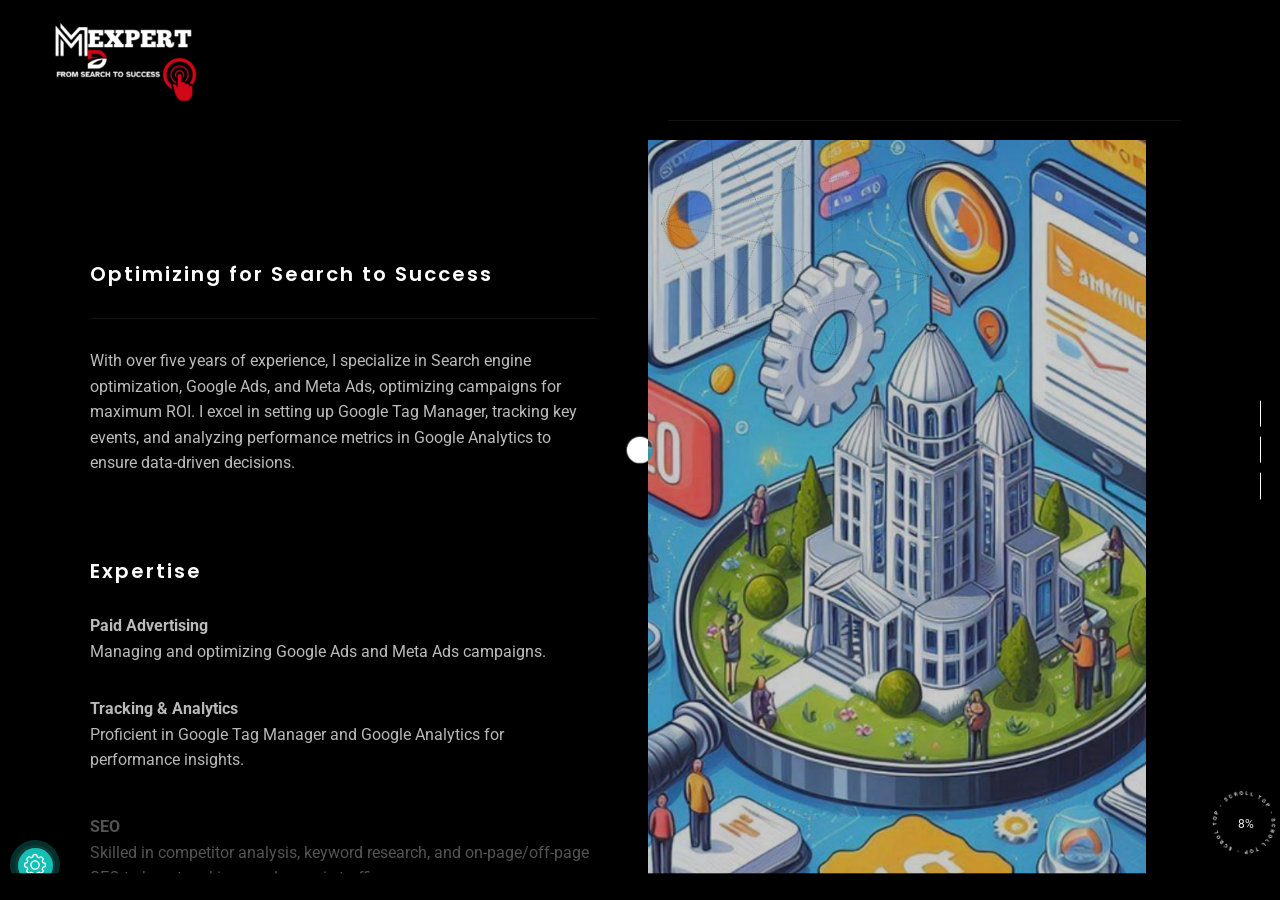
==== commit f2a5457b: "Added index.html content" ====
--- a/index.html
+++ b/index.html
@@ -481,7 +481,7 @@
                                             Optimizing for Search to Success
                                         </h6>
                                         <p class="max-w570 dsn-up mb-10 ">
-                                            With over three years of experience, I specialize in Search engine optimization, Google Ads, and Meta Ads, optimizing campaigns for maximum ROI. I excel in setting up Google Tag Manager, tracking key events, and analyzing performance metrics in Google Analytics to ensure data-driven decisions.
+                                            With over five years of experience, I specialize in Search engine optimization, Google Ads, and Meta Ads, optimizing campaigns for maximum ROI. I excel in setting up Google Tag Manager, tracking key events, and analyzing performance metrics in Google Analytics to ensure data-driven decisions.
                                         </p>
                                          <h6 class="mt-80 pb-10 mb-20 title-block">
                                             Expertise
@@ -569,7 +569,7 @@
                                         <div
                                             class="box-awards-item has-border big-number p-absolute left-0 bottom-0 ml-40 mb-40 dsn-up v-dark-head">
                                             <h5 class="number  p-10">
-                                                <span class="has-animate-number title">3</span>
+                                                <span class="has-animate-number title">5</span>
                                                 <span class="sm-title-block d-block">
                                                     YEARS OF <br /> DIGITAL MARKETING
                                                 </span>
@@ -1140,7 +1140,7 @@
                     <!-- ========== End Work Section ========== -->                    
 
                     <!-- ========== blog Section ========== -->
-                    <section class="our-blog section-margin p-relative dsn-swiper" data-dsn-animate="section"
+                    <!-- <section class="our-blog section-margin p-relative dsn-swiper" data-dsn-animate="section"
                         data-dsn-option='{"slidesPerView":1.5  }' data-dsn-title="My posts">
                         <div class="container mb-70 d-flex text-center flex-column align-items-center">
                             <h2 class="section-title  title-cap">
@@ -1319,7 +1319,7 @@
 
                             </div>
                         </div>
-                    </section>
+                    </section> -->
                     <!-- ========== End blog Section ========== -->
 
                     <!-- ==========  next page  ========== -->
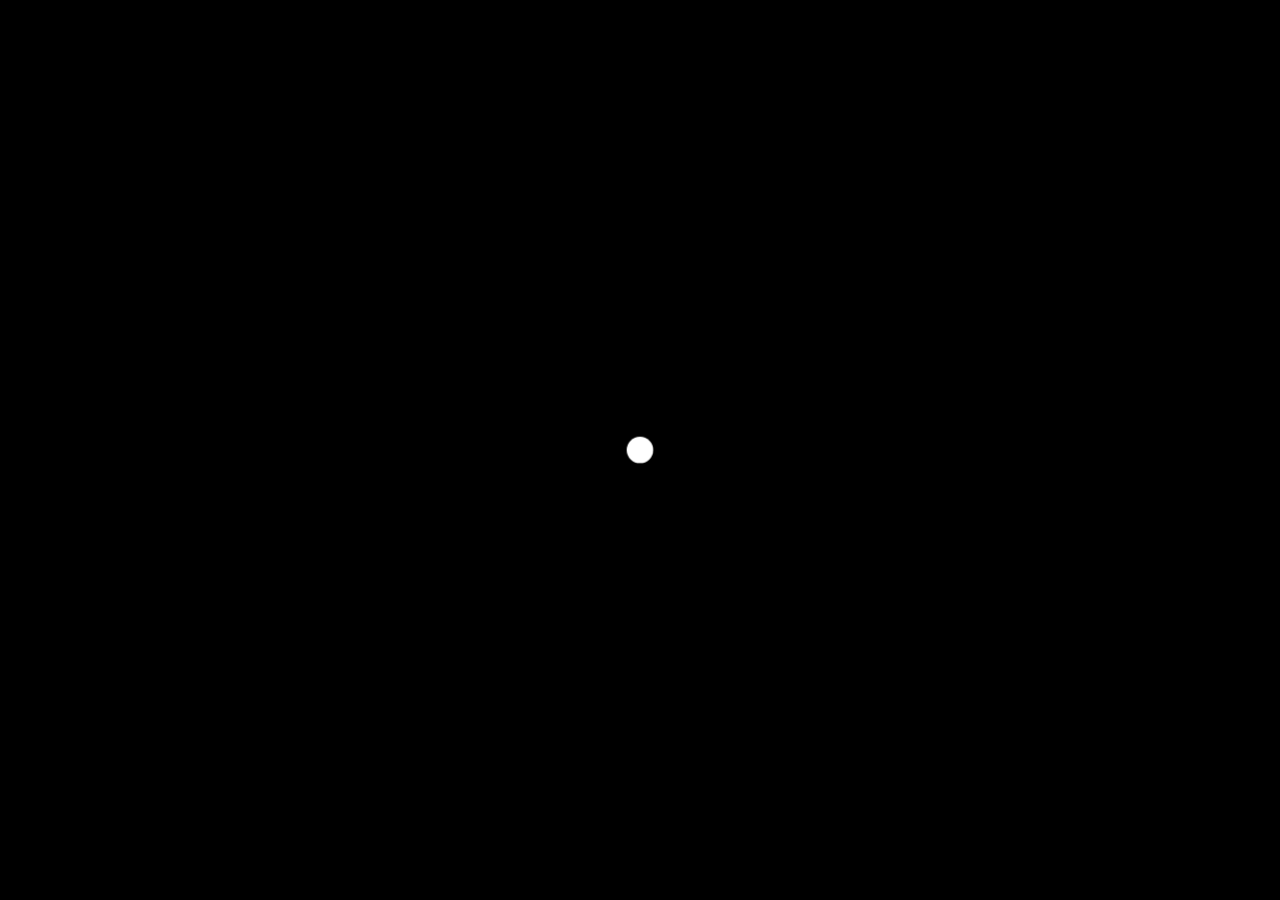
==== commit 11483508: "Added index.html content" ====
--- a/index.html
+++ b/index.html
@@ -1347,7 +1347,7 @@
 
                                 <div class="button-box d-flex justify-content-end align-items-center">
                                     <div>
-                                        <a href="mailto:Prativapradhan995@gmail.com" class="mt-30 effect-ajax dsn-button p-relative">
+                                        <a href="mailto:prativapradhan995@gmail.com" class="mt-30 dsn-button p-relative">
                                             <span class="dsn-border-rdu "></span>Contact Us
                                         </a>
                                     </div>
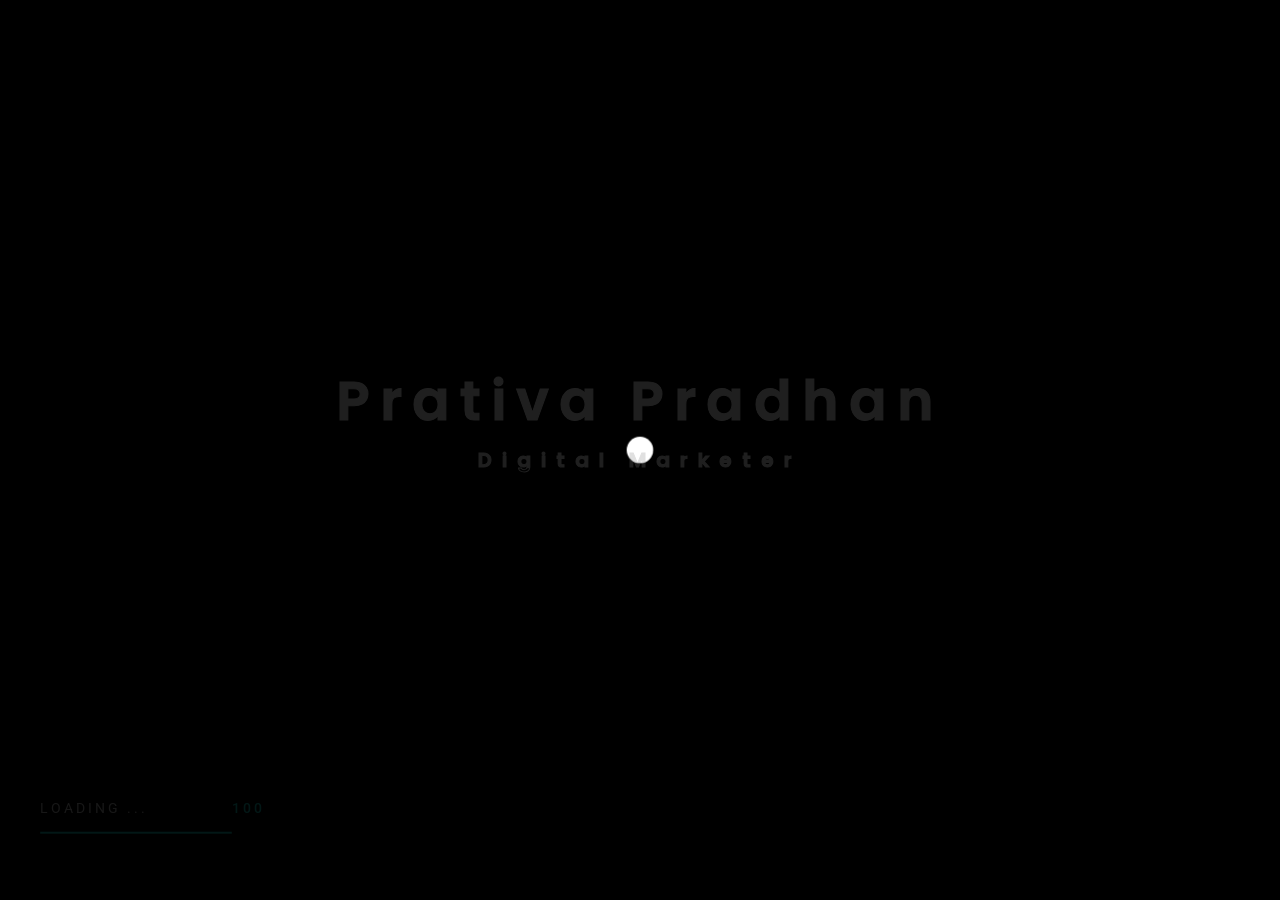
==== commit 1b5f7ebc: "Added index.html content" ====
--- a/index.html
+++ b/index.html
@@ -1393,11 +1393,10 @@
                                     </div>
     
                                     <div class="column-right">
-                                        <h5>2021 © Made with <span class="love">♥</span>by
-                                            <a class="link-hover" data-hover-text="Design Grid." target="_blank"
+                                        <h5>2025 © Made with <span class="love">♥</span>by
+                                            <a class="link-hover" data-hover-text="Prativa Pradhan" target="_blank"
                                                 rel="nofollow"
-                                                href="https://themeforest.net/user/design_grid/portfolio/">Design
-                                                Grid.</a>
+                                                href="https://prativapradhan.github.io/portfolio/">Prativa Pradhan.</a>
                                         </h5>
                                     </div>
                                 </div>
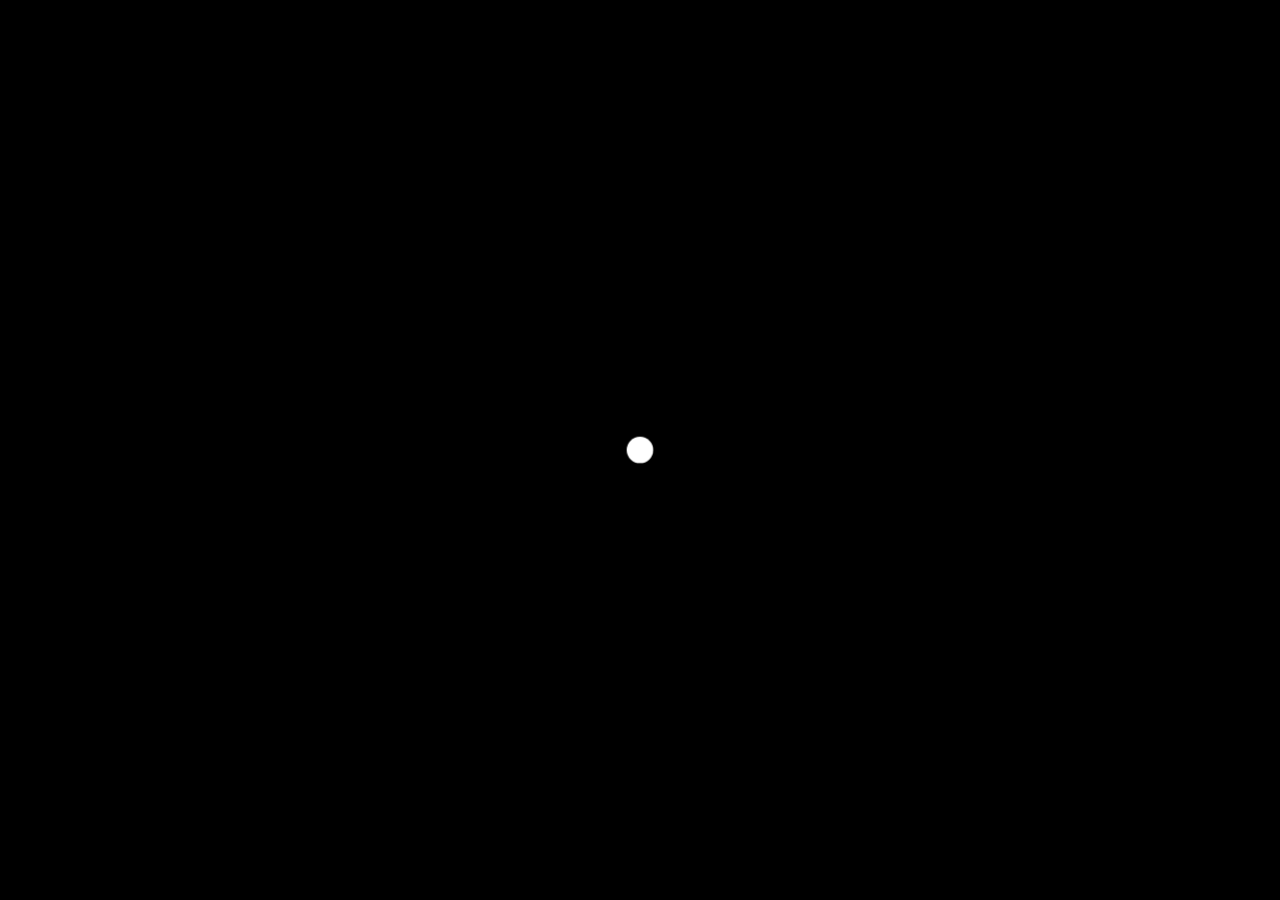
==== commit ea31b82c: "Added index.html content" ====
--- a/index.html
+++ b/index.html
@@ -41,11 +41,11 @@
         </div>
 
         <h1 class="title v-middle">
-            <span class="text-strok">Prativa Pradhan<br>
-                <span class="loading-sub-text">Digital Marketer</span>
+            <span class="text-strok">DesignMint<br>
+                <!-- <span class="loading-sub-text">Digital Marketer</span> -->
             </span>
-            <span class="text-fill">Prativa Pradhan<br>
-                <span class="loading-sub-text">Digital Marketer</span>
+            <span class="text-fill">DesignMint<br>
+                <!-- <span class="loading-sub-text">Digital Marketer</span> -->
             </span>
         </h1>
     </div>
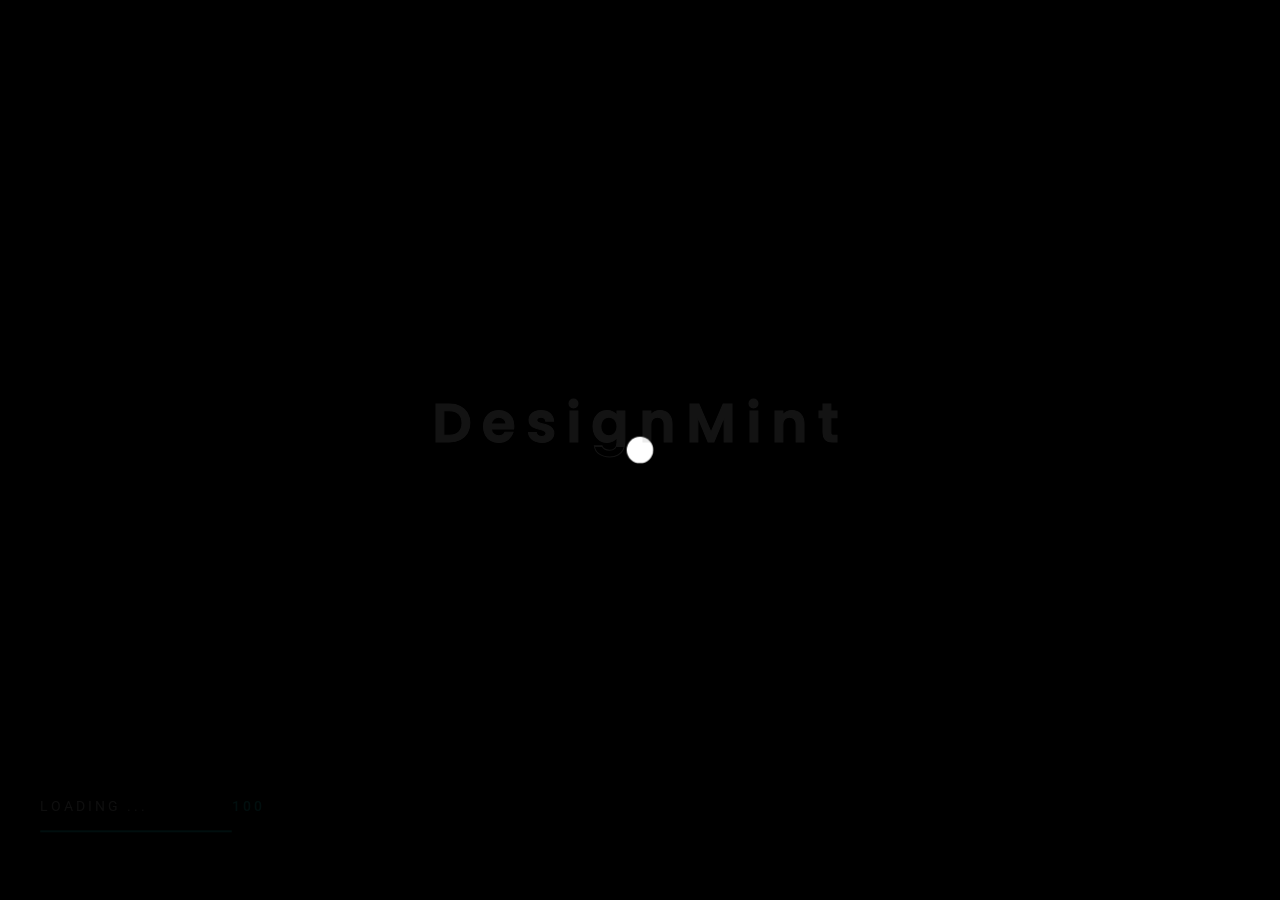
==== commit 1238cb6f: "Added index.html content" ====
--- a/index.html
+++ b/index.html
@@ -60,10 +60,10 @@
                     <a href="index.html" data-dsn="parallax">
                         <img class="light-logo"
                             src="[data-uri]"
-                            data-dsn-src="assets/img/Logo_black.png" alt="" />
+                            data-dsn-src="assets/img/designmint-logo.jpg" alt="" />
                         <img class="dark-logo"
                             src="[data-uri]"
-                            data-dsn-src="assets/img/Logo_white.png" alt="" />
+                            data-dsn-src="assets/img/designmint-logo.jpg" alt="" />
                     </a>
                 </div>
             </div>
@@ -535,7 +535,7 @@
                                             </div>
 
                                             <div>
-                                                <a href="mailto:Prativapradhan995@gmail.com" class="mt-30 effect-ajax dsn-button p-relative">
+                                                <a href="mailto:hellodesignmint@gmail.com" class="mt-30 effect-ajax dsn-button p-relative">
                                                     <span class="dsn-border-rdu "></span> Contact Me
                                                 </a>
                                             </div>
@@ -1347,7 +1347,7 @@
 
                                 <div class="button-box d-flex justify-content-end align-items-center">
                                     <div>
-                                        <a href="mailto:prativapradhan995@gmail.com" class="mt-30 dsn-button p-relative">
+                                        <a href="mailto:hellodesignmint@gmail.com" class="mt-30 dsn-button p-relative">
                                             <span class="dsn-border-rdu "></span>Contact Us
                                         </a>
                                     </div>
